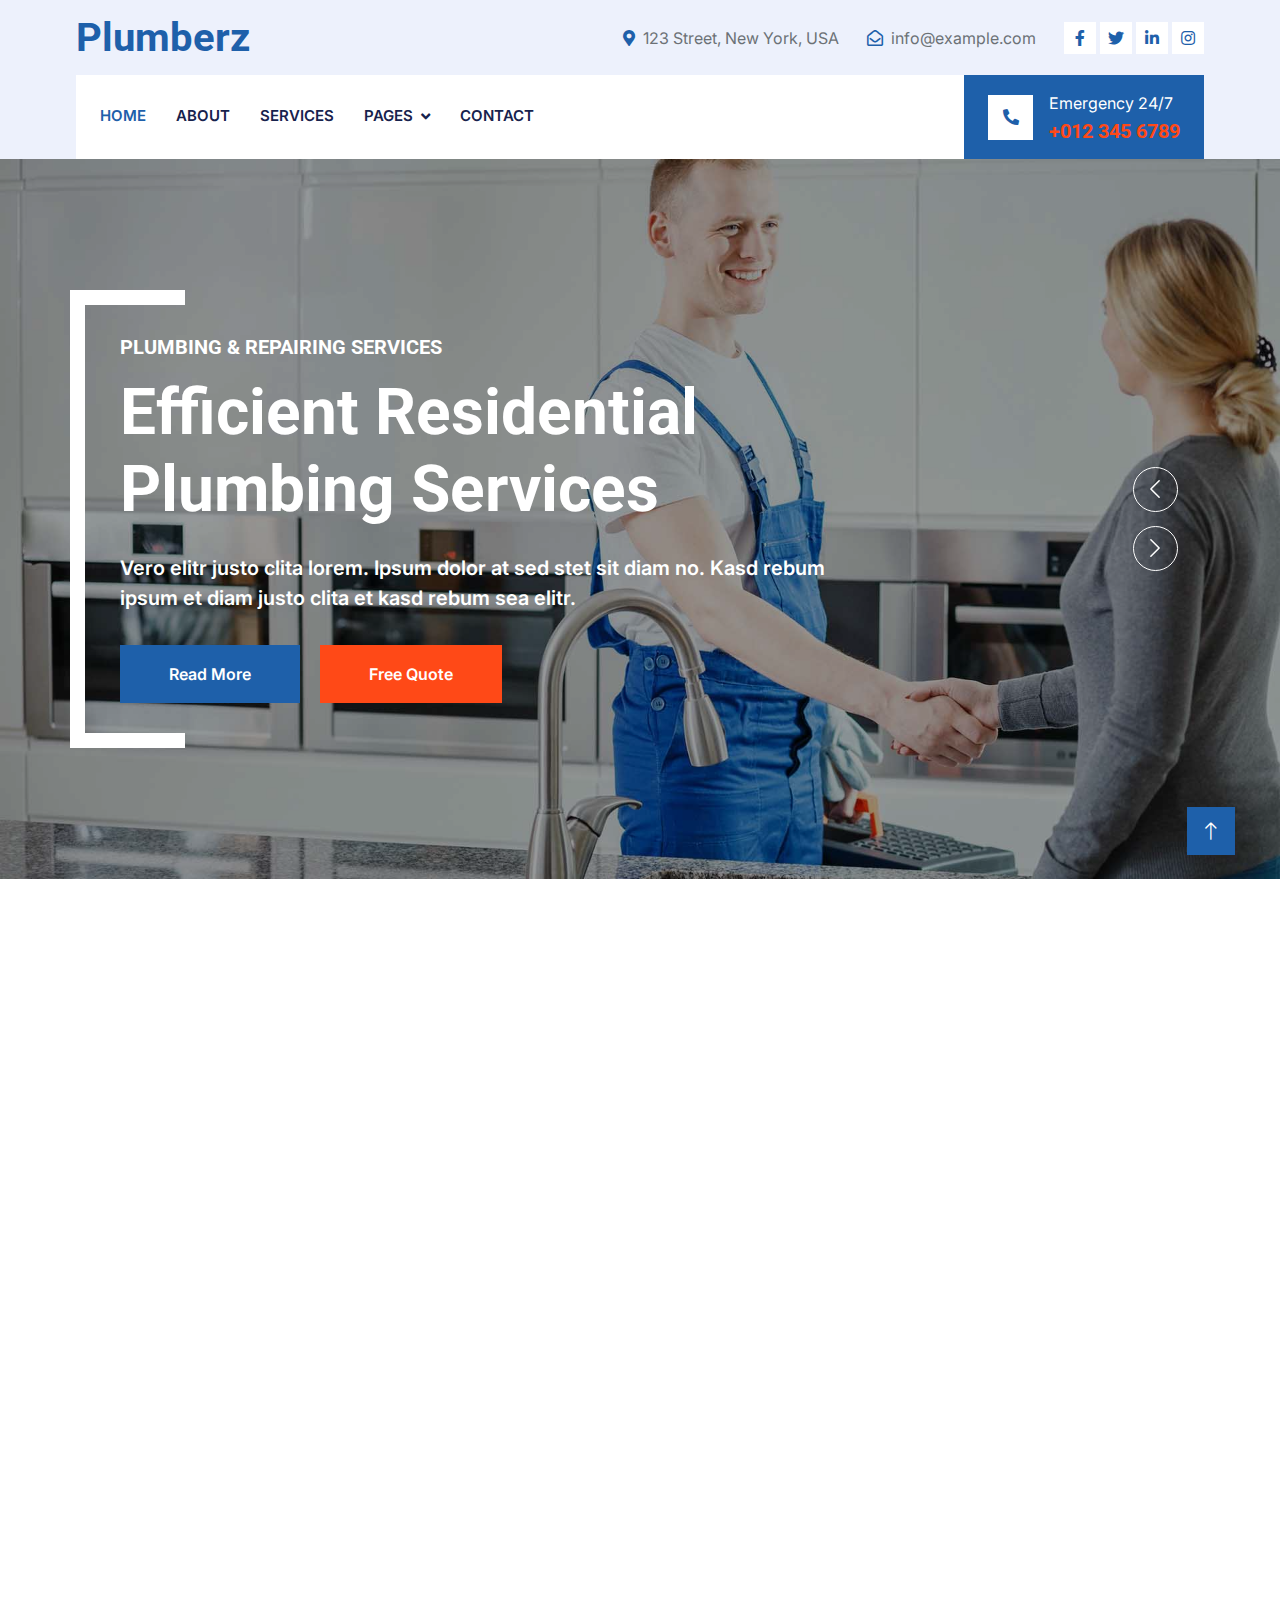
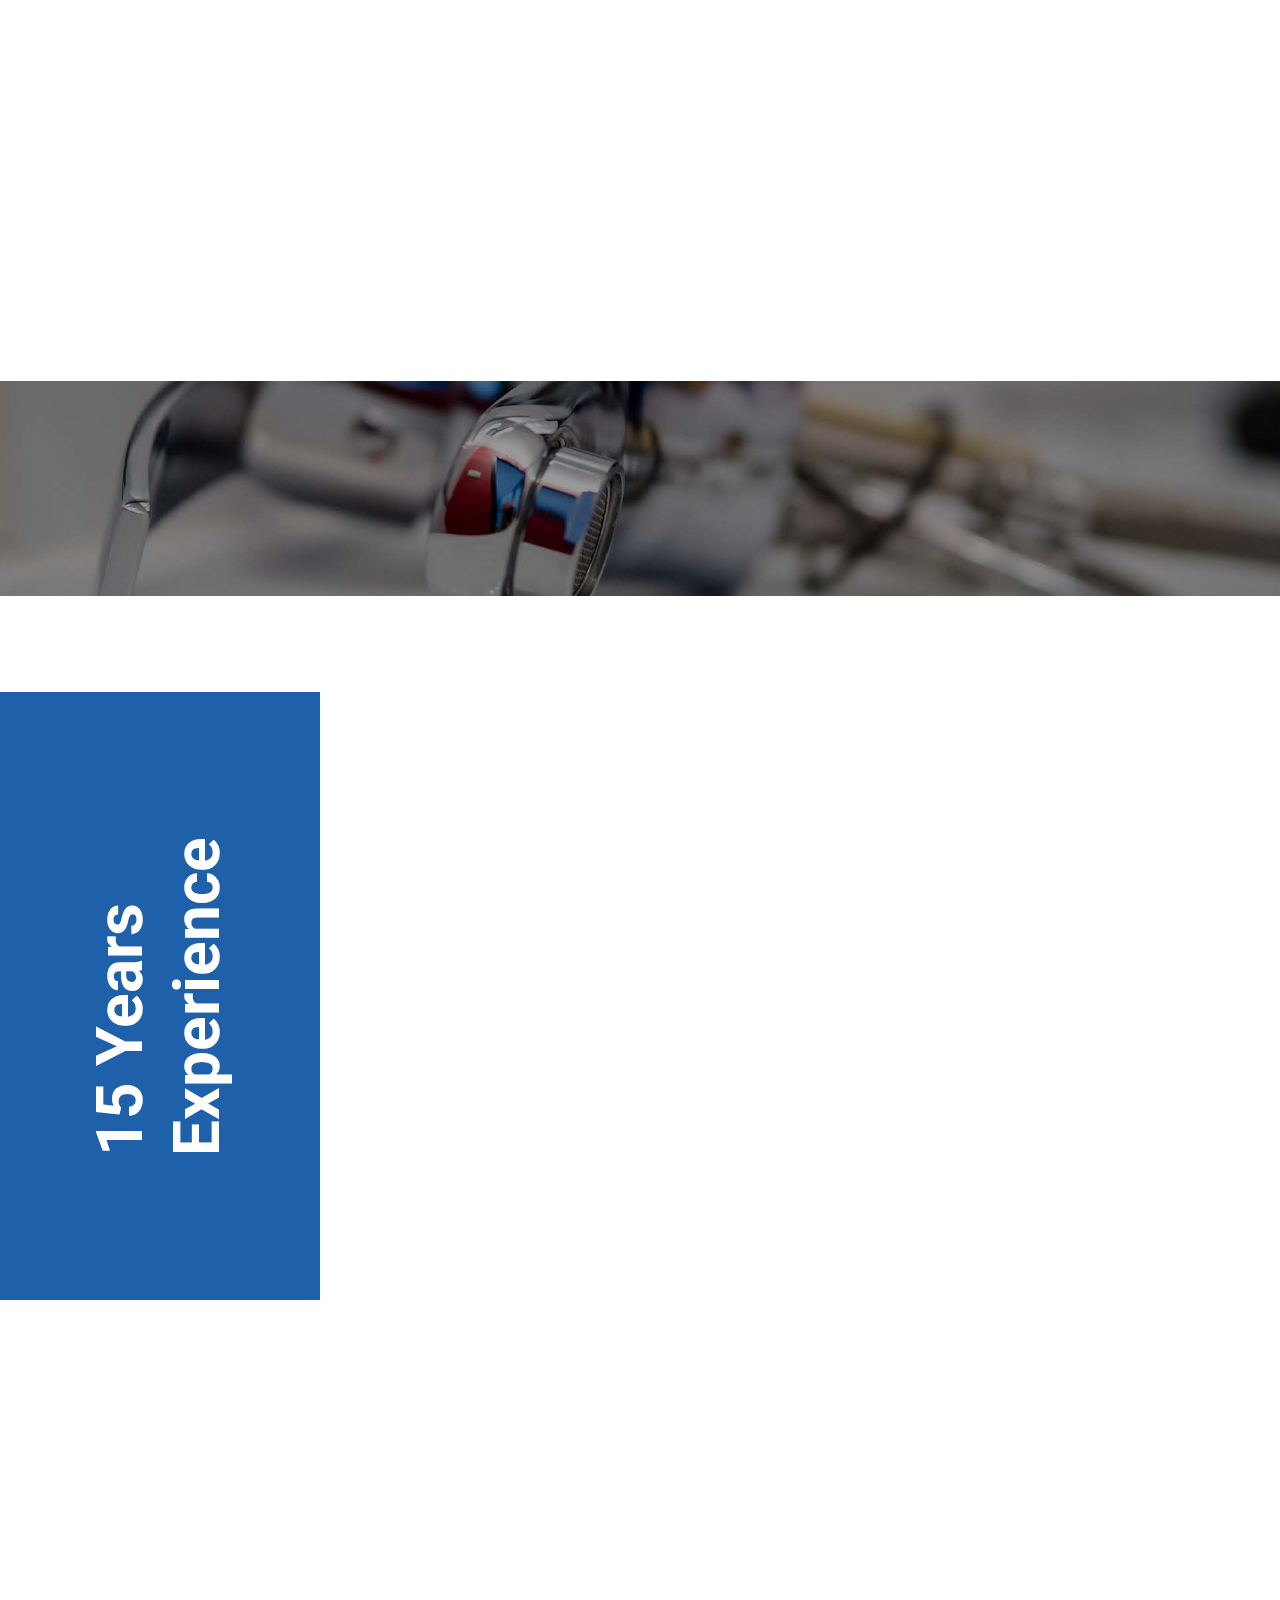
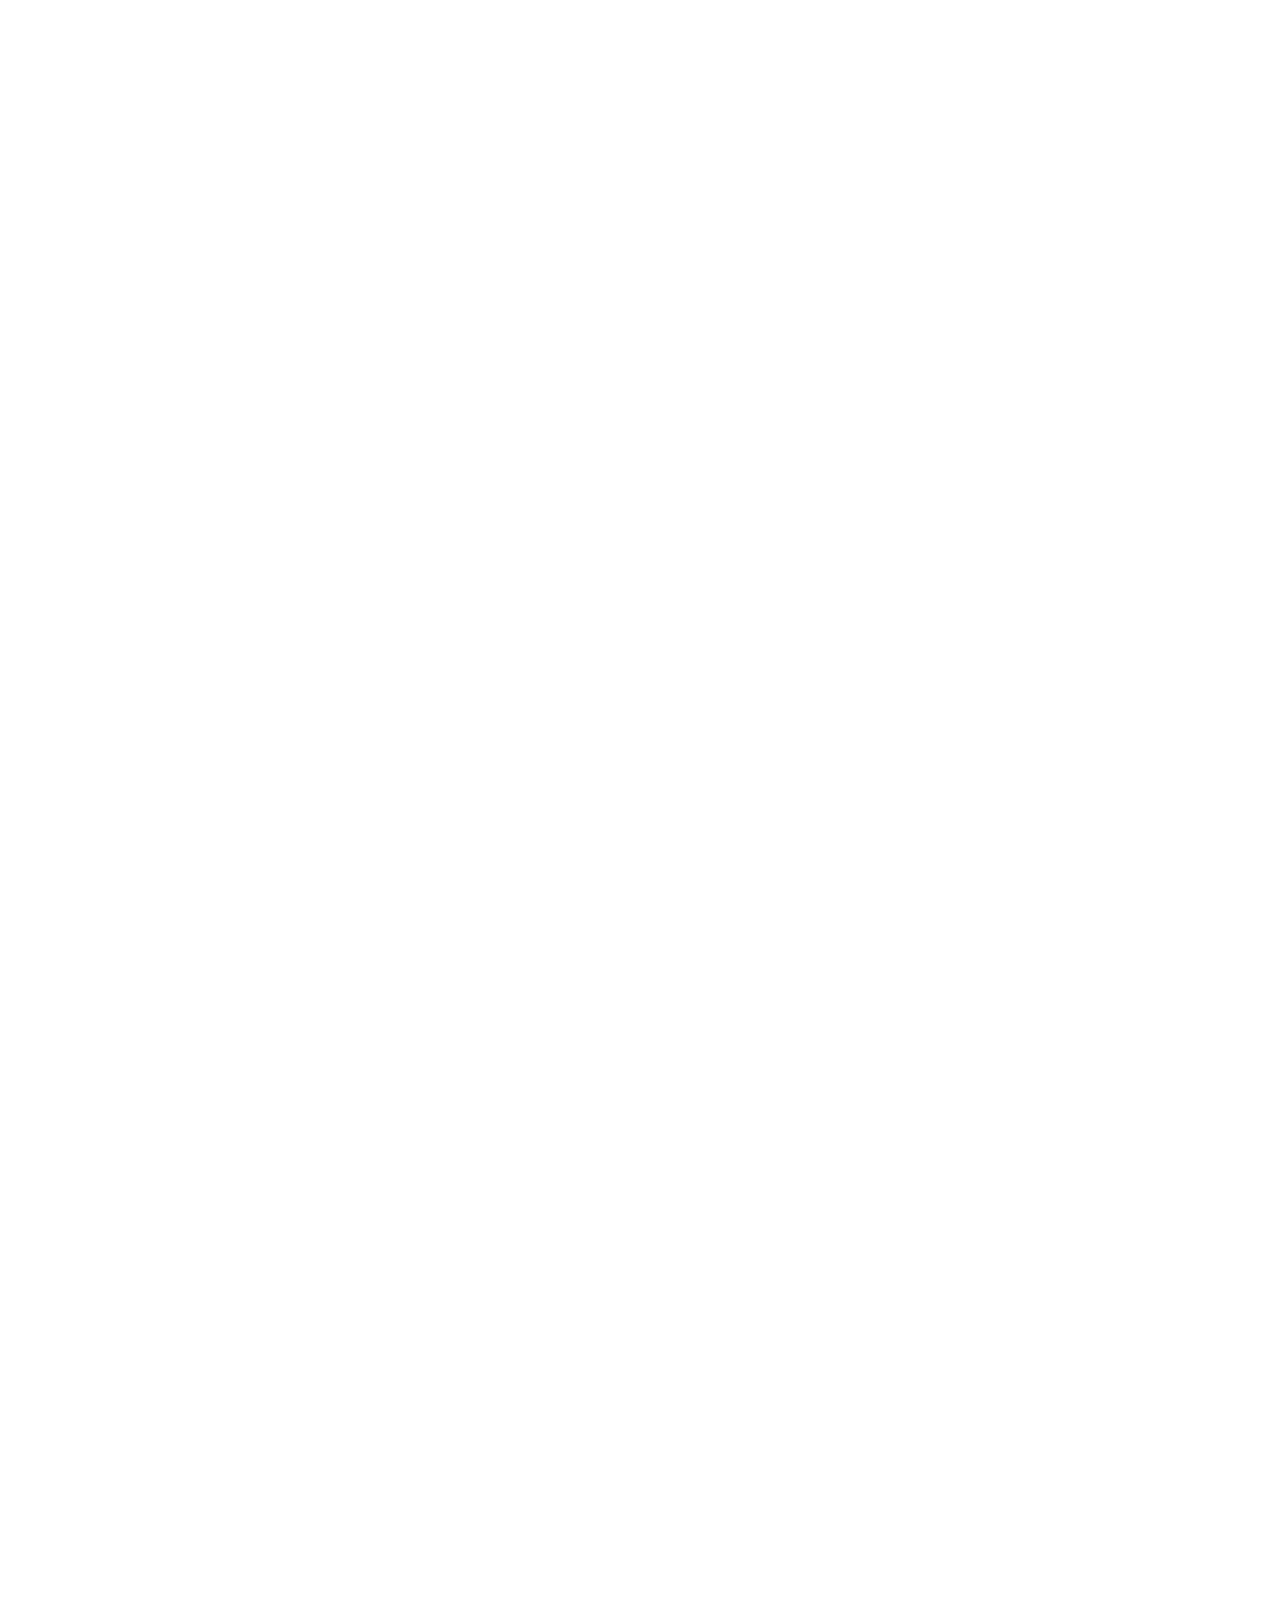
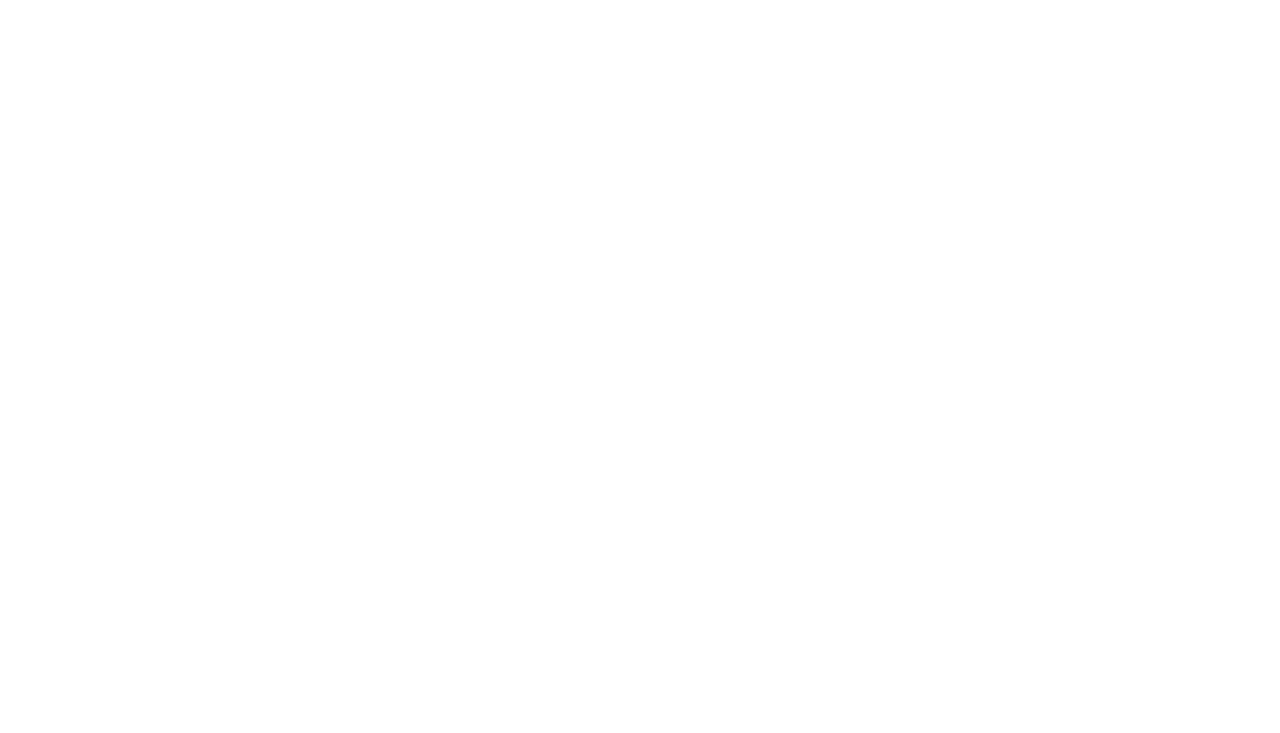
==== index.html @ 358b5009 "first commit" ====
<!DOCTYPE html>
<html lang="en">

<head>
    <meta charset="utf-8">
    <title>UDOFIA, THERESA MAURICE</title>
    <meta content="width=device-width, initial-scale=1.0" name="viewport">
    <meta content="" name="UDOFIA, THERESA MAURICE, Department of Science Education, University of Uyo, Doctor of Philosophy, Department of Science Education, Curricular Structure of University and Professional skills development in Nigeria">
    <meta content="" name="UDOFIA, THERESA MAURICE">

    <!-- Favicon -->
    <link href="img/favicon.ico" rel="icon">

    <!-- Google Web Fonts -->
    <link rel="preconnect" href="https://fonts.googleapis.com">
    <link rel="preconnect" href="https://fonts.gstatic.com" crossorigin>
    <link href="https://fonts.googleapis.com/css2?family=Inter:wght@400;600&family=Roboto:wght@500;700&display=swap" rel="stylesheet">

    <!-- Icon Font Stylesheet -->
    <link href="https://cdnjs.cloudflare.com/ajax/libs/font-awesome/5.10.0/css/all.min.css" rel="stylesheet">
    <link href="https://cdn.jsdelivr.net/npm/bootstrap-icons@1.4.1/font/bootstrap-icons.css" rel="stylesheet">

    <!-- Libraries Stylesheet -->
    <link href="lib/animate/animate.min.css" rel="stylesheet">
    <link href="lib/owlcarousel/assets/owl.carousel.min.css" rel="stylesheet">
    <link href="lib/tempusdominus/css/tempusdominus-bootstrap-4.min.css" rel="stylesheet" />

    <!-- Customized Bootstrap Stylesheet -->
    <link href="css/bootstrap.min.css" rel="stylesheet">

    <!-- Template Stylesheet -->
    <link href="css/style.css" rel="stylesheet">
</head>

<body>
    <!-- Spinner Start -->
    <div id="spinner" class="show bg-white position-fixed translate-middle w-100 vh-100 top-50 start-50 d-flex align-items-center justify-content-center">
        <div class="spinner-border text-primary" style="width: 3rem; height: 3rem;" role="status">
            <span class="sr-only">Loading...</span>
        </div>
    </div>
    <!-- Spinner End -->


    <!-- Topbar Start -->
    <div class="container-fluid bg-light d-none d-lg-block">
        <div class="row align-items-center top-bar">
            <div class="col-lg-3 col-md-12 text-center text-lg-start">
                <a href="" class="navbar-brand m-0 p-0">
                    <h1 class="text-primary m-0">Plumberz</h1>
                </a>
            </div>
            <div class="col-lg-9 col-md-12 text-end">
                <div class="h-100 d-inline-flex align-items-center me-4">
                    <i class="fa fa-map-marker-alt text-primary me-2"></i>
                    <p class="m-0">123 Street, New York, USA</p>
                </div>
                <div class="h-100 d-inline-flex align-items-center me-4">
                    <i class="far fa-envelope-open text-primary me-2"></i>
                    <p class="m-0">info@example.com</p>
                </div>
                <div class="h-100 d-inline-flex align-items-center">
                    <a class="btn btn-sm-square bg-white text-primary me-1" href=""><i class="fab fa-facebook-f"></i></a>
                    <a class="btn btn-sm-square bg-white text-primary me-1" href=""><i class="fab fa-twitter"></i></a>
                    <a class="btn btn-sm-square bg-white text-primary me-1" href=""><i class="fab fa-linkedin-in"></i></a>
                    <a class="btn btn-sm-square bg-white text-primary me-0" href=""><i class="fab fa-instagram"></i></a>
                </div>
            </div>
        </div>
    </div>
    <!-- Topbar End -->


    <!-- Navbar Start -->
    <div class="container-fluid nav-bar bg-light">
        <nav class="navbar navbar-expand-lg navbar-light bg-white p-3 py-lg-0 px-lg-4">
            <a href="" class="navbar-brand d-flex align-items-center m-0 p-0 d-lg-none">
                <h1 class="text-primary m-0">Plumberz</h1>
            </a>
            <button class="navbar-toggler" type="button" data-bs-toggle="collapse" data-bs-target="#navbarCollapse">
                <span class="fa fa-bars"></span>
            </button>
            <div class="collapse navbar-collapse" id="navbarCollapse">
                <div class="navbar-nav me-auto">
                    <a href="index.html" class="nav-item nav-link active">Home</a>
                    <a href="about.html" class="nav-item nav-link">About</a>
                    <a href="service.html" class="nav-item nav-link">Services</a>
                    <div class="nav-item dropdown">
                        <a href="#" class="nav-link dropdown-toggle" data-bs-toggle="dropdown">Pages</a>
                        <div class="dropdown-menu fade-up m-0">
                            <a href="booking.html" class="dropdown-item">Booking</a>
                            <a href="team.html" class="dropdown-item">Technicians</a>
                            <a href="testimonial.html" class="dropdown-item">Testimonial</a>
                            <a href="404.html" class="dropdown-item">404 Page</a>
                        </div>
                    </div>
                    <a href="contact.html" class="nav-item nav-link">Contact</a>
                </div>
                <div class="mt-4 mt-lg-0 me-lg-n4 py-3 px-4 bg-primary d-flex align-items-center">
                    <div class="d-flex flex-shrink-0 align-items-center justify-content-center bg-white" style="width: 45px; height: 45px;">
                        <i class="fa fa-phone-alt text-primary"></i>
                    </div>
                    <div class="ms-3">
                        <p class="mb-1 text-white">Emergency 24/7</p>
                        <h5 class="m-0 text-secondary">+012 345 6789</h5>
                    </div>
                </div>
            </div>
        </nav>
    </div>
    <!-- Navbar End -->


    <!-- Carousel Start -->
    <div class="container-fluid p-0 mb-5">
        <div class="owl-carousel header-carousel position-relative">
            <div class="owl-carousel-item position-relative">
                <img class="img-fluid" src="img/carousel-1.jpg" alt="">
                <div class="position-absolute top-0 start-0 w-100 h-100 d-flex align-items-center" style="background: rgba(0, 0, 0, .4);">
                    <div class="container">
                        <div class="row justify-content-start">
                            <div class="col-10 col-lg-8">
                                <h5 class="text-white text-uppercase mb-3 animated slideInDown">Plumbing & Repairing Services</h5>
                                <h1 class="display-3 text-white animated slideInDown mb-4">Efficient Residential Plumbing Services</h1>
                                <p class="fs-5 fw-medium text-white mb-4 pb-2">Vero elitr justo clita lorem. Ipsum dolor at sed stet sit diam no. Kasd rebum ipsum et diam justo clita et kasd rebum sea elitr.</p>
                                <a href="" class="btn btn-primary py-md-3 px-md-5 me-3 animated slideInLeft">Read More</a>
                                <a href="" class="btn btn-secondary py-md-3 px-md-5 animated slideInRight">Free Quote</a>
                            </div>
                        </div>
                    </div>
                </div>
            </div>
            <div class="owl-carousel-item position-relative">
                <img class="img-fluid" src="img/carousel-2.jpg" alt="">
                <div class="position-absolute top-0 start-0 w-100 h-100 d-flex align-items-center" style="background: rgba(0, 0, 0, .4);">
                    <div class="container">
                        <div class="row justify-content-start">
                            <div class="col-10 col-lg-8">
                                <h5 class="text-white text-uppercase mb-3 animated slideInDown">Plumbing & Repairing Services</h5>
                                <h1 class="display-3 text-white animated slideInDown mb-4">Efficient Commercial Plumbing Services</h1>
                                <p class="fs-5 fw-medium text-white mb-4 pb-2">Vero elitr justo clita lorem. Ipsum dolor at sed stet sit diam no. Kasd rebum ipsum et diam justo clita et kasd rebum sea elitr.</p>
                                <a href="" class="btn btn-primary py-md-3 px-md-5 me-3 animated slideInLeft">Read More</a>
                                <a href="" class="btn btn-secondary py-md-3 px-md-5 animated slideInRight">Free Quote</a>
                            </div>
                        </div>
                    </div>
                </div>
            </div>
        </div>
    </div>
    <!-- Carousel End -->


    <!-- Service Start -->
    <div class="container-xxl py-5">
        <div class="container">
            <div class="row g-4">
                <div class="col-lg-4 col-md-6 service-item-top wow fadeInUp" data-wow-delay="0.1s">
                    <div class="overflow-hidden">
                        <img class="img-fluid w-100 h-100" src="img/service-1.jpg" alt="">
                    </div>
                    <div class="d-flex align-items-center justify-content-between bg-light p-4">
                        <h5 class="text-truncate me-3 mb-0">Residential Plumbing</h5>
                        <a class="btn btn-square btn-outline-primary border-2 border-white flex-shrink-0" href=""><i class="fa fa-arrow-right"></i></a>
                    </div>
                </div>
                <div class="col-lg-4 col-md-6 service-item-top wow fadeInUp" data-wow-delay="0.3s">
                    <div class="overflow-hidden">
                        <img class="img-fluid w-100 h-100" src="img/service-2.jpg" alt="">
                    </div>
                    <div class="d-flex align-items-center justify-content-between bg-light p-4">
                        <h5 class="text-truncate me-3 mb-0">Commercial Plumbing</h5>
                        <a class="btn btn-square btn-outline-primary border-2 border-white flex-shrink-0" href=""><i class="fa fa-arrow-right"></i></a>
                    </div>
                </div>
                <div class="col-lg-4 col-md-6 service-item-top wow fadeInUp" data-wow-delay="0.5s">
                    <div class="overflow-hidden">
                        <img class="img-fluid w-100 h-100" src="img/service-3.jpg" alt="">
                    </div>
                    <div class="d-flex align-items-center justify-content-between bg-light p-4">
                        <h5 class="text-truncate me-3 mb-0">Emergency Servicing</h5>
                        <a class="btn btn-square btn-outline-primary border-2 border-white flex-shrink-0" href=""><i class="fa fa-arrow-right"></i></a>
                    </div>
                </div>
            </div>
        </div>
    </div>
    <!-- Service End -->


    <!-- About Start -->
    <div class="container-xxl py-5">
        <div class="container">
            <div class="row g-5">
                <div class="col-lg-6 wow fadeInUp" data-wow-delay="0.1s">
                    <h6 class="text-secondary text-uppercase">About Us</h6>
                    <h1 class="mb-4">We Are Trusted Plumbing Company Since 1990</h1>
                    <p class="mb-4">Tempor erat elitr rebum at clita. Diam dolor diam ipsum sit. Aliqu diam amet diam et eos. Clita erat ipsum et lorem et sit, sed stet lorem sit clita duo justo magna dolore erat amet</p>
                    <p class="fw-medium text-primary"><i class="fa fa-check text-success me-3"></i>Residential & commercial plumbing</p>
                    <p class="fw-medium text-primary"><i class="fa fa-check text-success me-3"></i>Quality services at affordable prices</p>
                    <p class="fw-medium text-primary"><i class="fa fa-check text-success me-3"></i>Immediate 24/ 7 emergency services</p>
                    <div class="bg-primary d-flex align-items-center p-4 mt-5">
                        <div class="d-flex flex-shrink-0 align-items-center justify-content-center bg-white" style="width: 60px; height: 60px;">
                            <i class="fa fa-phone-alt fa-2x text-primary"></i>
                        </div>
                        <div class="ms-3">
                            <p class="fs-5 fw-medium mb-2 text-white">Emergency 24/7</p>
                            <h3 class="m-0 text-secondary">+012 345 6789</h3>
                        </div>
                    </div>
                </div>
                <div class="col-lg-6 pt-4" style="min-height: 500px;">
                    <div class="position-relative h-100 wow fadeInUp" data-wow-delay="0.5s">
                        <img class="position-absolute img-fluid w-100 h-100" src="img/about-1.jpg" style="object-fit: cover; padding: 0 0 50px 100px;" alt="">
                        <img class="position-absolute start-0 bottom-0 img-fluid bg-white pt-2 pe-2 w-50 h-50" src="img/about-2.jpg" style="object-fit: cover;" alt="">
                    </div>
                </div>
            </div>
        </div>
    </div>
    <!-- About End -->


    <!-- Fact Start -->
    <div class="container-fluid fact bg-dark my-5 py-5">
        <div class="container">
            <div class="row g-4">
                <div class="col-md-6 col-lg-3 text-center wow fadeIn" data-wow-delay="0.1s">
                    <i class="fa fa-check fa-2x text-white mb-3"></i>
                    <h2 class="text-white mb-2" data-toggle="counter-up">1234</h2>
                    <p class="text-white mb-0">Years Experience</p>
                </div>
                <div class="col-md-6 col-lg-3 text-center wow fadeIn" data-wow-delay="0.3s">
                    <i class="fa fa-users-cog fa-2x text-white mb-3"></i>
                    <h2 class="text-white mb-2" data-toggle="counter-up">1234</h2>
                    <p class="text-white mb-0">Expert Technicians</p>
                </div>
                <div class="col-md-6 col-lg-3 text-center wow fadeIn" data-wow-delay="0.5s">
                    <i class="fa fa-users fa-2x text-white mb-3"></i>
                    <h2 class="text-white mb-2" data-toggle="counter-up">1234</h2>
                    <p class="text-white mb-0">Satisfied Clients</p>
                </div>
                <div class="col-md-6 col-lg-3 text-center wow fadeIn" data-wow-delay="0.7s">
                    <i class="fa fa-wrench fa-2x text-white mb-3"></i>
                    <h2 class="text-white mb-2" data-toggle="counter-up">1234</h2>
                    <p class="text-white mb-0">Compleate Projects</p>
                </div>
            </div>
        </div>
    </div>
    <!-- Fact End -->


    <!-- Service Start -->
    <div class="container-fluid py-5 px-4 px-lg-0">
        <div class="row g-0">
            <div class="col-lg-3 d-none d-lg-flex">
                <div class="d-flex align-items-center justify-content-center bg-primary w-100 h-100">
                    <h1 class="display-3 text-white m-0" style="transform: rotate(-90deg);">15 Years Experience</h1>
                </div>
            </div>
            <div class="col-md-12 col-lg-9">
                <div class="ms-lg-5 ps-lg-5">
                    <div class="text-center text-lg-start wow fadeInUp" data-wow-delay="0.1s">
                        <h6 class="text-secondary text-uppercase">Our Services</h6>
                        <h1 class="mb-5">Explore Our Services</h1>
                    </div>
                    <div class="owl-carousel service-carousel position-relative wow fadeInUp" data-wow-delay="0.1s">
                        <div class="bg-light p-4">
                            <div class="d-flex align-items-center justify-content-center border border-5 border-white mb-4" style="width: 75px; height: 75px;">
                                <i class="fa fa-water fa-2x text-primary"></i>
                            </div>
                            <h4 class="mb-3">Drain Repair</h4>
                            <p>Stet stet justo dolor sed duo. Ut clita sea sit ipsum diam lorem diam justo.</p>
                            <p class="text-primary fw-medium"><i class="fa fa-check text-success me-2"></i>Quality Service</p>
                            <p class="text-primary fw-medium"><i class="fa fa-check text-success me-2"></i>Customer Satisfaction</p>
                            <p class="text-primary fw-medium"><i class="fa fa-check text-success me-2"></i>Support 24/7</p>
                            <a href="" class="btn bg-white text-primary w-100 mt-2">Read More<i class="fa fa-arrow-right text-secondary ms-2"></i></a>
                        </div>
                        <div class="bg-light p-4">
                            <div class="d-flex align-items-center justify-content-center border border-5 border-white mb-4" style="width: 75px; height: 75px;">
                                <i class="fa fa-toilet fa-2x text-primary"></i>
                            </div>
                            <h4 class="mb-3">Toilet Pipe Repair</h4>
                            <p>Stet stet justo dolor sed duo. Ut clita sea sit ipsum diam lorem diam justo.</p>
                            <p class="text-primary fw-medium"><i class="fa fa-check text-success me-2"></i>Quality Service</p>
                            <p class="text-primary fw-medium"><i class="fa fa-check text-success me-2"></i>Customer Satisfaction</p>
                            <p class="text-primary fw-medium"><i class="fa fa-check text-success me-2"></i>Support 24/7</p>
                            <a href="" class="btn bg-white text-primary w-100 mt-2">Read More<i class="fa fa-arrow-right text-secondary ms-2"></i></a>
                        </div>
                        <div class="bg-light p-4">
                            <div class="d-flex align-items-center justify-content-center border border-5 border-white mb-4" style="width: 75px; height: 75px;">
                                <i class="fa fa-shower fa-2x text-primary"></i>
                            </div>
                            <h4 class="mb-3">Sewer Line Repair</h4>
                            <p>Stet stet justo dolor sed duo. Ut clita sea sit ipsum diam lorem diam justo.</p>
                            <p class="text-primary fw-medium"><i class="fa fa-check text-success me-2"></i>Quality Service</p>
                            <p class="text-primary fw-medium"><i class="fa fa-check text-success me-2"></i>Customer Satisfaction</p>
                            <p class="text-primary fw-medium"><i class="fa fa-check text-success me-2"></i>Support 24/7</p>
                            <a href="" class="btn bg-white text-primary w-100 mt-2">Read More<i class="fa fa-arrow-right text-secondary ms-2"></i></a>
                        </div>
                        <div class="bg-light p-4">
                            <div class="d-flex align-items-center justify-content-center border border-5 border-white mb-4" style="width: 75px; height: 75px;">
                                <i class="fa fa-tint fa-2x text-primary"></i>
                            </div>
                            <h4 class="mb-3">Water Heater Repair</h4>
                            <p>Stet stet justo dolor sed duo. Ut clita sea sit ipsum diam lorem diam justo.</p>
                            <p class="text-primary fw-medium"><i class="fa fa-check text-success me-2"></i>Quality Service</p>
                            <p class="text-primary fw-medium"><i class="fa fa-check text-success me-2"></i>Customer Satisfaction</p>
                            <p class="text-primary fw-medium"><i class="fa fa-check text-success me-2"></i>Support 24/7</p>
                            <a href="" class="btn bg-white text-primary w-100 mt-2">Read More<i class="fa fa-arrow-right text-secondary ms-2"></i></a>
                        </div>
                    </div>
                </div>
            </div>
        </div>
    </div>
    <!-- Service End -->


    <!-- Booking Start -->
    <div class="container-fluid my-5 px-0">
        <div class="video wow fadeInUp" data-wow-delay="0.1s">
            <button type="button" class="btn-play" data-bs-toggle="modal" data-src="https://www.youtube.com/embed/DWRcNpR6Kdc" data-bs-target="#videoModal">
                <span></span>
            </button>

            <div class="modal fade" id="videoModal" tabindex="-1" aria-labelledby="exampleModalLabel" aria-hidden="true">
                <div class="modal-dialog">
                    <div class="modal-content rounded-0">
                        <div class="modal-header">
                            <h5 class="modal-title" id="exampleModalLabel">Youtube Video</h5>
                            <button type="button" class="btn-close" data-bs-dismiss="modal" aria-label="Close"></button>
                        </div>
                        <div class="modal-body">
                            <!-- 16:9 aspect ratio -->
                            <div class="ratio ratio-16x9">
                                <iframe class="embed-responsive-item" src="" id="video" allowfullscreen allowscriptaccess="always"
                                    allow="autoplay"></iframe>
                            </div>
                        </div>
                    </div>
                </div>
            </div>

            <h1 class="text-white mb-4">Emergency Plumbing Service</h1>
            <h3 class="text-white mb-0">24 Hours 7 Days a Week</h3>
        </div>
        <div class="container position-relative wow fadeInUp" data-wow-delay="0.1s" style="margin-top: -6rem;">
            <div class="row justify-content-center">
                <div class="col-lg-8">
                    <div class="bg-light text-center p-5">
                        <h1 class="mb-4">Book For A Service</h1>
                        <form>
                            <div class="row g-3">
                                <div class="col-12 col-sm-6">
                                    <input type="text" class="form-control border-0" placeholder="Your Name" style="height: 55px;">
                                </div>
                                <div class="col-12 col-sm-6">
                                    <input type="email" class="form-control border-0" placeholder="Your Email" style="height: 55px;">
                                </div>
                                <div class="col-12 col-sm-6">
                                    <select class="form-select border-0" style="height: 55px;">
                                        <option selected>Select A Service</option>
                                        <option value="1">Service 1</option>
                                        <option value="2">Service 2</option>
                                        <option value="3">Service 3</option>
                                    </select>
                                </div>
                                <div class="col-12 col-sm-6">
                                    <div class="date" id="date1" data-target-input="nearest">
                                        <input type="text"
                                            class="form-control border-0 datetimepicker-input"
                                            placeholder="Service Date" data-target="#date1" data-toggle="datetimepicker" style="height: 55px;">
                                    </div>
                                </div>
                                <div class="col-12">
                                    <textarea class="form-control border-0" placeholder="Special Request"></textarea>
                                </div>
                                <div class="col-12">
                                    <button class="btn btn-primary w-100 py-3" type="submit">Book Now</button>
                                </div>
                            </div>
                        </form>
                    </div>
                </div>
            </div>
        </div>
    </div>
    <!-- Booking End -->


    <!-- Team Start -->
    <div class="container-xxl py-5">
        <div class="container">
            <div class="text-center wow fadeInUp" data-wow-delay="0.1s">
                <h6 class="text-secondary text-uppercase">Our Technicians</h6>
                <h1 class="mb-5">Our Expert Technicians</h1>
            </div>
            <div class="row g-4">
                <div class="col-lg-3 col-md-6 wow fadeInUp" data-wow-delay="0.1s">
                    <div class="team-item">
                        <div class="position-relative overflow-hidden">
                            <img class="img-fluid" src="img/team-1.jpg" alt="">
                        </div>
                        <div class="team-text">
                            <div class="bg-light">
                                <h5 class="fw-bold mb-0">Full Name</h5>
                                <small>Designation</small>
                            </div>
                            <div class="bg-primary">
                                <a class="btn btn-square mx-1" href=""><i class="fab fa-facebook-f"></i></a>
                                <a class="btn btn-square mx-1" href=""><i class="fab fa-twitter"></i></a>
                                <a class="btn btn-square mx-1" href=""><i class="fab fa-instagram"></i></a>
                            </div>
                        </div>
                    </div>
                </div>
                <div class="col-lg-3 col-md-6 wow fadeInUp" data-wow-delay="0.3s">
                    <div class="team-item">
                        <div class="position-relative overflow-hidden">
                            <img class="img-fluid" src="img/team-2.jpg" alt="">
                        </div>
                        <div class="team-text">
                            <div class="bg-light">
                                <h5 class="fw-bold mb-0">Full Name</h5>
                                <small>Designation</small>
                            </div>
                            <div class="bg-primary">
                                <a class="btn btn-square mx-1" href=""><i class="fab fa-facebook-f"></i></a>
                                <a class="btn btn-square mx-1" href=""><i class="fab fa-twitter"></i></a>
                                <a class="btn btn-square mx-1" href=""><i class="fab fa-instagram"></i></a>
                            </div>
                        </div>
                    </div>
                </div>
                <div class="col-lg-3 col-md-6 wow fadeInUp" data-wow-delay="0.5s">
                    <div class="team-item">
                        <div class="position-relative overflow-hidden">
                            <img class="img-fluid" src="img/team-3.jpg" alt="">
                        </div>
                        <div class="team-text">
                            <div class="bg-light">
                                <h5 class="fw-bold mb-0">Full Name</h5>
                                <small>Designation</small>
                            </div>
                            <div class="bg-primary">
                                <a class="btn btn-square mx-1" href=""><i class="fab fa-facebook-f"></i></a>
                                <a class="btn btn-square mx-1" href=""><i class="fab fa-twitter"></i></a>
                                <a class="btn btn-square mx-1" href=""><i class="fab fa-instagram"></i></a>
                            </div>
                        </div>
                    </div>
                </div>
                <div class="col-lg-3 col-md-6 wow fadeInUp" data-wow-delay="0.7s">
                    <div class="team-item">
                        <div class="position-relative overflow-hidden">
                            <img class="img-fluid" src="img/team-4.jpg" alt="">
                        </div>
                        <div class="team-text">
                            <div class="bg-light">
                                <h5 class="fw-bold mb-0">Full Name</h5>
                                <small>Designation</small>
                            </div>
                            <div class="bg-primary">
                                <a class="btn btn-square mx-1" href=""><i class="fab fa-facebook-f"></i></a>
                                <a class="btn btn-square mx-1" href=""><i class="fab fa-twitter"></i></a>
                                <a class="btn btn-square mx-1" href=""><i class="fab fa-instagram"></i></a>
                            </div>
                        </div>
                    </div>
                </div>
            </div>
        </div>
    </div>
    <!-- Team End -->


    <!-- Testimonial Start -->
    <div class="container-xxl py-5 wow fadeInUp" data-wow-delay="0.1s">
        <div class="container">
            <div class="text-center">
                <h6 class="text-secondary text-uppercase">Testimonial</h6>
                <h1 class="mb-5">Our Clients Say!</h1>
            </div>
            <div class="owl-carousel testimonial-carousel position-relative wow fadeInUp" data-wow-delay="0.1s">
                <div class="testimonial-item text-center">
                    <div class="testimonial-text bg-light text-center p-4 mb-4">
                        <p class="mb-0">Tempor erat elitr rebum at clita. Diam dolor diam ipsum sit diam amet diam et eos. Clita erat ipsum et lorem et sit.</p>
                    </div>
                    <img class="bg-light rounded-circle p-2 mx-auto mb-2" src="img/testimonial-1.jpg" style="width: 80px; height: 80px;">
                    <div class="mb-2">
                        <small class="fa fa-star text-secondary"></small>
                        <small class="fa fa-star text-secondary"></small>
                        <small class="fa fa-star text-secondary"></small>
                        <small class="fa fa-star text-secondary"></small>
                        <small class="fa fa-star text-secondary"></small>
                    </div>
                    <h5 class="mb-1">Client Name</h5>
                    <p class="m-0">Profession</p>
                </div>
                <div class="testimonial-item text-center">
                    <div class="testimonial-text bg-light text-center p-4 mb-4">
                        <p class="mb-0">Tempor erat elitr rebum at clita. Diam dolor diam ipsum sit diam amet diam et eos. Clita erat ipsum et lorem et sit.</p>
                    </div>
                    <img class="bg-light rounded-circle p-2 mx-auto mb-2" src="img/testimonial-2.jpg" style="width: 80px; height: 80px;">
                    <div class="mb-2">
                        <small class="fa fa-star text-secondary"></small>
                        <small class="fa fa-star text-secondary"></small>
                        <small class="fa fa-star text-secondary"></small>
                        <small class="fa fa-star text-secondary"></small>
                        <small class="fa fa-star text-secondary"></small>
                    </div>
                    <h5 class="mb-1">Client Name</h5>
                    <p class="m-0">Profession</p>
                </div>
                <div class="testimonial-item text-center">
                    <div class="testimonial-text bg-light text-center p-4 mb-4">
                        <p class="mb-0">Tempor erat elitr rebum at clita. Diam dolor diam ipsum sit diam amet diam et eos. Clita erat ipsum et lorem et sit.</p>
                    </div>
                    <img class="bg-light rounded-circle p-2 mx-auto mb-2" src="img/testimonial-3.jpg" style="width: 80px; height: 80px;">
                    <div class="mb-2">
                        <small class="fa fa-star text-secondary"></small>
                        <small class="fa fa-star text-secondary"></small>
                        <small class="fa fa-star text-secondary"></small>
                        <small class="fa fa-star text-secondary"></small>
                        <small class="fa fa-star text-secondary"></small>
                    </div>
                    <h5 class="mb-1">Client Name</h5>
                    <p class="m-0">Profession</p>
                </div>
                <div class="testimonial-item text-center">
                    <div class="testimonial-text bg-light text-center p-4 mb-4">
                        <p class="mb-0">Tempor erat elitr rebum at clita. Diam dolor diam ipsum sit diam amet diam et eos. Clita erat ipsum et lorem et sit.</p>
                    </div>
                    <img class="bg-light rounded-circle p-2 mx-auto mb-2" src="img/testimonial-4.jpg" style="width: 80px; height: 80px;">
                    <div class="mb-2">
                        <small class="fa fa-star text-secondary"></small>
                        <small class="fa fa-star text-secondary"></small>
                        <small class="fa fa-star text-secondary"></small>
                        <small class="fa fa-star text-secondary"></small>
                        <small class="fa fa-star text-secondary"></small>
                    </div>
                    <h5 class="mb-1">Client Name</h5>
                    <p class="m-0">Profession</p>
                </div>
            </div>
        </div>
    </div>
    <!-- Testimonial End -->


    <!-- Footer Start -->
    <div class="container-fluid bg-dark text-light footer pt-5 mt-5 wow fadeIn" data-wow-delay="0.1s">
        <div class="container py-5">
            <div class="row g-5">
                <div class="col-lg-3 col-md-6">
                    <h4 class="text-light mb-4">Address</h4>
                    <p class="mb-2"><i class="fa fa-map-marker-alt me-3"></i>123 Street, New York, USA</p>
                    <p class="mb-2"><i class="fa fa-phone-alt me-3"></i>+012 345 67890</p>
                    <p class="mb-2"><i class="fa fa-envelope me-3"></i>info@example.com</p>
                    <div class="d-flex pt-2">
                        <a class="btn btn-outline-light btn-social" href=""><i class="fab fa-twitter"></i></a>
                        <a class="btn btn-outline-light btn-social" href=""><i class="fab fa-facebook-f"></i></a>
                        <a class="btn btn-outline-light btn-social" href=""><i class="fab fa-youtube"></i></a>
                        <a class="btn btn-outline-light btn-social" href=""><i class="fab fa-linkedin-in"></i></a>
                    </div>
                </div>
                <div class="col-lg-3 col-md-6">
                    <h4 class="text-light mb-4">Opening Hours</h4>
                    <h6 class="text-light">Monday - Friday:</h6>
                    <p class="mb-4">09.00 AM - 09.00 PM</p>
                    <h6 class="text-light">Saturday - Sunday:</h6>
                    <p class="mb-0">09.00 AM - 12.00 PM</p>
                </div>
                <div class="col-lg-3 col-md-6">
                    <h4 class="text-light mb-4">Services</h4>
                    <a class="btn btn-link" href="">Drain Cleaning</a>
                    <a class="btn btn-link" href="">Sewer Line</a>
                    <a class="btn btn-link" href="">Water Heating</a>
                    <a class="btn btn-link" href="">Toilet Cleaning</a>
                    <a class="btn btn-link" href="">Broken Pipe</a>
                </div>
                <div class="col-lg-3 col-md-6">
                    <h4 class="text-light mb-4">Newsletter</h4>
                    <p>Dolor amet sit justo amet elitr clita ipsum elitr est.</p>
                    <div class="position-relative mx-auto" style="max-width: 400px;">
                        <input class="form-control border-0 w-100 py-3 ps-4 pe-5" type="text" placeholder="Your email">
                        <button type="button" class="btn btn-primary py-2 position-absolute top-0 end-0 mt-2 me-2">SignUp</button>
                    </div>
                </div>
            </div>
        </div>
        <div class="container">
            <div class="copyright">
                <div class="row">
                    <div class="col-md-6 text-center text-md-start mb-3 mb-md-0">
                        &copy; <a class="border-bottom" href="#">Your Site Name</a>, All Right Reserved.
                    </div>
                    <div class="col-md-6 text-center text-md-end">
                        <!--/*** This template is free as long as you keep the footer author’s credit link/attribution link/backlink. If you'd like to use the template without the footer author’s credit link/attribution link/backlink, you can purchase the Credit Removal License from "https://htmlcodex.com/credit-removal". Thank you for your support. ***/-->
                        Designed By <a class="border-bottom" href="https://htmlcodex.com">HTML Codex</a>
                    </div>
                </div>
            </div>
        </div>
    </div>
    <!-- Footer End -->


    <!-- Back to Top -->
    <a href="#" class="btn btn-lg btn-primary btn-lg-square rounded-0 back-to-top"><i class="bi bi-arrow-up"></i></a>


    <!-- JavaScript Libraries -->
    <script src="https://code.jquery.com/jquery-3.4.1.min.js"></script>
    <script src="https://cdn.jsdelivr.net/npm/bootstrap@5.0.0/dist/js/bootstrap.bundle.min.js"></script>
    <script src="lib/wow/wow.min.js"></script>
    <script src="lib/easing/easing.min.js"></script>
    <script src="lib/waypoints/waypoints.min.js"></script>
    <script src="lib/counterup/counterup.min.js"></script>
    <script src="lib/owlcarousel/owl.carousel.min.js"></script>
    <script src="lib/tempusdominus/js/moment.min.js"></script>
    <script src="lib/tempusdominus/js/moment-timezone.min.js"></script>
    <script src="lib/tempusdominus/js/tempusdominus-bootstrap-4.min.js"></script>

    <!-- Template Javascript -->
    <script src="js/main.js"></script>
</body>

</html>
---- css/style.css ----
/********** Template CSS **********/
:root {
    --primary: #1E60AA;
    --secondary: #FF4917;
    --light: #EDF1FC;
    --dark: #17224D;
}

.fw-medium {
    font-weight: 600 !important;
}

.back-to-top {
    position: fixed;
    display: none;
    right: 45px;
    bottom: 45px;
    z-index: 99;
}


/*** Spinner ***/
#spinner {
    opacity: 0;
    visibility: hidden;
    transition: opacity .5s ease-out, visibility 0s linear .5s;
    z-index: 99999;
}

#spinner.show {
    transition: opacity .5s ease-out, visibility 0s linear 0s;
    visibility: visible;
    opacity: 1;
}


/*** Button ***/
.btn {
    font-weight: 600;
    transition: .5s;
}

.btn.btn-primary,
.btn.btn-secondary {
    color: #FFFFFF;
}

.btn-square {
    width: 38px;
    height: 38px;
}

.btn-sm-square {
    width: 32px;
    height: 32px;
}

.btn-lg-square {
    width: 48px;
    height: 48px;
}

.btn-square,
.btn-sm-square,
.btn-lg-square {
    padding: 0;
    display: flex;
    align-items: center;
    justify-content: center;
    font-weight: normal;
}


/*** Navbar ***/
.top-bar {
    height: 75px;
    padding: 0 4rem;
}

.nav-bar {
    position: relative;
    padding: 0 4.75rem;
    transition: .5s;
    z-index: 9999;
}

.nav-bar.sticky-top {
    position: sticky;
    padding: 0;
    z-index: 9999;
}

.navbar .dropdown-toggle::after {
    border: none;
    content: "\f107";
    font-family: "Font Awesome 5 Free";
    font-weight: 900;
    vertical-align: middle;
    margin-left: 8px;
}

.navbar-light .navbar-nav .nav-link {
    margin-right: 30px;
    padding: 25px 0;
    color: var(--dark);
    font-size: 15px;
    font-weight: 600;
    text-transform: uppercase;
    outline: none;
}

.navbar-light .navbar-nav .nav-link:hover,
.navbar-light .navbar-nav .nav-link.active {
    color: var(--primary);
}

@media (max-width: 991.98px) {
    .nav-bar {
        padding: 0;
    }

    .navbar-light .navbar-nav .nav-link  {
        margin-right: 0;
        padding: 10px 0;
    }

    .navbar-light .navbar-nav {
        margin-top: 1rem;
        padding-top: 1rem;
        border-top: 1px solid #EEEEEE;
    }
}

@media (min-width: 992px) {
    .navbar .nav-item .dropdown-menu {
        display: block;
        border: none;
        margin-top: 0;
        top: 150%;
        opacity: 0;
        visibility: hidden;
        transition: .5s;
    }

    .navbar .nav-item:hover .dropdown-menu {
        top: 100%;
        visibility: visible;
        transition: .5s;
        opacity: 1;
    }
}


/*** Header ***/
.header-carousel .container,
.page-header .container {
    position: relative;
    padding: 45px 0 45px 35px;
    border-left: 15px solid #FFFFFF;
}

.header-carousel .container::before,
.header-carousel .container::after,
.page-header .container::before,
.page-header .container::after {
    position: absolute;
    content: "";
    top: 0;
    left: 0;
    width: 100px;
    height: 15px;
    background: #FFFFFF;
}

.header-carousel .container::after,
.page-header .container::after {
    top: 100%;
    margin-top: -15px;
}

@media (max-width: 768px) {
    .header-carousel .owl-carousel-item {
        position: relative;
        min-height: 500px;
    }
    
    .header-carousel .owl-carousel-item img {
        position: absolute;
        width: 100%;
        height: 100%;
        object-fit: cover;
    }

    .header-carousel .owl-carousel-item h5,
    .header-carousel .owl-carousel-item p {
        font-size: 14px !important;
        font-weight: 400 !important;
    }

    .header-carousel .owl-carousel-item h1 {
        font-size: 30px;
        font-weight: 600;
    }
}

.header-carousel .owl-nav {
    position: absolute;
    top: 50%;
    right: 8%;
    transform: translateY(-50%);
    display: flex;
    flex-direction: column;
}

.header-carousel .owl-nav .owl-prev,
.header-carousel .owl-nav .owl-next {
    margin: 7px 0;
    width: 45px;
    height: 45px;
    display: flex;
    align-items: center;
    justify-content: center;
    color: #FFFFFF;
    background: transparent;
    border: 1px solid #FFFFFF;
    border-radius: 45px;
    font-size: 22px;
    transition: .5s;
}

.header-carousel .owl-nav .owl-prev:hover,
.header-carousel .owl-nav .owl-next:hover {
    background: var(--primary);
    border-color: var(--primary);
}

.page-header {
    background: linear-gradient(rgba(0, 0, 0, .4), rgba(0, 0, 0, .4)), url(../img/bg.jpg) center center no-repeat;
    background-size: cover;
}

.breadcrumb-item + .breadcrumb-item::before {
    color: var(--light);
}


/*** Facts ***/
.fact {
    background: linear-gradient(rgba(0, 0, 0, .4), rgba(0, 0, 0, .4)), url(../img/bg.jpg) center center no-repeat;
    background-size: cover;
}


/*** Service ***/
.service-item-top img {
    transition: .5s;
}

.service-item-top:hover img {
    transform: scale(1.1);
}

.service-carousel .owl-dots {
    margin-top: 24px;
    display: flex;
    align-items: flex-end;
    justify-content: center;
}

.service-carousel .owl-dot {
    position: relative;
    display: inline-block;
    margin: 0 5px;
    width: 15px;
    height: 15px;
    background: var(--primary);
    border: 5px solid var(--light);
    transition: .5s;
}

.service-carousel .owl-dot.active {
    background: var(--light);
    border-color: var(--primary);
}


/*** Booking ***/
.video {
    position: relative;
    padding: 8rem 0 12rem 0;
    background: linear-gradient(rgba(0, 0, 0, .4), rgba(0, 0, 0, .4)), url(../img/carousel-1.jpg) center center no-repeat;
    background-size: cover;
    display: flex;
    flex-direction: column;
    align-items: center;
    justify-content: center;
}

.video .btn-play {
    position: relative;
    box-sizing: content-box;
    display: block;
    width: 32px;
    height: 44px;
    border-radius: 50%;
    border: none;
    outline: none;
    padding: 18px 20px 18px 28px;
    margin-bottom: 4rem;
}

.video .btn-play:before {
    content: "";
    position: absolute;
    z-index: 0;
    left: 50%;
    top: 50%;
    transform: translateX(-50%) translateY(-50%);
    display: block;
    width: 100px;
    height: 100px;
    background: #FFFFFF;
    border-radius: 50%;
    animation: pulse-border 1500ms ease-out infinite;
}

.video .btn-play:after {
    content: "";
    position: absolute;
    z-index: 1;
    left: 50%;
    top: 50%;
    transform: translateX(-50%) translateY(-50%);
    display: block;
    width: 100px;
    height: 100px;
    background: #FFFFFF;
    border-radius: 50%;
    transition: all 200ms;
}

.video .btn-play img {
    position: relative;
    z-index: 3;
    max-width: 100%;
    width: auto;
    height: auto;
}

.video .btn-play span {
    display: block;
    position: relative;
    z-index: 3;
    width: 0;
    height: 0;
    border-left: 32px solid var(--primary);
    border-top: 22px solid transparent;
    border-bottom: 22px solid transparent;
}

@keyframes pulse-border {
    0% {
        transform: translateX(-50%) translateY(-50%) translateZ(0) scale(1);
        opacity: 1;
    }

    100% {
        transform: translateX(-50%) translateY(-50%) translateZ(0) scale(1.5);
        opacity: 0;
    }
}

#videoModal {
    z-index: 99999;
}

#videoModal .modal-dialog {
    position: relative;
    max-width: 800px;
    margin: 60px auto 0 auto;
}

#videoModal .modal-body {
    position: relative;
    padding: 0px;
}

#videoModal .close {
    position: absolute;
    width: 30px;
    height: 30px;
    right: 0px;
    top: -30px;
    z-index: 999;
    font-size: 30px;
    font-weight: normal;
    color: #FFFFFF;
    background: #000000;
    opacity: 1;
}

.bootstrap-datetimepicker-widget.bottom {
    top: auto !important;
}

.bootstrap-datetimepicker-widget .table * {
    border-bottom-width: 0px;
}

.bootstrap-datetimepicker-widget .table th {
    font-weight: 500;
}

.bootstrap-datetimepicker-widget.dropdown-menu {
    padding: 10px;
    border-radius: 2px;
}

.bootstrap-datetimepicker-widget table td.active,
.bootstrap-datetimepicker-widget table td.active:hover {
    background: var(--primary);
}

.bootstrap-datetimepicker-widget table td.today::before {
    border-bottom-color: var(--primary);
}


/*** Team ***/
.team-item img {
    transition: .5s;
}

.team-item:hover img {
    transform: scale(1.1);
}

.team-item .team-text {
    height: 90px;
    overflow: hidden;
}

.team-item .team-text .bg-light,
.team-item .team-text .bg-primary {
    position: relative;
    height: 90px;
    display: flex;
    align-items: center;
    justify-content: center;
    flex-direction: column;
    transition: .5s;
}

.team-item .team-text .bg-primary {
    flex-direction: row;
}

.team-item:hover .team-text .bg-light {
    margin-top: -90px;
}

.team-item .team-text .bg-primary .btn {
    color: var(--primary);
    background: #FFFFFF;
}

.team-item .team-text .bg-primary .btn:hover {
    color: #FFFFFF;
    background: var(--secondary)
}


/*** Testimonial ***/
.testimonial-carousel .owl-item .testimonial-text,
.testimonial-carousel .owl-item.center .testimonial-text * {
    position: relative;
    transition: .5s;
}

.testimonial-carousel .owl-item.center .testimonial-text {
    background: var(--primary) !important;
}

.testimonial-carousel .owl-item.center .testimonial-text * {
    color: #FFFFFF !important;
}

.testimonial-carousel .owl-item .testimonial-text::after {
    position: absolute;
    content: "";
    width: 0;
    height: 0;
    left: 50%;
    bottom: -30px;
    transform: translateX(-50%);
    border: 15px solid;
    border-color: var(--light) transparent transparent transparent;
    transition: .5s;

}

.testimonial-carousel .owl-item.center .testimonial-text::after {
    border-color: var(--primary) transparent transparent transparent;
}

.testimonial-carousel .owl-nav {
    position: absolute;
    width: 350px;
    bottom: 100px;
    left: 50%;
    transform: translateX(-50%);
    display: flex;
    justify-content: space-between;
    opacity: 0;
    transition: .5s;
    z-index: 1;
}

.testimonial-carousel:hover .owl-nav {
    width: 300px;
    opacity: 1;
}

.testimonial-carousel .owl-nav .owl-prev,
.testimonial-carousel .owl-nav .owl-next {
    font-size: 30px;
    color: var(--primary);
}

.testimonial-carousel .owl-nav .owl-prev:hover,
.testimonial-carousel .owl-nav .owl-next:hover {
    color: var(--dark);
}


/*** Footer ***/
.footer .btn.btn-social {
    margin-right: 5px;
    width: 35px;
    height: 35px;
    display: flex;
    align-items: center;
    justify-content: center;
    color: var(--light);
    border: 1px solid #FFFFFF;
    border-radius: 35px;
    transition: .3s;
}

.footer .btn.btn-social:hover {
    color: var(--primary);
}

.footer .btn.btn-link {
    display: block;
    margin-bottom: 5px;
    padding: 0;
    text-align: left;
    color: #FFFFFF;
    font-size: 15px;
    font-weight: normal;
    text-transform: capitalize;
    transition: .3s;
}

.footer .btn.btn-link::before {
    position: relative;
    content: "\f105";
    font-family: "Font Awesome 5 Free";
    font-weight: 900;
    margin-right: 10px;
}

.footer .btn.btn-link:hover {
    letter-spacing: 1px;
    box-shadow: none;
}

.footer .copyright {
    padding: 25px 0;
    font-size: 15px;
    border-top: 1px solid rgba(256, 256, 256, .1);
}

.footer .copyright a {
    color: var(--light);
}
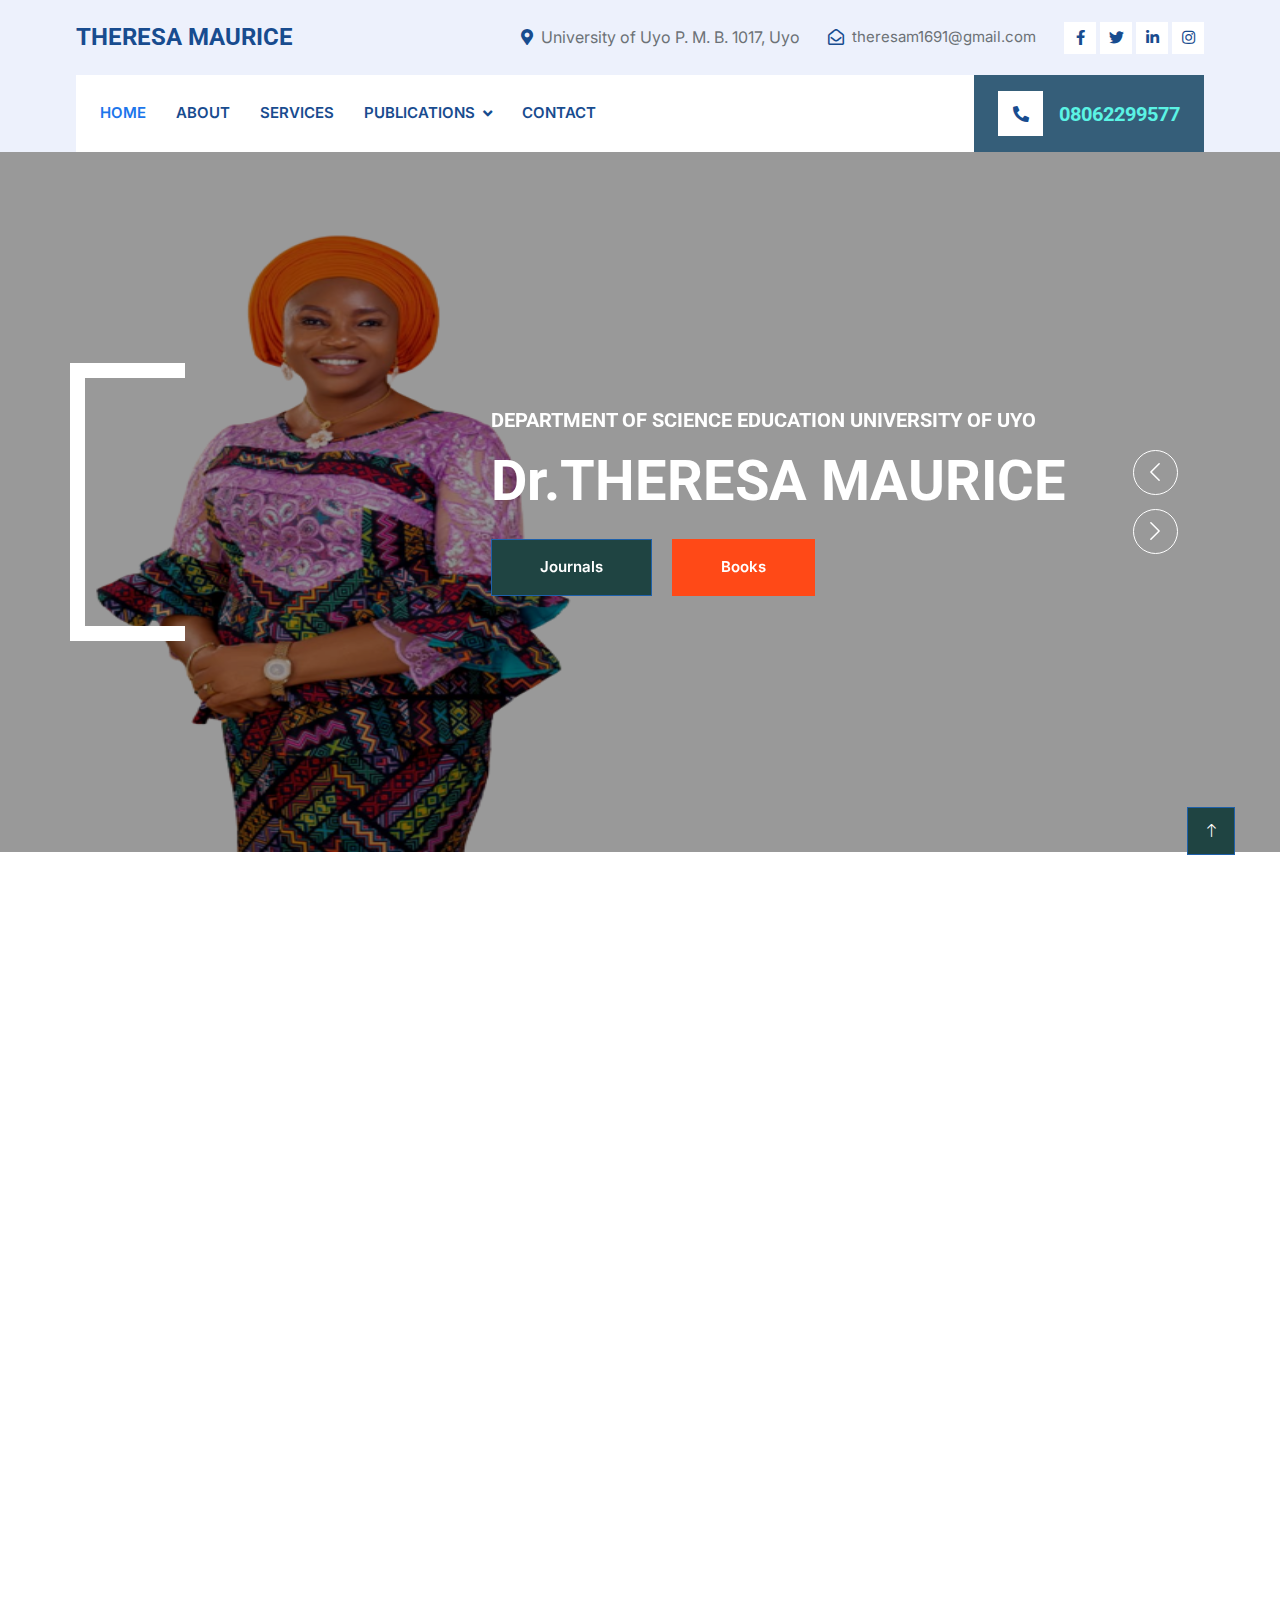
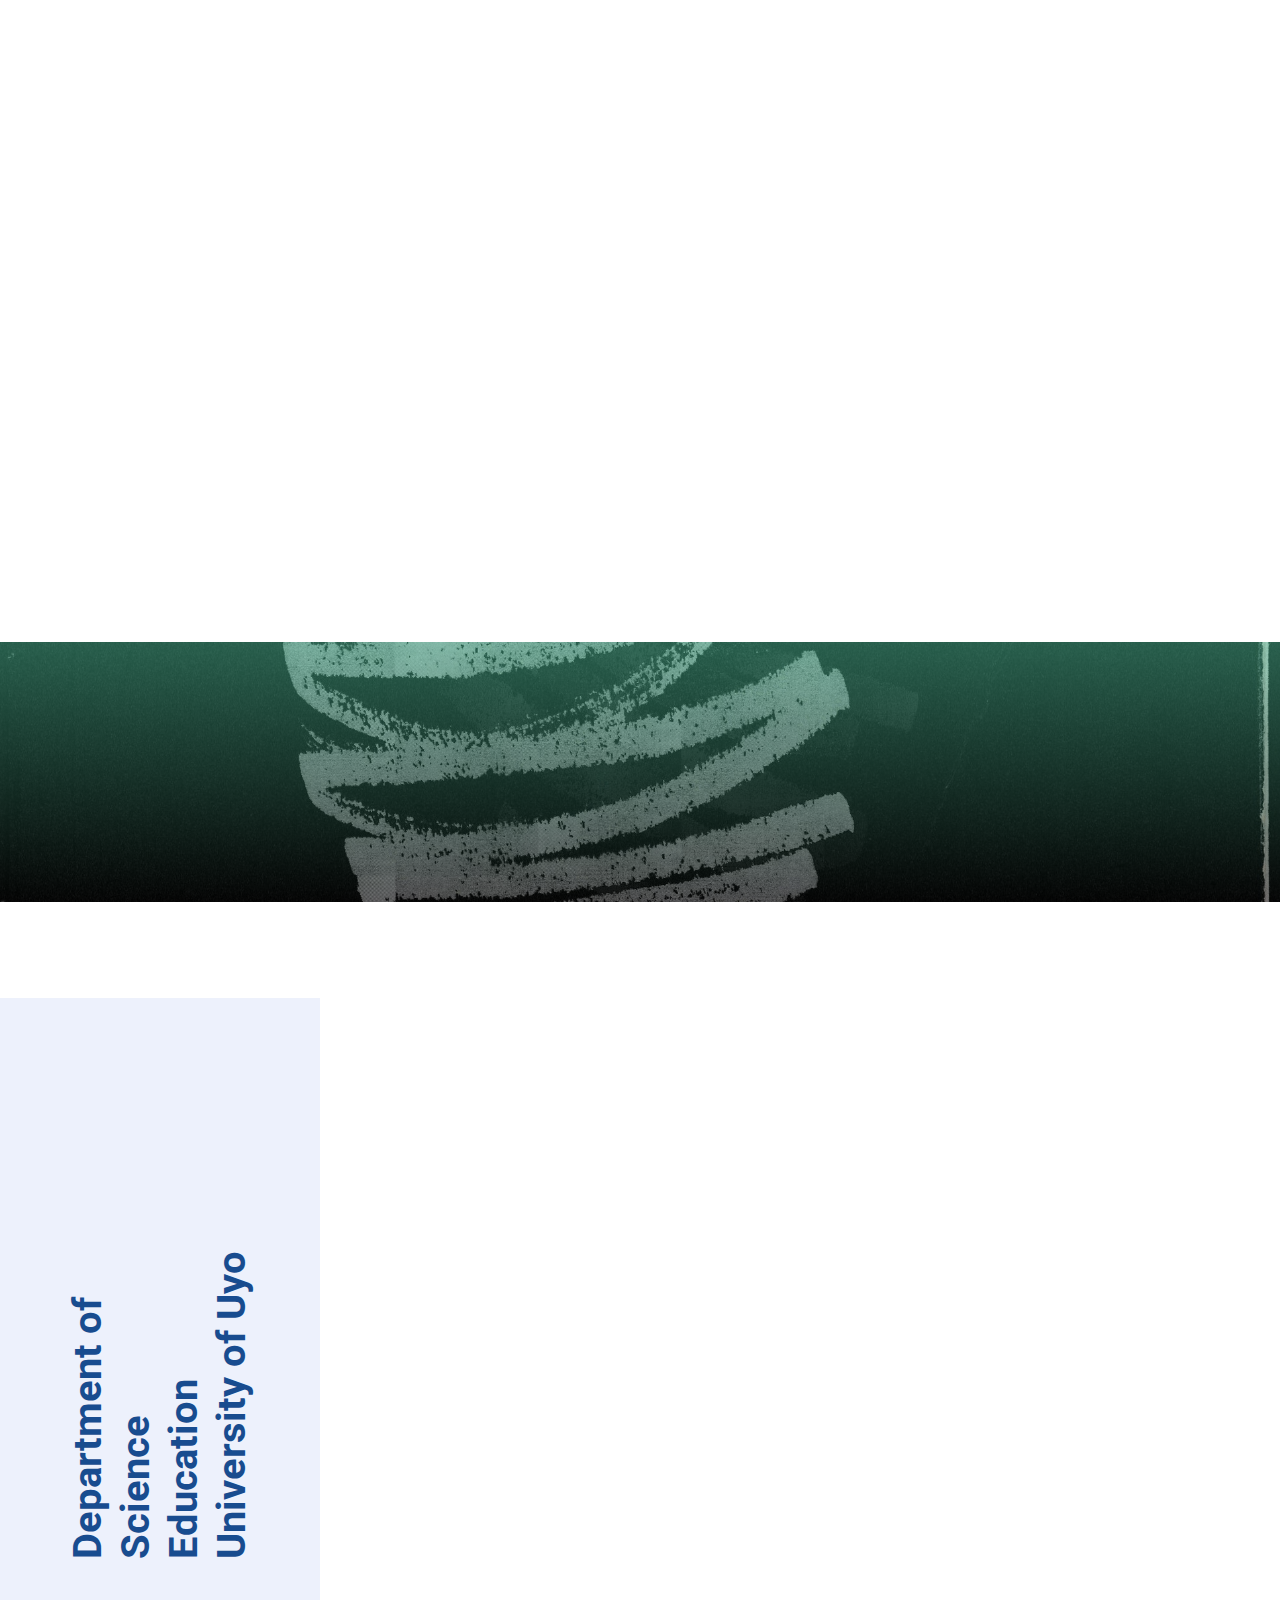
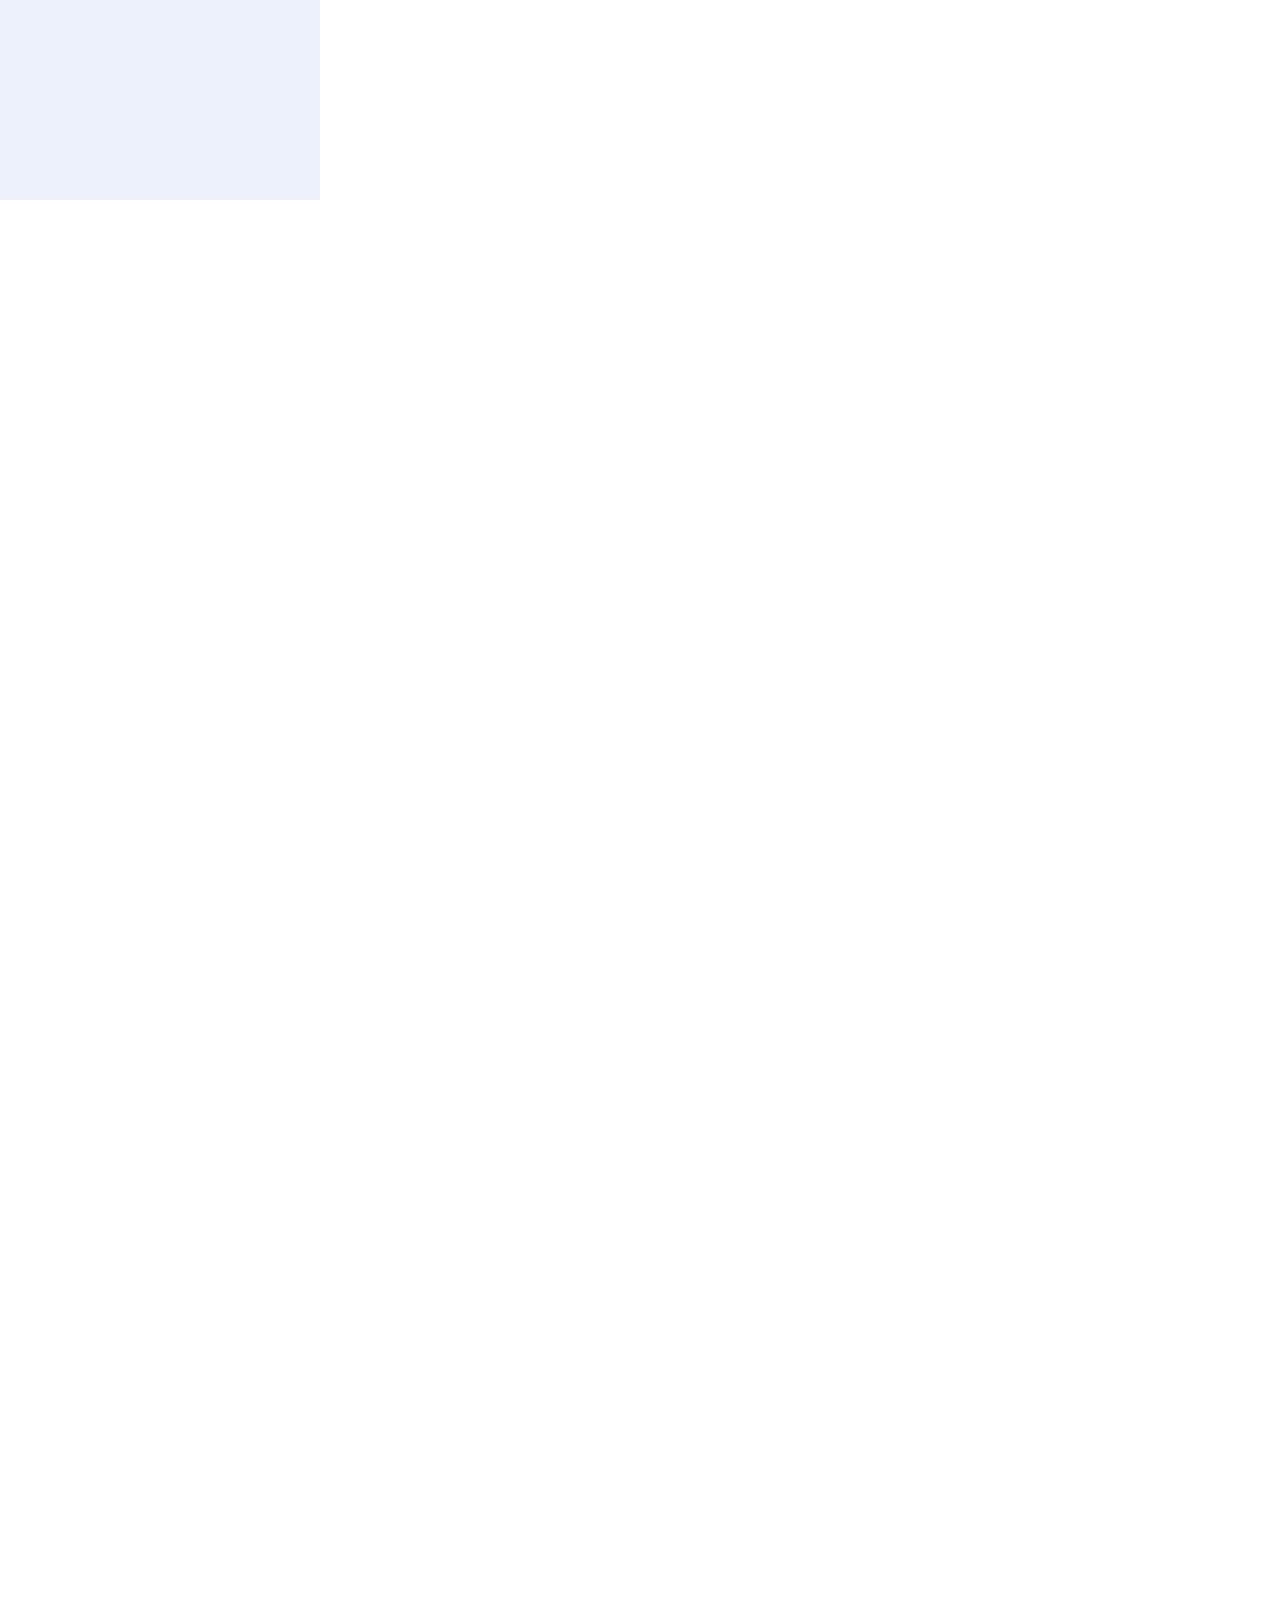
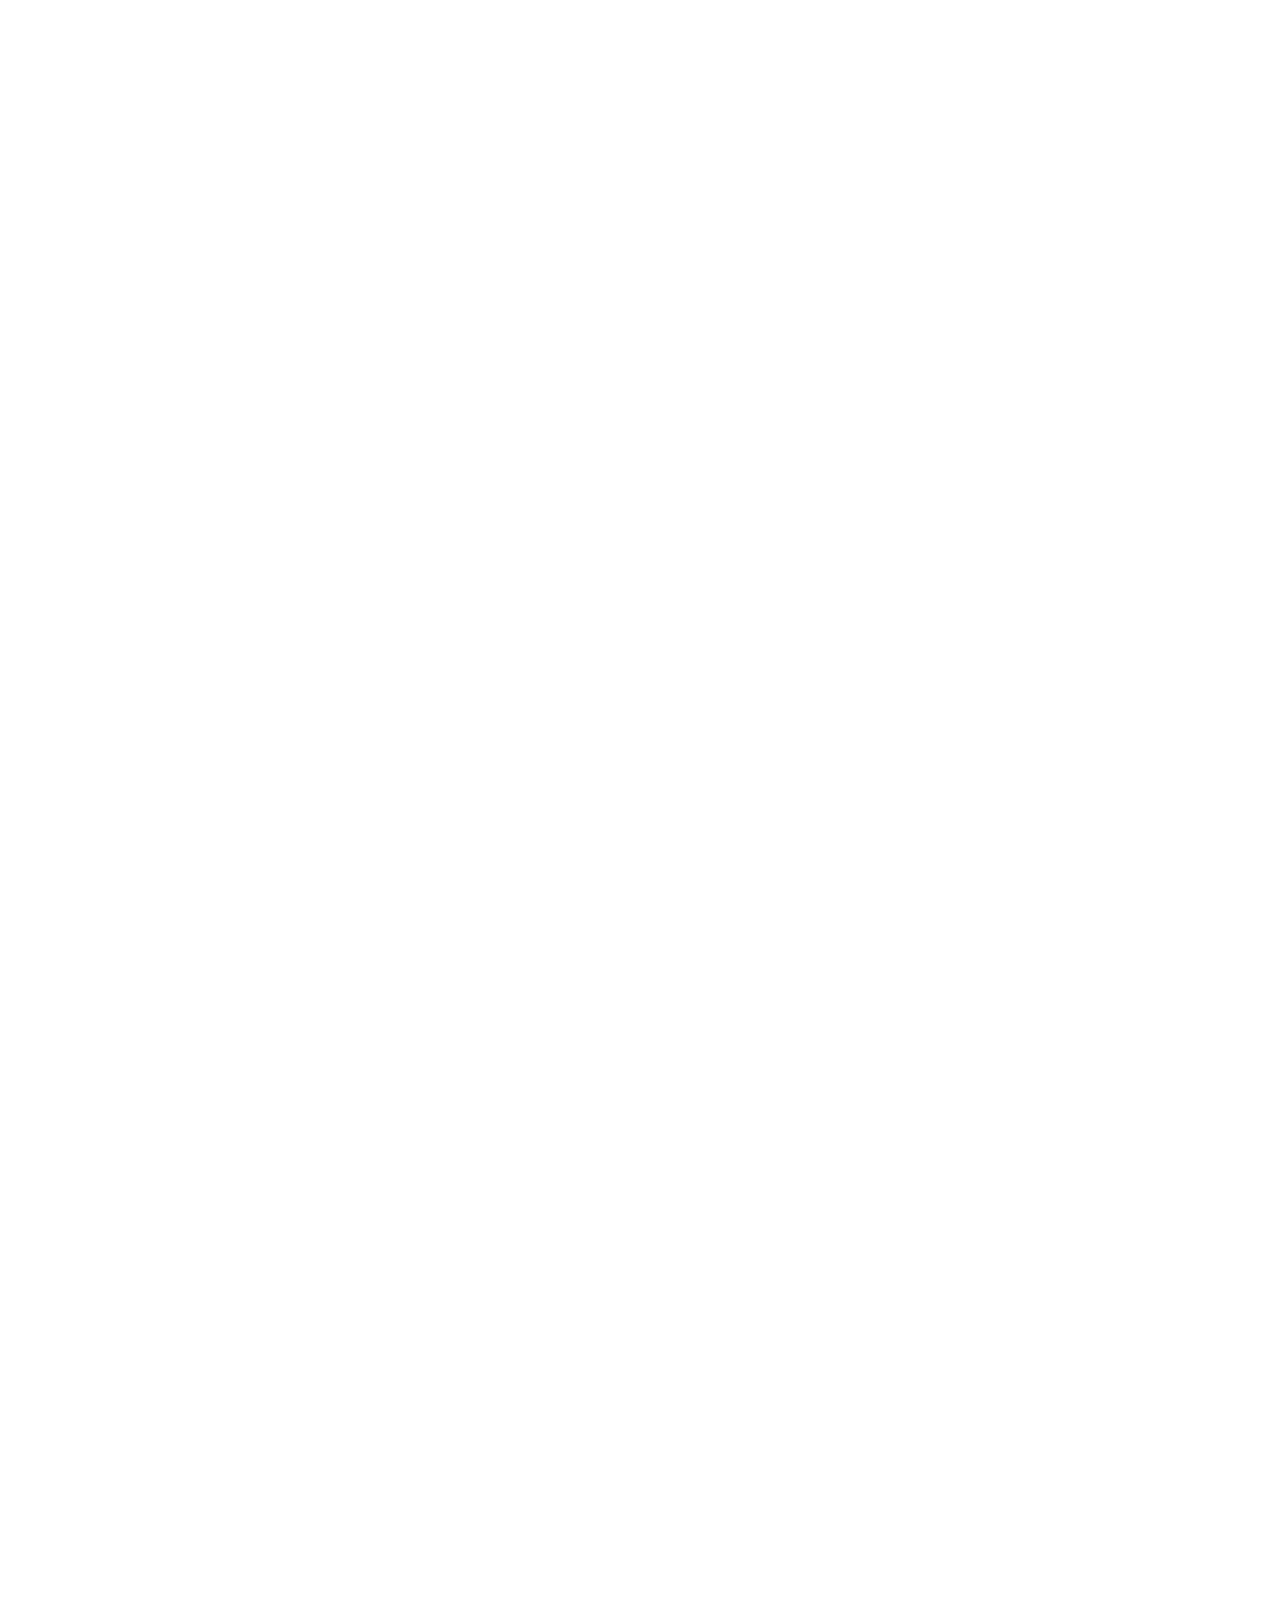
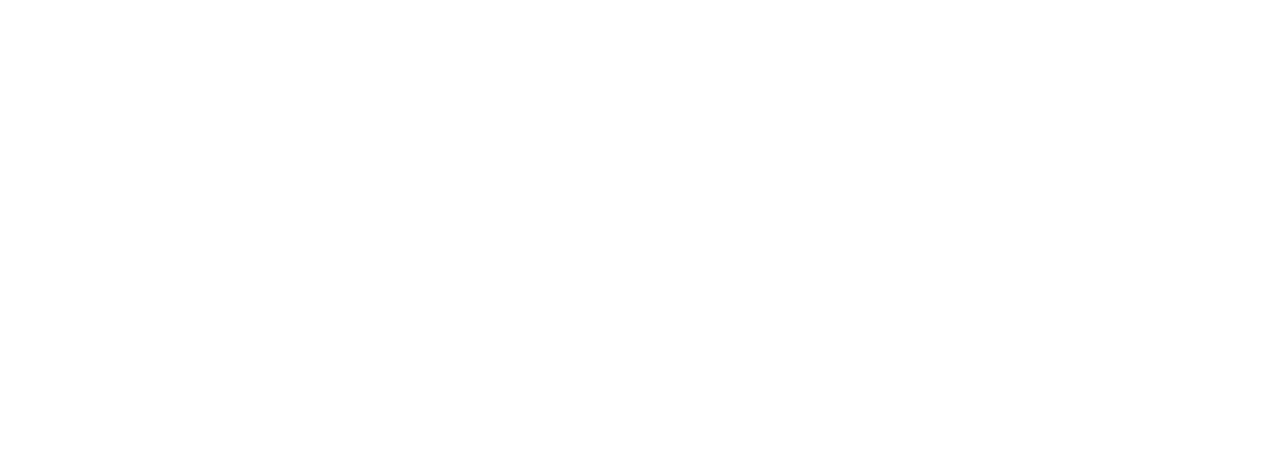
==== commit ea0a0c1f: "init" ====
--- a/index.html
+++ b/index.html
@@ -4,9 +4,11 @@
 <head>
     <meta charset="utf-8">
     <title>UDOFIA, THERESA MAURICE</title>
+    <link rel="icon" type="image/x-icon" href="/img/TH-3-removebg-preview.png">
     <meta content="width=device-width, initial-scale=1.0" name="viewport">
-    <meta content="" name="UDOFIA, THERESA MAURICE, Department of Science Education, University of Uyo, Doctor of Philosophy, Department of Science Education, Curricular Structure of University and Professional skills development in Nigeria">
-    <meta content="" name="UDOFIA, THERESA MAURICE">
+    <meta content="UDOFIA, THERESA MAURICE"
+        name="UDOFIA, THERESA MAURICE, Department of Science Education, University of Uyo, Doctor of Philosophy, Department of Science Education, Curricular Structure of University and Professional skills development in Nigeria">
+    <meta content="UDOFIA, THERESA MAURICE" name="UDOFIA, THERESA MAURICE">
 
     <!-- Favicon -->
     <link href="img/favicon.ico" rel="icon">
@@ -14,7 +16,8 @@
     <!-- Google Web Fonts -->
     <link rel="preconnect" href="https://fonts.googleapis.com">
     <link rel="preconnect" href="https://fonts.gstatic.com" crossorigin>
-    <link href="https://fonts.googleapis.com/css2?family=Inter:wght@400;600&family=Roboto:wght@500;700&display=swap" rel="stylesheet">
+    <link href="https://fonts.googleapis.com/css2?family=Inter:wght@400;600&family=Roboto:wght@500;700&display=swap"
+        rel="stylesheet">
 
     <!-- Icon Font Stylesheet -->
     <link href="https://cdnjs.cloudflare.com/ajax/libs/font-awesome/5.10.0/css/all.min.css" rel="stylesheet">
@@ -34,7 +37,8 @@
 
 <body>
     <!-- Spinner Start -->
-    <div id="spinner" class="show bg-white position-fixed translate-middle w-100 vh-100 top-50 start-50 d-flex align-items-center justify-content-center">
+    <div id="spinner"
+        class="show bg-white position-fixed translate-middle w-100 vh-100 top-50 start-50 d-flex align-items-center justify-content-center">
         <div class="spinner-border text-primary" style="width: 3rem; height: 3rem;" role="status">
             <span class="sr-only">Loading...</span>
         </div>
@@ -47,22 +51,25 @@
         <div class="row align-items-center top-bar">
             <div class="col-lg-3 col-md-12 text-center text-lg-start">
                 <a href="" class="navbar-brand m-0 p-0">
-                    <h1 class="text-primary m-0">Plumberz</h1>
+                    <h1 class="text-primary m-0 fs-4">THERESA MAURICE</h1>
                 </a>
             </div>
             <div class="col-lg-9 col-md-12 text-end">
                 <div class="h-100 d-inline-flex align-items-center me-4">
                     <i class="fa fa-map-marker-alt text-primary me-2"></i>
-                    <p class="m-0">123 Street, New York, USA</p>
+                    <p class="m-0 fs-6">
+                        University of Uyo P. M. B. 1017, Uyo</p>
                 </div>
                 <div class="h-100 d-inline-flex align-items-center me-4">
                     <i class="far fa-envelope-open text-primary me-2"></i>
-                    <p class="m-0">info@example.com</p>
+                    <p class="m-0">theresam1691@gmail.com</p>
                 </div>
                 <div class="h-100 d-inline-flex align-items-center">
-                    <a class="btn btn-sm-square bg-white text-primary me-1" href=""><i class="fab fa-facebook-f"></i></a>
+                    <a class="btn btn-sm-square bg-white text-primary me-1" href=""><i
+                            class="fab fa-facebook-f"></i></a>
                     <a class="btn btn-sm-square bg-white text-primary me-1" href=""><i class="fab fa-twitter"></i></a>
-                    <a class="btn btn-sm-square bg-white text-primary me-1" href=""><i class="fab fa-linkedin-in"></i></a>
+                    <a class="btn btn-sm-square bg-white text-primary me-1" href=""><i
+                            class="fab fa-linkedin-in"></i></a>
                     <a class="btn btn-sm-square bg-white text-primary me-0" href=""><i class="fab fa-instagram"></i></a>
                 </div>
             </div>
@@ -75,7 +82,7 @@
     <div class="container-fluid nav-bar bg-light">
         <nav class="navbar navbar-expand-lg navbar-light bg-white p-3 py-lg-0 px-lg-4">
             <a href="" class="navbar-brand d-flex align-items-center m-0 p-0 d-lg-none">
-                <h1 class="text-primary m-0">Plumberz</h1>
+                <h1 class="text-primary m-0 fs-4">THERESA MAURICE</h1>
             </a>
             <button class="navbar-toggler" type="button" data-bs-toggle="collapse" data-bs-target="#navbarCollapse">
                 <span class="fa fa-bars"></span>
@@ -86,23 +93,22 @@
                     <a href="about.html" class="nav-item nav-link">About</a>
                     <a href="service.html" class="nav-item nav-link">Services</a>
                     <div class="nav-item dropdown">
-                        <a href="#" class="nav-link dropdown-toggle" data-bs-toggle="dropdown">Pages</a>
+                        <a href="#" class="nav-link dropdown-toggle" data-bs-toggle="dropdown">Publications</a>
                         <div class="dropdown-menu fade-up m-0">
-                            <a href="booking.html" class="dropdown-item">Booking</a>
-                            <a href="team.html" class="dropdown-item">Technicians</a>
-                            <a href="testimonial.html" class="dropdown-item">Testimonial</a>
-                            <a href="404.html" class="dropdown-item">404 Page</a>
+                            <a href="./journal.html" class="dropdown-item">Journals Article</a>
+                            <a href="book.html" class="dropdown-item">Books</a>
+                            <a href="conference.html" class="dropdown-item">Conference</a>
                         </div>
                     </div>
                     <a href="contact.html" class="nav-item nav-link">Contact</a>
                 </div>
                 <div class="mt-4 mt-lg-0 me-lg-n4 py-3 px-4 bg-primary d-flex align-items-center">
-                    <div class="d-flex flex-shrink-0 align-items-center justify-content-center bg-white" style="width: 45px; height: 45px;">
+                    <div class="d-flex flex-shrink-0 align-items-center justify-content-center bg-white"
+                        style="width: 45px; height: 45px;">
                         <i class="fa fa-phone-alt text-primary"></i>
                     </div>
                     <div class="ms-3">
-                        <p class="mb-1 text-white">Emergency 24/7</p>
-                        <h5 class="m-0 text-secondary">+012 345 6789</h5>
+                        <h5 class="m-0 text-secondary">08062299577</h5>
                     </div>
                 </div>
             </div>
@@ -114,33 +120,45 @@
     <!-- Carousel Start -->
     <div class="container-fluid p-0 mb-5">
         <div class="owl-carousel header-carousel position-relative">
-            <div class="owl-carousel-item position-relative">
-                <img class="img-fluid" src="img/carousel-1.jpg" alt="">
-                <div class="position-absolute top-0 start-0 w-100 h-100 d-flex align-items-center" style="background: rgba(0, 0, 0, .4);">
+            <div class="owl-carousel-item position-relative caro-img-bg">
+                <img class="img-fluid" src="img/TH-3-removebg-preview.png" alt="">
+                <div class="position-absolute top-0 start-0 w-100 h-100 d-flex align-items-center"
+                    style="background: #00000066;">
                     <div class="container">
-                        <div class="row justify-content-start">
+                        <div class="row justify-content-end">
                             <div class="col-10 col-lg-8">
-                                <h5 class="text-white text-uppercase mb-3 animated slideInDown">Plumbing & Repairing Services</h5>
-                                <h1 class="display-3 text-white animated slideInDown mb-4">Efficient Residential Plumbing Services</h1>
-                                <p class="fs-5 fw-medium text-white mb-4 pb-2">Vero elitr justo clita lorem. Ipsum dolor at sed stet sit diam no. Kasd rebum ipsum et diam justo clita et kasd rebum sea elitr.</p>
-                                <a href="" class="btn btn-primary py-md-3 px-md-5 me-3 animated slideInLeft">Read More</a>
-                                <a href="" class="btn btn-secondary py-md-3 px-md-5 animated slideInRight">Free Quote</a>
+                                <h5 class="text-white text-uppercase mb-3 animated slideInDown">Department of Science
+                                    Education
+                                    University of Uyo</h5>
+                                <h1 class="display-4 text-white animated slideInDown mb-4">Dr.THERESA MAURICE</h1>
+                                <a href="/journal.html"
+                                    class="btn btn-primary py-md-3 px-md-5 me-3 animated slideInLeft hover-1">Journals</a>
+                                <a href="/book.html"
+                                    class="btn btn-secondary py-md-3 px-md-5 animated slideInRight hover-1">Books</a>
                             </div>
                         </div>
                     </div>
                 </div>
             </div>
-            <div class="owl-carousel-item position-relative">
-                <img class="img-fluid" src="img/carousel-2.jpg" alt="">
-                <div class="position-absolute top-0 start-0 w-100 h-100 d-flex align-items-center" style="background: rgba(0, 0, 0, .4);">
+            <div class="owl-carousel-item position-relative caro-img-bg">
+                <img class="img-fluid" src="img/TH-2-removebg-preview.png" alt="">
+                <div class="position-absolute top-0 start-0 w-100 h-100 d-flex align-items-center"
+                    style="background: #00000066;">
                     <div class="container">
-                        <div class="row justify-content-start">
+                        <div class="row justify-content-end">
                             <div class="col-10 col-lg-8">
-                                <h5 class="text-white text-uppercase mb-3 animated slideInDown">Plumbing & Repairing Services</h5>
-                                <h1 class="display-3 text-white animated slideInDown mb-4">Efficient Commercial Plumbing Services</h1>
-                                <p class="fs-5 fw-medium text-white mb-4 pb-2">Vero elitr justo clita lorem. Ipsum dolor at sed stet sit diam no. Kasd rebum ipsum et diam justo clita et kasd rebum sea elitr.</p>
-                                <a href="" class="btn btn-primary py-md-3 px-md-5 me-3 animated slideInLeft">Read More</a>
-                                <a href="" class="btn btn-secondary py-md-3 px-md-5 animated slideInRight">Free Quote</a>
+                                <h1 class="display-5 text-white animated slideInDown mb-4">Associate Professor/ CONUASS
+                                    06
+                                    STEP 07</h1>
+                                <p class="fs-5 fw-medium text-white mb-4 pb-2">
+                                    Released on transfer of service to
+                                    University of Uyo wef 04/01/2008 vide letter No. AK/SSEB/O/P/6146/123 of 09/
+                                    05/2008</p>
+                                <a href="./conference.html"
+                                    class="btn btn-primary py-md-3 px-md-5 me-3 animated slideInLeft hover-1">Conference</a>
+                                <a href="./THERESA.pdf" download="./THERESA.pdf"
+                                    class="btn btn-secondary py-md-3 px-md-5 animated slideInRight hover-1">Download
+                                    Cv</a>
                             </div>
                         </div>
                     </div>
@@ -152,34 +170,37 @@
 
 
     <!-- Service Start -->
-    <div class="container-xxl py-5">
+    <div class="container-xxl py-5" id="publication">
         <div class="container">
             <div class="row g-4">
                 <div class="col-lg-4 col-md-6 service-item-top wow fadeInUp" data-wow-delay="0.1s">
                     <div class="overflow-hidden">
-                        <img class="img-fluid w-100 h-100" src="img/service-1.jpg" alt="">
+                        <img class="img-fluid w-100 h-100" src="img/IMG_20230624_0001.jpg" alt="">
                     </div>
                     <div class="d-flex align-items-center justify-content-between bg-light p-4">
-                        <h5 class="text-truncate me-3 mb-0">Residential Plumbing</h5>
-                        <a class="btn btn-square btn-outline-primary border-2 border-white flex-shrink-0" href=""><i class="fa fa-arrow-right"></i></a>
+                        <h5 class="text-truncate me-3 mb-0">Journals Article</h5>
+                        <a class="btn btn-square btn-outline-primary border-2 border-white flex-shrink-0"
+                            href="/journal.html"><i class="fa fa-arrow-right"></i></a>
                     </div>
                 </div>
                 <div class="col-lg-4 col-md-6 service-item-top wow fadeInUp" data-wow-delay="0.3s">
                     <div class="overflow-hidden">
-                        <img class="img-fluid w-100 h-100" src="img/service-2.jpg" alt="">
+                        <img class="img-fluid w-100 h-100" src="img/IMG_20230624_0003.jpg" alt="">
                     </div>
                     <div class="d-flex align-items-center justify-content-between bg-light p-4">
-                        <h5 class="text-truncate me-3 mb-0">Commercial Plumbing</h5>
-                        <a class="btn btn-square btn-outline-primary border-2 border-white flex-shrink-0" href=""><i class="fa fa-arrow-right"></i></a>
+                        <h5 class="text-truncate me-3 mb-0">Books</h5>
+                        <a class="btn btn-square btn-outline-primary border-2 border-white flex-shrink-0"
+                            href="./book.html"><i class="fa fa-arrow-right"></i></a>
                     </div>
                 </div>
                 <div class="col-lg-4 col-md-6 service-item-top wow fadeInUp" data-wow-delay="0.5s">
                     <div class="overflow-hidden">
-                        <img class="img-fluid w-100 h-100" src="img/service-3.jpg" alt="">
+                        <img class="img-fluid w-100 h-100" src="img/IMG_20230624_0004.jpg" alt="">
                     </div>
                     <div class="d-flex align-items-center justify-content-between bg-light p-4">
-                        <h5 class="text-truncate me-3 mb-0">Emergency Servicing</h5>
-                        <a class="btn btn-square btn-outline-primary border-2 border-white flex-shrink-0" href=""><i class="fa fa-arrow-right"></i></a>
+                        <h5 class="text-truncate me-3 mb-0">Conference</h5>
+                        <a class="btn btn-square btn-outline-primary border-2 border-white flex-shrink-0"
+                            href="./conference.html"><i class="fa fa-arrow-right"></i></a>
                     </div>
                 </div>
             </div>
@@ -193,26 +214,60 @@
         <div class="container">
             <div class="row g-5">
                 <div class="col-lg-6 wow fadeInUp" data-wow-delay="0.1s">
-                    <h6 class="text-secondary text-uppercase">About Us</h6>
-                    <h1 class="mb-4">We Are Trusted Plumbing Company Since 1990</h1>
-                    <p class="mb-4">Tempor erat elitr rebum at clita. Diam dolor diam ipsum sit. Aliqu diam amet diam et eos. Clita erat ipsum et lorem et sit, sed stet lorem sit clita duo justo magna dolore erat amet</p>
-                    <p class="fw-medium text-primary"><i class="fa fa-check text-success me-3"></i>Residential & commercial plumbing</p>
-                    <p class="fw-medium text-primary"><i class="fa fa-check text-success me-3"></i>Quality services at affordable prices</p>
-                    <p class="fw-medium text-primary"><i class="fa fa-check text-success me-3"></i>Immediate 24/ 7 emergency services</p>
+                    <h6 class="text-secondary text-uppercase">About </h6>
+                    <h1 class="mb-4">Profile</h1>
+                    <p class="mb-4">Tempor erat elitr rebum at clita.
+
+                        NOTE THE PROFILE SHOULD NOT BE MUCH IF NOT THE BACKGROUND IMAGE WILL NOT DISPLAY WELL
+                    </p>
+                    <div class="smallText">
+                        <p class="fw-medium text-primary">
+                            <span>FIRST APPOINTMENT: <span class="span-color">8TH May, 1984,Teaching Service,
+                                    Calabar</span></span>
+                        </p>
+                        <p class="fw-medium text-primary">
+                            <span>STUTUS AND RANK: <span class="span-color">
+                                    Classroom Teacher/Mistress
+                                    Grade 111
+                                </span> </span>
+                        </p>
+                        <p class="fw-medium text-primary">
+                            <span>APPOINMENT IN THE UNIVERSITY OF UYO: <span class="span-color">
+                                    January, 2008
+                                </span> </span>
+                        </p>
+                        <p class="fw-medium text-primary">
+                            <span>LAST PROMOTION: <span class="span-color">
+                                    1ST October, 2019
+                                </span> </span>
+                        </p>
+                        <p class="fw-medium text-primary">
+                            <span>CONFIRMATION OF APPOINTMENT: <span class="span-color">
+                                    28th February, 2010
+                                </span> </span>
+                        </p>
+                        <p class="fw-medium text-primary">
+                            <span>FACULTY: <span class="span-color">
+                                    Education
+                                </span> </span>
+                        </p>
+                    </div>
                     <div class="bg-primary d-flex align-items-center p-4 mt-5">
-                        <div class="d-flex flex-shrink-0 align-items-center justify-content-center bg-white" style="width: 60px; height: 60px;">
+                        <div class="d-flex flex-shrink-0 align-items-center justify-content-center bg-white"
+                            style="width: 60px; height: 60px;">
                             <i class="fa fa-phone-alt fa-2x text-primary"></i>
                         </div>
                         <div class="ms-3">
-                            <p class="fs-5 fw-medium mb-2 text-white">Emergency 24/7</p>
-                            <h3 class="m-0 text-secondary">+012 345 6789</h3>
+                            <h3 class="m-0 text-secondary">08023891259</h3>
                         </div>
                     </div>
                 </div>
                 <div class="col-lg-6 pt-4" style="min-height: 500px;">
                     <div class="position-relative h-100 wow fadeInUp" data-wow-delay="0.5s">
-                        <img class="position-absolute img-fluid w-100 h-100" src="img/about-1.jpg" style="object-fit: cover; padding: 0 0 50px 100px;" alt="">
-                        <img class="position-absolute start-0 bottom-0 img-fluid bg-white pt-2 pe-2 w-50 h-50" src="img/about-2.jpg" style="object-fit: cover;" alt="">
+                        <img class="position-absolute img-fluid w-100 h-100" src="img/TH-6.jpg"
+                            style="object-fit: cover; padding: 0 0 50px 100px;" alt="">
+                        <img class="position-absolute start-0 bottom-0 img-fluid bg-white pt-2 pe-2 w-50 h-50"
+                            src="img/TH-2.jpg" style="object-fit: cover;" alt="">
                     </div>
                 </div>
             </div>
@@ -224,26 +279,23 @@
     <!-- Fact Start -->
     <div class="container-fluid fact bg-dark my-5 py-5">
         <div class="container">
-            <div class="row g-4">
-                <div class="col-md-6 col-lg-3 text-center wow fadeIn" data-wow-delay="0.1s">
-                    <i class="fa fa-check fa-2x text-white mb-3"></i>
-                    <h2 class="text-white mb-2" data-toggle="counter-up">1234</h2>
-                    <p class="text-white mb-0">Years Experience</p>
+            <div class="row g-4 box-shadow">
+                <div class="col-md-6 col-lg-3 text-center wow fadeIn " data-wow-delay="0.1s">
+
+                    <p class="text-white mb-0">Supervised and graduated eight (8) MSc (Ed) students</p>
                 </div>
                 <div class="col-md-6 col-lg-3 text-center wow fadeIn" data-wow-delay="0.3s">
-                    <i class="fa fa-users-cog fa-2x text-white mb-3"></i>
-                    <h2 class="text-white mb-2" data-toggle="counter-up">1234</h2>
-                    <p class="text-white mb-0">Expert Technicians</p>
+
+                    <p class="text-white mb-0">Supervised and graduated one (1) PhD students</p>
                 </div>
                 <div class="col-md-6 col-lg-3 text-center wow fadeIn" data-wow-delay="0.5s">
-                    <i class="fa fa-users fa-2x text-white mb-3"></i>
-                    <h2 class="text-white mb-2" data-toggle="counter-up">1234</h2>
-                    <p class="text-white mb-0">Satisfied Clients</p>
+
+                    <p class="text-white mb-0">Co- supervised and graduated three (3) PhD students</p>
                 </div>
                 <div class="col-md-6 col-lg-3 text-center wow fadeIn" data-wow-delay="0.7s">
-                    <i class="fa fa-wrench fa-2x text-white mb-3"></i>
-                    <h2 class="text-white mb-2" data-toggle="counter-up">1234</h2>
-                    <p class="text-white mb-0">Compleate Projects</p>
+
+                    <p class="text-white mb-0">Project and Seminar supervisor for regular, PGDE and Continuing education
+                        students</p>
                 </div>
             </div>
         </div>
@@ -255,60 +307,80 @@
     <div class="container-fluid py-5 px-4 px-lg-0">
         <div class="row g-0">
             <div class="col-lg-3 d-none d-lg-flex">
-                <div class="d-flex align-items-center justify-content-center bg-primary w-100 h-100">
-                    <h1 class="display-3 text-white m-0" style="transform: rotate(-90deg);">15 Years Experience</h1>
+                <div class="d-flex align-items-center justify-content-center bg-light w-100 h-100">
+                    <h1 class="display-6 text-primary m-0" style="transform: rotate(-90deg);">Department of Science
+                        Education
+                        University of Uyo</h1>
                 </div>
             </div>
             <div class="col-md-12 col-lg-9">
                 <div class="ms-lg-5 ps-lg-5">
                     <div class="text-center text-lg-start wow fadeInUp" data-wow-delay="0.1s">
-                        <h6 class="text-secondary text-uppercase">Our Services</h6>
-                        <h1 class="mb-5">Explore Our Services</h1>
-                    </div>
-                    <div class="owl-carousel service-carousel position-relative wow fadeInUp" data-wow-delay="0.1s">
+                        <h6 class="text-secondary text-uppercase">Portfolio</h6>
+                        <h1 class="mb-5">ACADEMIC AND PROFESSIONAL BACKGROUND</h1>
+                    </div>
+                    <div class="owl-carousel service-carousel position-relative carousel-height wow fadeInUp"
+                        data-wow-delay="0.1s">
                         <div class="bg-light p-4">
-                            <div class="d-flex align-items-center justify-content-center border border-5 border-white mb-4" style="width: 75px; height: 75px;">
-                                <i class="fa fa-water fa-2x text-primary"></i>
+                            <div class="d-flex align-items-center justify-content-center border border-5 border-white mb-4"
+                                style="width: 75px; height: 75px;">
+                                <i class="fa fa-school fa-2x text-primary"></i>
                             </div>
-                            <h4 class="mb-3">Drain Repair</h4>
-                            <p>Stet stet justo dolor sed duo. Ut clita sea sit ipsum diam lorem diam justo.</p>
-                            <p class="text-primary fw-medium"><i class="fa fa-check text-success me-2"></i>Quality Service</p>
-                            <p class="text-primary fw-medium"><i class="fa fa-check text-success me-2"></i>Customer Satisfaction</p>
-                            <p class="text-primary fw-medium"><i class="fa fa-check text-success me-2"></i>Support 24/7</p>
-                            <a href="" class="btn bg-white text-primary w-100 mt-2">Read More<i class="fa fa-arrow-right text-secondary ms-2"></i></a>
+
+                            <h4 class="mb-1 fs-6">HIGHER EDUCATIONAL INSTITUTIONS</h4>
+                            <small class="text-primary">University of Ibadan, Ibadan</small>
+                            <p>2012-2015</p>
+                            <h4 class="mb-1 fs-6">ACADEMIC QUALIFICATIONS</h4>
+                            <small class="text-primary">West African School Certificate (WASC)</small>
+                            <p>1978</p>
+                            <h4 class="mb-1 fs-6">DISTINCTION AND AWARDS</h4>
+                            <small class="text-primary">Technical Teachers Training Award (TTTP) by Federal
+                                Government</small>
+                            <p>2001</p>
+                            <a href="./about.html#educational-institution"
+                                class="btn bg-white text-primary w-100 mt-2">Read More<i
+                                    class="fa fa-arrow-right text-secondary ms-2"></i></a>
+
                         </div>
                         <div class="bg-light p-4">
-                            <div class="d-flex align-items-center justify-content-center border border-5 border-white mb-4" style="width: 75px; height: 75px;">
-                                <i class="fa fa-toilet fa-2x text-primary"></i>
+                            <div class="d-flex align-items-center justify-content-center border border-5 border-white mb-4"
+                                style="width: 75px; height: 75px;">
+                                <i class="fa fa-pen fa-2x text-primary"></i>
                             </div>
-                            <h4 class="mb-3">Toilet Pipe Repair</h4>
-                            <p>Stet stet justo dolor sed duo. Ut clita sea sit ipsum diam lorem diam justo.</p>
-                            <p class="text-primary fw-medium"><i class="fa fa-check text-success me-2"></i>Quality Service</p>
-                            <p class="text-primary fw-medium"><i class="fa fa-check text-success me-2"></i>Customer Satisfaction</p>
-                            <p class="text-primary fw-medium"><i class="fa fa-check text-success me-2"></i>Support 24/7</p>
-                            <a href="" class="btn bg-white text-primary w-100 mt-2">Read More<i class="fa fa-arrow-right text-secondary ms-2"></i></a>
-                        </div>
+                            <h4 class="mb-1 fs-6">WORK EXPERIENCE</h4>
+                            <small class="text-primary">National Youth Service Corp ( NYSC)</small>
+                            <p>Nov, 1982 - Nov,
+                                1983</p>
+                            <h4 class="mb-1 fs-6">COURSES TAUGHT</h4>
+                            <small class="text-primary">SED 413:Science Technology and Society</small>
+                            <p>2022/2023</p>
+                            <h4 class="mb-1 fs-6">RESPONSIBILITIES</h4>
+                            <small class="text-primary">Co-ordinator Sandwich Programme, Department of Science
+                                Education</small>
+                            <p>2016- Till date</p>
+                            <a href="./about.html#experience" class="btn bg-white text-primary w-100 mt-2">Read More<i
+                                    class="fa fa-arrow-right text-secondary ms-2"></i></a>
+                        </div>
+
                         <div class="bg-light p-4">
-                            <div class="d-flex align-items-center justify-content-center border border-5 border-white mb-4" style="width: 75px; height: 75px;">
-                                <i class="fa fa-shower fa-2x text-primary"></i>
+                            <div class="d-flex align-items-center justify-content-center border border-5 border-white mb-4"
+                                style="width: 75px; height: 75px;">
+                                <i class="fa fa-user fa-2x text-primary"></i>
                             </div>
-                            <h4 class="mb-3">Sewer Line Repair</h4>
-                            <p>Stet stet justo dolor sed duo. Ut clita sea sit ipsum diam lorem diam justo.</p>
-                            <p class="text-primary fw-medium"><i class="fa fa-check text-success me-2"></i>Quality Service</p>
-                            <p class="text-primary fw-medium"><i class="fa fa-check text-success me-2"></i>Customer Satisfaction</p>
-                            <p class="text-primary fw-medium"><i class="fa fa-check text-success me-2"></i>Support 24/7</p>
-                            <a href="" class="btn bg-white text-primary w-100 mt-2">Read More<i class="fa fa-arrow-right text-secondary ms-2"></i></a>
-                        </div>
-                        <div class="bg-light p-4">
-                            <div class="d-flex align-items-center justify-content-center border border-5 border-white mb-4" style="width: 75px; height: 75px;">
-                                <i class="fa fa-tint fa-2x text-primary"></i>
-                            </div>
-                            <h4 class="mb-3">Water Heater Repair</h4>
-                            <p>Stet stet justo dolor sed duo. Ut clita sea sit ipsum diam lorem diam justo.</p>
-                            <p class="text-primary fw-medium"><i class="fa fa-check text-success me-2"></i>Quality Service</p>
-                            <p class="text-primary fw-medium"><i class="fa fa-check text-success me-2"></i>Customer Satisfaction</p>
-                            <p class="text-primary fw-medium"><i class="fa fa-check text-success me-2"></i>Support 24/7</p>
-                            <a href="" class="btn bg-white text-primary w-100 mt-2">Read More<i class="fa fa-arrow-right text-secondary ms-2"></i></a>
+                            <h4 class="mb-1 fs-6">COMMITTEE &amp; COMMUNITY SERVICE</h4>
+                            <small class="text-primary">Resource Person, Primary Science Capacity Building
+                                Workshop</small>
+                            <p>2009</p>
+                            <h4 class="mb-1 fs-6">NATIONAL &amp; STATE /COMMUNITY SERVICE</h4>
+                            <small class="text-primary">President, Nung Edong Ediene Women Association, Oku Clan, Uyo.
+                            </small>
+                            <p>2000- 2005</p>
+                            <h4 class="mb-1 fs-6">RESEARCHES UNDERTAKEN</h4>
+                            <small class="text-primary">Promoting and sustaining educational research for self
+                                reliance</small>
+                            <p>2008</p>
+                            <a href="./service.html" class="btn bg-white text-primary w-100 mt-2">Read More<i
+                                    class="fa fa-arrow-right text-secondary ms-2"></i></a>
                         </div>
                     </div>
                 </div>
@@ -318,275 +390,249 @@
     <!-- Service End -->
 
 
-    <!-- Booking Start -->
-    <div class="container-fluid my-5 px-0">
-        <div class="video wow fadeInUp" data-wow-delay="0.1s">
-            <button type="button" class="btn-play" data-bs-toggle="modal" data-src="https://www.youtube.com/embed/DWRcNpR6Kdc" data-bs-target="#videoModal">
-                <span></span>
-            </button>
-
-            <div class="modal fade" id="videoModal" tabindex="-1" aria-labelledby="exampleModalLabel" aria-hidden="true">
-                <div class="modal-dialog">
-                    <div class="modal-content rounded-0">
-                        <div class="modal-header">
-                            <h5 class="modal-title" id="exampleModalLabel">Youtube Video</h5>
-                            <button type="button" class="btn-close" data-bs-dismiss="modal" aria-label="Close"></button>
-                        </div>
-                        <div class="modal-body">
-                            <!-- 16:9 aspect ratio -->
-                            <div class="ratio ratio-16x9">
-                                <iframe class="embed-responsive-item" src="" id="video" allowfullscreen allowscriptaccess="always"
-                                    allow="autoplay"></iframe>
-                            </div>
-                        </div>
-                    </div>
-                </div>
-            </div>
-
-            <h1 class="text-white mb-4">Emergency Plumbing Service</h1>
-            <h3 class="text-white mb-0">24 Hours 7 Days a Week</h3>
-        </div>
-        <div class="container position-relative wow fadeInUp" data-wow-delay="0.1s" style="margin-top: -6rem;">
-            <div class="row justify-content-center">
-                <div class="col-lg-8">
-                    <div class="bg-light text-center p-5">
-                        <h1 class="mb-4">Book For A Service</h1>
-                        <form>
-                            <div class="row g-3">
-                                <div class="col-12 col-sm-6">
-                                    <input type="text" class="form-control border-0" placeholder="Your Name" style="height: 55px;">
-                                </div>
-                                <div class="col-12 col-sm-6">
-                                    <input type="email" class="form-control border-0" placeholder="Your Email" style="height: 55px;">
-                                </div>
-                                <div class="col-12 col-sm-6">
-                                    <select class="form-select border-0" style="height: 55px;">
-                                        <option selected>Select A Service</option>
-                                        <option value="1">Service 1</option>
-                                        <option value="2">Service 2</option>
-                                        <option value="3">Service 3</option>
-                                    </select>
-                                </div>
-                                <div class="col-12 col-sm-6">
-                                    <div class="date" id="date1" data-target-input="nearest">
-                                        <input type="text"
-                                            class="form-control border-0 datetimepicker-input"
-                                            placeholder="Service Date" data-target="#date1" data-toggle="datetimepicker" style="height: 55px;">
-                                    </div>
-                                </div>
-                                <div class="col-12">
-                                    <textarea class="form-control border-0" placeholder="Special Request"></textarea>
-                                </div>
-                                <div class="col-12">
-                                    <button class="btn btn-primary w-100 py-3" type="submit">Book Now</button>
-                                </div>
-                            </div>
-                        </form>
-                    </div>
-                </div>
-            </div>
-        </div>
-    </div>
-    <!-- Booking End -->
-
 
     <!-- Team Start -->
-    <div class="container-xxl py-5">
+    <div class="container-xxl py-5 ">
         <div class="container">
             <div class="text-center wow fadeInUp" data-wow-delay="0.1s">
-                <h6 class="text-secondary text-uppercase">Our Technicians</h6>
-                <h1 class="mb-5">Our Expert Technicians</h1>
+                <h1 class="mb-5">Workshops</h1>
             </div>
             <div class="row g-4">
-                <div class="col-lg-3 col-md-6 wow fadeInUp" data-wow-delay="0.1s">
-                    <div class="team-item">
+                <div class="col-lg-4 col-md-6 wow fadeInUp" data-wow-delay="0.1s">
+                    <div class="team-item  shadow-sm p-4 bg-white h-text">
                         <div class="position-relative overflow-hidden">
-                            <img class="img-fluid" src="img/team-1.jpg" alt="">
-                        </div>
-                        <div class="team-text">
-                            <div class="bg-light">
-                                <h5 class="fw-bold mb-0">Full Name</h5>
-                                <small>Designation</small>
-                            </div>
-                            <div class="bg-primary">
-                                <a class="btn btn-square mx-1" href=""><i class="fab fa-facebook-f"></i></a>
-                                <a class="btn btn-square mx-1" href=""><i class="fab fa-twitter"></i></a>
-                                <a class="btn btn-square mx-1" href=""><i class="fab fa-instagram"></i></a>
-                            </div>
-                        </div>
-                    </div>
-                </div>
-                <div class="col-lg-3 col-md-6 wow fadeInUp" data-wow-delay="0.3s">
-                    <div class="team-item">
+                            <h4 class="mb-1 fs-6 ">Environmental Phenomenal/Experience</h4>
+
+                            <p class="mb-1 fs-6 "> An effective approach for Teaching/Learning
+                                the concept of energy. Paper presented at Science Teacher Association of Nigeria
+                                (STAN) Chemistry Panel Workshop, Girls Secondary School Umuahia, Abia State,</p>
+                            <p class="text-primary ">
+                                March 4-8, 2008
+                            </p>
+                        </div>
+
+                    </div>
+                </div>
+                <div class="col-lg-4 col-md-6 wow fadeInUp" data-wow-delay="0.3s">
+                    <div class="team-item p-4 shadow-sm  bg-white h-text">
                         <div class="position-relative overflow-hidden">
-                            <img class="img-fluid" src="img/team-2.jpg" alt="">
-                        </div>
-                        <div class="team-text">
-                            <div class="bg-light">
-                                <h5 class="fw-bold mb-0">Full Name</h5>
-                                <small>Designation</small>
-                            </div>
-                            <div class="bg-primary">
-                                <a class="btn btn-square mx-1" href=""><i class="fab fa-facebook-f"></i></a>
-                                <a class="btn btn-square mx-1" href=""><i class="fab fa-twitter"></i></a>
-                                <a class="btn btn-square mx-1" href=""><i class="fab fa-instagram"></i></a>
-                            </div>
-                        </div>
-                    </div>
-                </div>
-                <div class="col-lg-3 col-md-6 wow fadeInUp" data-wow-delay="0.5s">
-                    <div class="team-item">
+                            <h4 class="mb-1 fs-6 ">Enhancing the Teaching/Learning of Simple Machines</h4>
+
+                            <p class="mb-1 fs-6 "> In Primary Science Curriculum
+                                using daily experiences. Paper presented at the Science Teacher Association of Nigeria
+                                (STAN) Primary Science Panel Workshop. Adiahaobong Secondary School. Uyo,
+                                May, 20-24. 2008</p>
+                            <p class="text-primary ">
+                                March 4-8, 2008
+                            </p>
+                        </div>
+
+                    </div>
+                </div>
+                <div class="col-lg-4 col-md-6 wow fadeInUp" data-wow-delay="0.5s">
+                    <div class="team-item  shadow-sm p-4 bg-white h-text">
                         <div class="position-relative overflow-hidden">
-                            <img class="img-fluid" src="img/team-3.jpg" alt="">
-                        </div>
-                        <div class="team-text">
-                            <div class="bg-light">
-                                <h5 class="fw-bold mb-0">Full Name</h5>
-                                <small>Designation</small>
-                            </div>
-                            <div class="bg-primary">
-                                <a class="btn btn-square mx-1" href=""><i class="fab fa-facebook-f"></i></a>
-                                <a class="btn btn-square mx-1" href=""><i class="fab fa-twitter"></i></a>
-                                <a class="btn btn-square mx-1" href=""><i class="fab fa-instagram"></i></a>
-                            </div>
-                        </div>
-                    </div>
-                </div>
-                <div class="col-lg-3 col-md-6 wow fadeInUp" data-wow-delay="0.7s">
-                    <div class="team-item">
+                            <h4 class="mb-1 fs-6 ">Mastery Learning Strategy</h4>
+
+                            <p class="mb-1 fs-6 "> An effective approach for Teaching/Learning redox
+                                reaction. Paper presented at the Science Teacher Association of Nigeria (STAN)
+                                Chemistry Panel Workshop, Loyola Collage, </p>
+                            <p class="text-primary ">
+                                March 17-21. 2009
+                            </p>
+                        </div>
+
+                    </div>
+                </div>
+                <div class="col-lg-4 col-md-6 wow fadeInUp" data-wow-delay="0.7s">
+                    <div class="team-item  shadow-sm pt-4 p-4 bg-white h-text">
                         <div class="position-relative overflow-hidden">
-                            <img class="img-fluid" src="img/team-4.jpg" alt="">
-                        </div>
-                        <div class="team-text">
-                            <div class="bg-light">
-                                <h5 class="fw-bold mb-0">Full Name</h5>
-                                <small>Designation</small>
-                            </div>
-                            <div class="bg-primary">
-                                <a class="btn btn-square mx-1" href=""><i class="fab fa-facebook-f"></i></a>
-                                <a class="btn btn-square mx-1" href=""><i class="fab fa-twitter"></i></a>
-                                <a class="btn btn-square mx-1" href=""><i class="fab fa-instagram"></i></a>
-                            </div>
-                        </div>
-                    </div>
-                </div>
+                            <h4 class="mb-1 fs-6 ">Community resources</h4>
+
+                            <p class="mb-1 fs-6 "> Community resources and students’ creative ability in Chemistry.
+                                Paper presented at
+                                the Nigeria Association for Education Media, Technology, Akwa Ibom State
+                                Polytechnic, Ikot Osurua, </p>
+                            <p class="text-primary ">
+                                April 27-30. 2009
+                            </p>
+                        </div>
+
+                    </div>
+                </div>
+                <div class="col-lg-4 col-md-6 wow fadeInUp" data-wow-delay="0.7s">
+                    <div class="team-item  shadow-sm pt-4 p-4 bg-white h-text">
+                        <div class="position-relative overflow-hidden">
+                            <h4 class="mb-1 fs-6 ">Problem Solving</h4>
+
+                            <p class="mb-1 fs-6 "> An Appropriate Strategy for Teaching Calculations in
+                                Electrochemistry. Paper presented at the Science Teacher Association of Nigeria
+                                Chemistry
+                                Panel Workshop. </p>
+                            <p class="text-primary ">
+                                Zaria, 2010
+                            </p>
+                        </div>
+
+                    </div>
+                </div>
+                <div class="col-lg-4 col-md-6 wow fadeInUp" data-wow-delay="0.7s">
+                    <div class="team-item  shadow-sm pt-4 p-4 bg-white  h-text">
+                        <div class="position-relative overflow-hidden">
+                            <h4 class="mb-1 fs-6 "> Play way method</h4>
+
+                            <p class="mb-1 fs-6 "> An innovative way for teaching chemical combinations and periodic
+                                Table. Resource Paper presented at the Science Teacher Association of Nigeria
+                                (STAN) Chemistry Panel Workshop, Community Secondary School, Aka Offot,
+                                Akwa Ibom State. </p>
+                            <p class="text-primary ">
+                                May 21- 27th, 2017
+                            </p>
+                        </div>
+
+                    </div>
+                </div>
+                <div class="col-lg-4 col-md-6 wow fadeInUp" data-wow-delay="0.7s">
+                    <div class="team-item  shadow-sm pt-4 p-4 bg-white h-text">
+                        <div class="position-relative overflow-hidden">
+                            <h4 class="mb-1 fs-6 ">Making students examiners</h4>
+
+                            <p class="mb-1 fs-6 "> An approach of mastering the trend of periodic properties
+                                across the period and down the group. Paper presented at the Science Teacher
+                                Association of Nigeria (STAN) Chemistry Panel Workshop, Community Secondary
+                                School, Aka Offot, Akwa Ibom State.</p>
+                            <p class="text-primary ">
+                                May 21- 27, 2017
+                            </p>
+                        </div>
+
+                    </div>
+                </div>
+
             </div>
         </div>
     </div>
     <!-- Team End -->
 
 
-    <!-- Testimonial Start -->
+    <!-- professional bodies Start -->
     <div class="container-xxl py-5 wow fadeInUp" data-wow-delay="0.1s">
         <div class="container">
             <div class="text-center">
-                <h6 class="text-secondary text-uppercase">Testimonial</h6>
-                <h1 class="mb-5">Our Clients Say!</h1>
+                <h6 class="text-secondary text-uppercase">MEMBERSHIP OF PROFESSIONAL BODIES</h6>
+                <h1 class="mb-5">MEMBERSHIP</h1>
             </div>
             <div class="owl-carousel testimonial-carousel position-relative wow fadeInUp" data-wow-delay="0.1s">
                 <div class="testimonial-item text-center">
                     <div class="testimonial-text bg-light text-center p-4 mb-4">
-                        <p class="mb-0">Tempor erat elitr rebum at clita. Diam dolor diam ipsum sit diam amet diam et eos. Clita erat ipsum et lorem et sit.</p>
-                    </div>
-                    <img class="bg-light rounded-circle p-2 mx-auto mb-2" src="img/testimonial-1.jpg" style="width: 80px; height: 80px;">
-                    <div class="mb-2">
-                        <small class="fa fa-star text-secondary"></small>
-                        <small class="fa fa-star text-secondary"></small>
-                        <small class="fa fa-star text-secondary"></small>
-                        <small class="fa fa-star text-secondary"></small>
-                        <small class="fa fa-star text-secondary"></small>
-                    </div>
-                    <h5 class="mb-1">Client Name</h5>
-                    <p class="m-0">Profession</p>
+                        <p class="mb-0">Teachers Registration Council of Nigeria</p>
+                    </div>
+                    <img class="bg-light rounded-circle p-2 mx-auto mb-2" src="img/logo-1.jpg"
+                        style="width: 80px; height: 80px;">
+                    <h5 class="mb-1">TRCN</h5>
+                    <p class="m-0">Member</p>
                 </div>
                 <div class="testimonial-item text-center">
                     <div class="testimonial-text bg-light text-center p-4 mb-4">
-                        <p class="mb-0">Tempor erat elitr rebum at clita. Diam dolor diam ipsum sit diam amet diam et eos. Clita erat ipsum et lorem et sit.</p>
-                    </div>
-                    <img class="bg-light rounded-circle p-2 mx-auto mb-2" src="img/testimonial-2.jpg" style="width: 80px; height: 80px;">
-                    <div class="mb-2">
-                        <small class="fa fa-star text-secondary"></small>
-                        <small class="fa fa-star text-secondary"></small>
-                        <small class="fa fa-star text-secondary"></small>
-                        <small class="fa fa-star text-secondary"></small>
-                        <small class="fa fa-star text-secondary"></small>
-                    </div>
-                    <h5 class="mb-1">Client Name</h5>
-                    <p class="m-0">Profession</p>
+                        <p class="mb-0"> Science Teachers’ Association of Nigeria</p>
+                    </div>
+                    <img class="bg-light rounded-circle p-2 mx-auto mb-2" src="img/logo-2.jpg"
+                        style="width: 80px; height: 80px;">
+
+                    <h5 class="mb-1">MSTAN</h5>
+                    <p class="m-0">Member</p>
                 </div>
                 <div class="testimonial-item text-center">
                     <div class="testimonial-text bg-light text-center p-4 mb-4">
-                        <p class="mb-0">Tempor erat elitr rebum at clita. Diam dolor diam ipsum sit diam amet diam et eos. Clita erat ipsum et lorem et sit.</p>
-                    </div>
-                    <img class="bg-light rounded-circle p-2 mx-auto mb-2" src="img/testimonial-3.jpg" style="width: 80px; height: 80px;">
-                    <div class="mb-2">
-                        <small class="fa fa-star text-secondary"></small>
-                        <small class="fa fa-star text-secondary"></small>
-                        <small class="fa fa-star text-secondary"></small>
-                        <small class="fa fa-star text-secondary"></small>
-                        <small class="fa fa-star text-secondary"></small>
-                    </div>
-                    <h5 class="mb-1">Client Name</h5>
-                    <p class="m-0">Profession</p>
+                        <p class="mb-0">Educational Research Network for West and Central Africa
+                            Nigeria</p>
+                    </div>
+                    <img class="bg-light rounded-circle p-2 mx-auto mb-2" src="img/logo-3.jpg"
+                        style="width: 80px; height: 80px;">
+
+                    <h5 class="mb-1">ERNWACA</h5>
+                    <p class="m-0">Member</p>
                 </div>
                 <div class="testimonial-item text-center">
                     <div class="testimonial-text bg-light text-center p-4 mb-4">
-                        <p class="mb-0">Tempor erat elitr rebum at clita. Diam dolor diam ipsum sit diam amet diam et eos. Clita erat ipsum et lorem et sit.</p>
-                    </div>
-                    <img class="bg-light rounded-circle p-2 mx-auto mb-2" src="img/testimonial-4.jpg" style="width: 80px; height: 80px;">
-                    <div class="mb-2">
-                        <small class="fa fa-star text-secondary"></small>
-                        <small class="fa fa-star text-secondary"></small>
-                        <small class="fa fa-star text-secondary"></small>
-                        <small class="fa fa-star text-secondary"></small>
-                        <small class="fa fa-star text-secondary"></small>
-                    </div>
-                    <h5 class="mb-1">Client Name</h5>
-                    <p class="m-0">Profession</p>
-                </div>
-            </div>
-        </div>
-    </div>
-    <!-- Testimonial End -->
+                        <p class="mb-0"> Curriculum Organization of Nigeria .</p>
+                    </div>
+                    <img class="bg-light rounded-circle p-2 mx-auto mb-2" src="img/logo-4.jpg"
+                        style="width: 80px; height: 80px;">
+
+                    <h5 class="mb-1">CON</h5>
+                    <p class="m-0">Member</p>
+                </div>
+                <div class="testimonial-item text-center">
+                    <div class="testimonial-text bg-light text-center p-4 mb-4">
+                        <p class="mb-0">Nigerian Primary and Tertiary Teacher Education Association
+                            of Nigeria. </p>
+                    </div>
+                    <img class="bg-light rounded-circle p-2 mx-auto mb-2" src="img/logo-5.jpg"
+                        style="width: 80px; height: 80px;">
+
+                    <h5 class="mb-1">PATTEAN</h5>
+                    <p class="m-0"> Member</p>
+                </div>
+                <div class="testimonial-item text-center">
+                    <div class="testimonial-text bg-light text-center p-4 mb-4">
+                        <p class="mb-0"> Organization for Promoting African Girls in Engineering, Science
+                            and Technology Education</p>
+                    </div>
+                    <img class="bg-light rounded-circle p-2 mx-auto mb-2" src="img/logo-6.jpg"
+                        style="width: 80px; height: 80px;">
+
+                    <h5 class="mb-1"> OPAGEST</h5>
+                    <p class="m-0">Member</p>
+                </div>
+            </div>
+        </div>
+    </div>
+    <!--professional bodies End -->
 
 
     <!-- Footer Start -->
     <div class="container-fluid bg-dark text-light footer pt-5 mt-5 wow fadeIn" data-wow-delay="0.1s">
         <div class="container py-5">
-            <div class="row g-5">
+            <div class="row g-5 text-smalll">
                 <div class="col-lg-3 col-md-6">
                     <h4 class="text-light mb-4">Address</h4>
-                    <p class="mb-2"><i class="fa fa-map-marker-alt me-3"></i>123 Street, New York, USA</p>
-                    <p class="mb-2"><i class="fa fa-phone-alt me-3"></i>+012 345 67890</p>
-                    <p class="mb-2"><i class="fa fa-envelope me-3"></i>info@example.com</p>
+                    <p class="mb-2 "><i class="fa fa-map-marker-alt me-3"></i>Department of Science Education
+                        University of Uyo P. M. B. 1017, Uyo</p>
+                    <p class="mb-2"><i class="fa fa-phone-alt me-3"></i>08062299577</p>
+                    <p class="mb-2"><i class="fa fa-envelope me-3"></i>theresam1691@gmail.com</p>
                     <div class="d-flex pt-2">
-                        <a class="btn btn-outline-light btn-social" href=""><i class="fab fa-twitter"></i></a>
-                        <a class="btn btn-outline-light btn-social" href=""><i class="fab fa-facebook-f"></i></a>
-                        <a class="btn btn-outline-light btn-social" href=""><i class="fab fa-youtube"></i></a>
-                        <a class="btn btn-outline-light btn-social" href=""><i class="fab fa-linkedin-in"></i></a>
+                        <a class="btn btn-outline-light " href=""><img src="./img/gs-removebg-preview.png" alt=""></a>
+                        <a class="btn btn-outline-light " href=""><img src="./img/rg-removebg-preview.png" alt=""></a>
+                        <a class="btn btn-outline-light " href=""><img src="./img/orcid-removebg-preview.png"
+                                alt=""></a>
+                        <a class="btn btn-outline-light " href=""><img src="./img/wos-removebg-preview.png" alt=""></a>
                     </div>
                 </div>
                 <div class="col-lg-3 col-md-6">
-                    <h4 class="text-light mb-4">Opening Hours</h4>
-                    <h6 class="text-light">Monday - Friday:</h6>
-                    <p class="mb-4">09.00 AM - 09.00 PM</p>
-                    <h6 class="text-light">Saturday - Sunday:</h6>
-                    <p class="mb-0">09.00 AM - 12.00 PM</p>
+                    <h4 class="text-light mb-4">EDITORSHIP</h4>
+                    <h6 class="text-light">Associate Editor – Global Journal of Academic Research (GJAR)
+                        <a class="btn btn-link" href="https://ijiem.com.ng">Visit www.ijiem.com.ng</a>
+                    </h6>
+
+
                 </div>
                 <div class="col-lg-3 col-md-6">
-                    <h4 class="text-light mb-4">Services</h4>
-                    <a class="btn btn-link" href="">Drain Cleaning</a>
-                    <a class="btn btn-link" href="">Sewer Line</a>
-                    <a class="btn btn-link" href="">Water Heating</a>
-                    <a class="btn btn-link" href="">Toilet Cleaning</a>
-                    <a class="btn btn-link" href="">Broken Pipe</a>
+                    <h4 class="text-light mb-4">Links</h4>
+                    <a class="btn btn-link" href="./about.html">About</a>
+                    <a class="btn btn-link" href="./service.html">Service</a>
+                    <a class="btn btn-link" href="./journal.html">Journals</a>
+                    <a class="btn btn-link" href="./book.html">Book Chapters</a>
+                    <a class="btn btn-link" href="./conference.html">Conference</a>
+                    <a class="btn btn-link" href="./contact.html">Contact</a>
                 </div>
                 <div class="col-lg-3 col-md-6">
-                    <h4 class="text-light mb-4">Newsletter</h4>
-                    <p>Dolor amet sit justo amet elitr clita ipsum elitr est.</p>
+                    <h4 class="text-light mb-4">Contact</h4>
+                    <p>Dr. THERESA MAURICE</p>
                     <div class="position-relative mx-auto" style="max-width: 400px;">
                         <input class="form-control border-0 w-100 py-3 ps-4 pe-5" type="text" placeholder="Your email">
-                        <button type="button" class="btn btn-primary py-2 position-absolute top-0 end-0 mt-2 me-2">SignUp</button>
+                        <a class="btn btn-primary py-2 position-absolute top-0 end-0 mt-2 me-2"
+                            href="./contact.html">SignUp</a>
                     </div>
                 </div>
             </div>
@@ -595,11 +641,11 @@
             <div class="copyright">
                 <div class="row">
                     <div class="col-md-6 text-center text-md-start mb-3 mb-md-0">
-                        &copy; <a class="border-bottom" href="#">Your Site Name</a>, All Right Reserved.
+                        &copy; <a class="border-bottom" href="#">Dr. THERESA MAURICE</a>, All Right Reserved.
                     </div>
                     <div class="col-md-6 text-center text-md-end">
-                        <!--/*** This template is free as long as you keep the footer author’s credit link/attribution link/backlink. If you'd like to use the template without the footer author’s credit link/attribution link/backlink, you can purchase the Credit Removal License from "https://htmlcodex.com/credit-removal". Thank you for your support. ***/-->
-                        Designed By <a class="border-bottom" href="https://htmlcodex.com">HTML Codex</a>
+
+                        Designed By <a class="border-bottom" href="https://web.facebook.com/">Pius Udomah</a>
                     </div>
                 </div>
             </div>
--- a/css/style.css
+++ b/css/style.css
@@ -1,11 +1,57 @@
 /********** Template CSS **********/
 :root {
-    --primary: #1E60AA;
-    --secondary: #FF4917;
+    --primary: #1c76eb;
+    --secondary: #188f8f;
     --light: #EDF1FC;
-    --dark: #17224D;
-}
-
+    --dark: #184c8f;
+}
+.hover-1:hover{
+    background-color:transparent !important;
+    border: 1px solid var(--primary) !important;
+    border-radius: 35px;
+    transition: all ease-in-out 0.5s;
+}
+.text-primary{
+   color:  #184c8f !important;
+   align-items: center !important;
+   
+} 
+.smallText{
+    line-height: 2px !important;
+}
+.smallText p span{
+    font-size: 15px !important;
+}
+.smallText p .span-color{
+    color: #6b6a6a !important;
+}
+.text-smalll h6, p, a, button{
+    font-size: 15px !important;
+}
+
+.text-smalll a img{
+   width: 40px !important;
+
+}
+.text-smalll a img:hover{
+    width: 45px !important;
+    transition: all ease-in-out 0.5s !important;
+    border: none !important;
+ }
+ 
+
+.btn-primary{
+    background-color: #1f4442 !important;
+}
+.bg-primary{
+    background-color: #355e79 !important;
+}
+.text-secondary{
+    color: #5bf3e4 !important;
+}
+.bg-dark{
+    background-color: #173a4e !important;
+}
 .fw-medium {
     font-weight: 600 !important;
 }
@@ -227,7 +273,10 @@
     font-size: 22px;
     transition: .5s;
 }
-
+.caro-img-bg img{
+    width: 700px !important;
+    height: 700px !important;
+}
 .header-carousel .owl-nav .owl-prev:hover,
 .header-carousel .owl-nav .owl-next:hover {
     background: var(--primary);
@@ -235,7 +284,7 @@
 }
 
 .page-header {
-    background: linear-gradient(rgba(0, 0, 0, .4), rgba(0, 0, 0, .4)), url(../img/bg.jpg) center center no-repeat;
+    background: linear-gradient(rgba(8, 97, 78, 0.4), rgba(11, 2, 94, 0.4)), url(../img/IMG_20230624_0001.jpg) center center no-repeat;
     background-size: cover;
 }
 
@@ -246,10 +295,26 @@
 
 /*** Facts ***/
 .fact {
-    background: linear-gradient(rgba(0, 0, 0, .4), rgba(0, 0, 0, .4)), url(../img/bg.jpg) center center no-repeat;
+    background: linear-gradient(rgba(89, 226, 180, 0.4), rgba(0, 0, 0, .4)), url(../img/bg-image.jpg) center center no-repeat;
     background-size: cover;
-}
-
+    /* height: 50vh !important; */
+}
+.fact .box-shadow div{
+    padding:3rem 2px !important;
+    transition: all ease-in-out 0.5s !important;
+
+}
+.fact .box-shadow div:hover{
+    border: 1px solid gray !important;
+    background-color: #1f4442 !important;
+    border-radius: 12px !important;
+    box-shadow: rgba(0, 0, 0, 0.07) 0px 1px 2px, rgba(0, 0, 0, 0.07) 0px 2px 4px, rgba(0, 0, 0, 0.07) 0px 4px 8px, rgba(0, 0, 0, 0.07) 0px 8px 16px, rgba(0, 0, 0, 0.07) 0px 16px 32px, rgba(0, 0, 0, 0.07) 0px 32px 64px;
+}
+.about-carousel-height .bg-light{
+    background-color: #d1e0f3 !important;
+    height: 45vh !important;
+    box-shadow: rgba(0, 0, 0, 0.17) 0px -23px 25px 0px inset, rgba(0, 0, 0, 0.15) 0px -36px 30px 0px inset, rgba(0, 0, 0, 0.1) 0px -79px 40px 0px inset, rgba(0, 0, 0, 0.06) 0px 2px 1px, rgba(0, 0, 0, 0.09) 0px 4px 2px, rgba(0, 0, 0, 0.09) 0px 8px 4px, rgba(0, 0, 0, 0.09) 0px 16px 8px, rgba(0, 0, 0, 0.09) 0px 32px 16px;
+}
 
 /*** Service ***/
 .service-item-top img {
@@ -283,7 +348,9 @@
     border-color: var(--primary);
 }
 
-
+/* .carousel-height .height-div{
+    height: auto !important;
+} */
 /*** Booking ***/
 .video {
     position: relative;
@@ -398,6 +465,46 @@
     background: #000000;
     opacity: 1;
 }
+.top-radius{
+    border-top-left-radius: 5px !important;
+    border-top-right-radius: 5px !important;
+
+}
+/* .top-radius:hover{
+    transition: all ease-in-out 0.5s !important;
+   transform: scale(1.1);
+
+} */
+.h-text{
+    border-radius: 8px !important;
+    transition: all ease-in-out 0.5s !important;
+}
+.about-text-height{
+    border-radius: 8px !important;
+    transition: all ease-in-out 0.5s !important;
+    height: 40vh !important;
+ 
+}
+.about-text-height:hover{
+    background-color:#d1e0f3 !important;
+
+}
+
+@media(min-width:700px){
+    .h-text{
+        height: 80vh !important;
+
+    }
+
+}
+
+
+.h-text:hover:hover{
+    
+    box-shadow: rgba(0, 0, 0, 0.15) 0px 5px 15px 0px !important;
+    background-color: ivory !important;
+    color: #000 !important;
+}
 
 .bootstrap-datetimepicker-widget.bottom {
     top: auto !important;
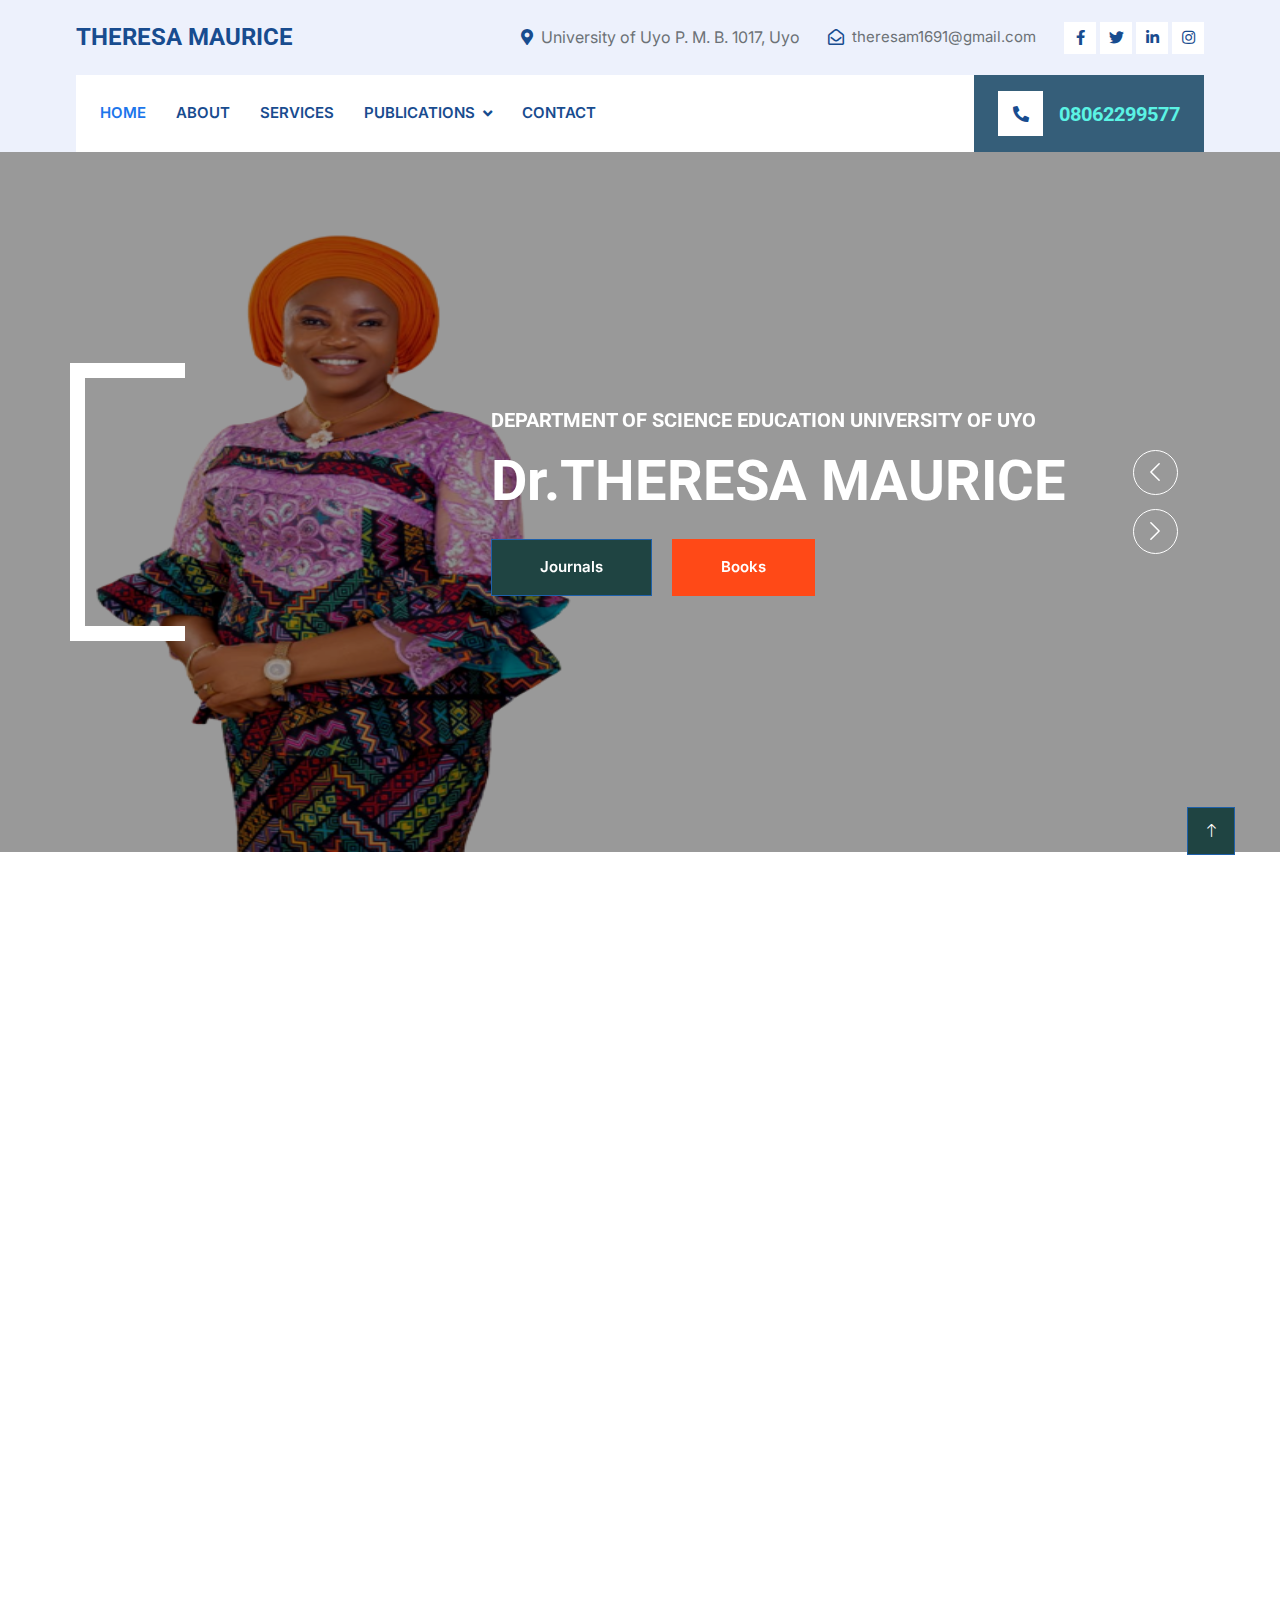
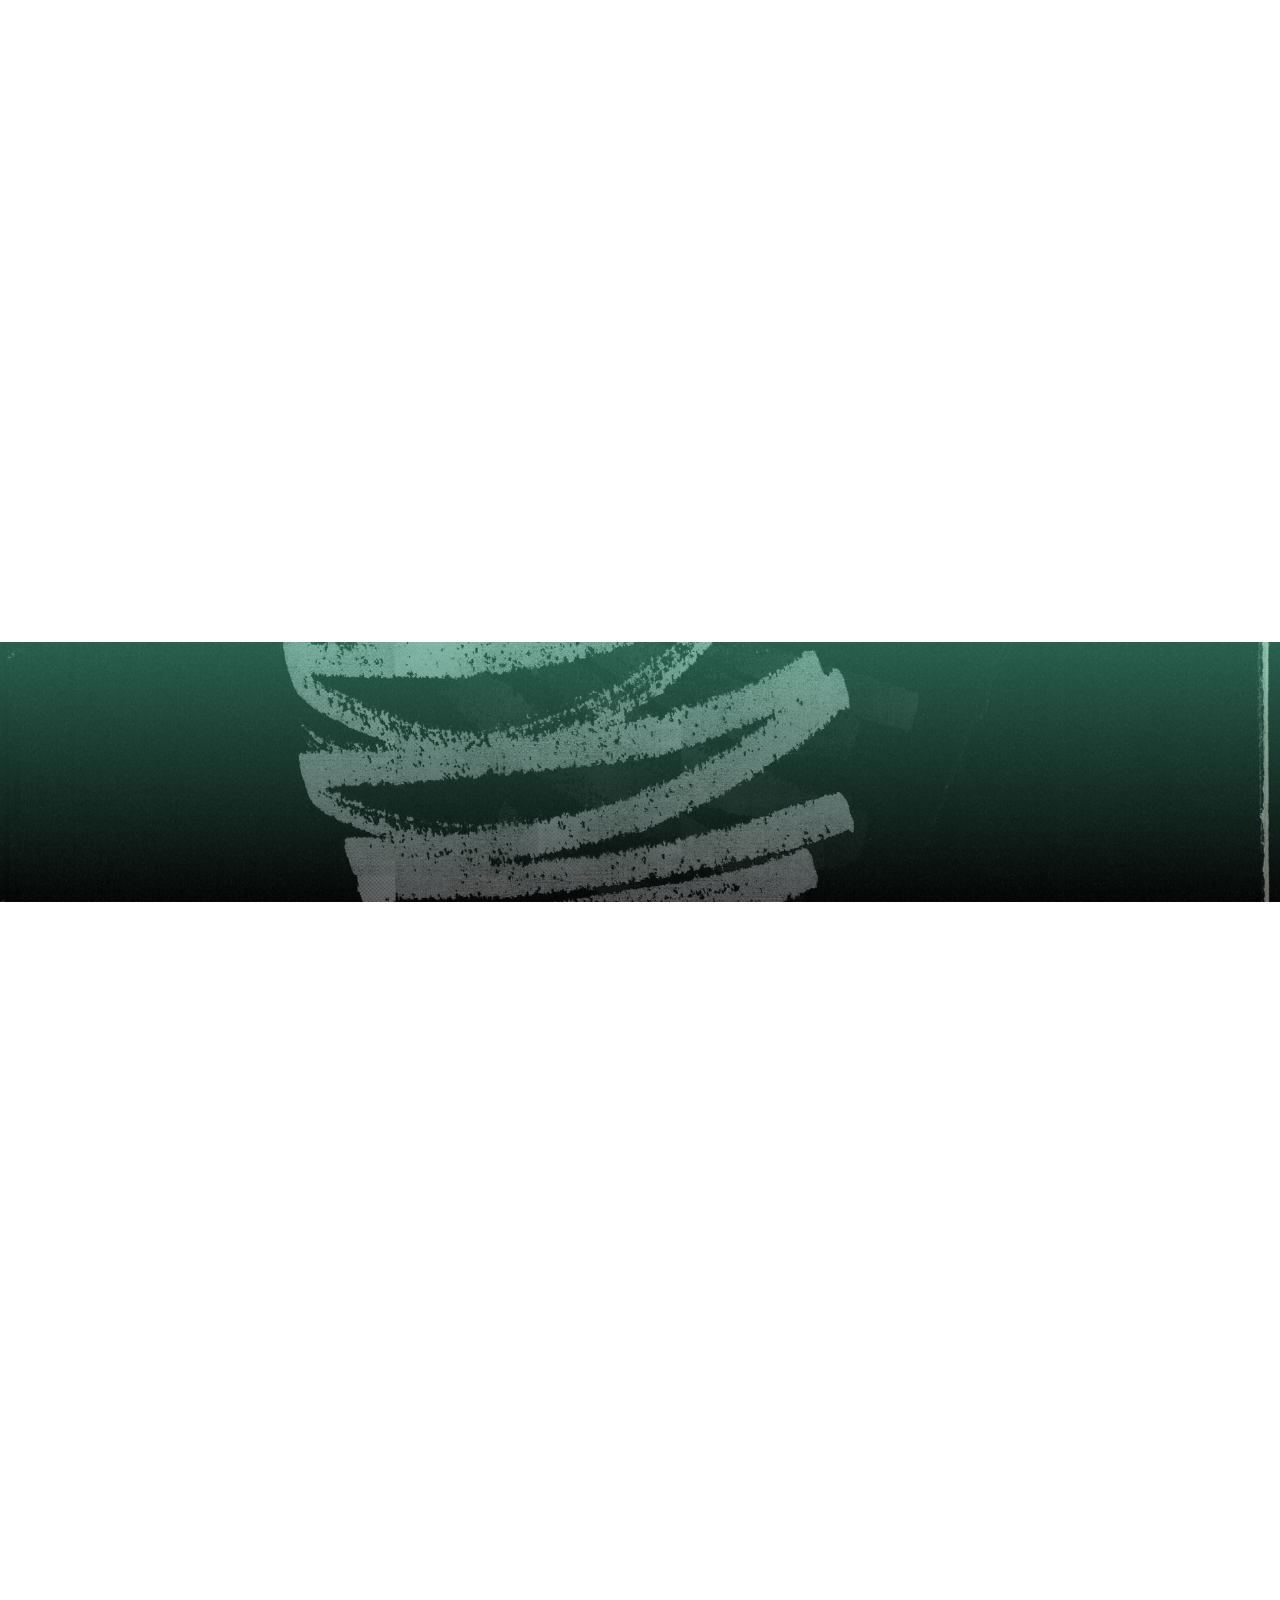
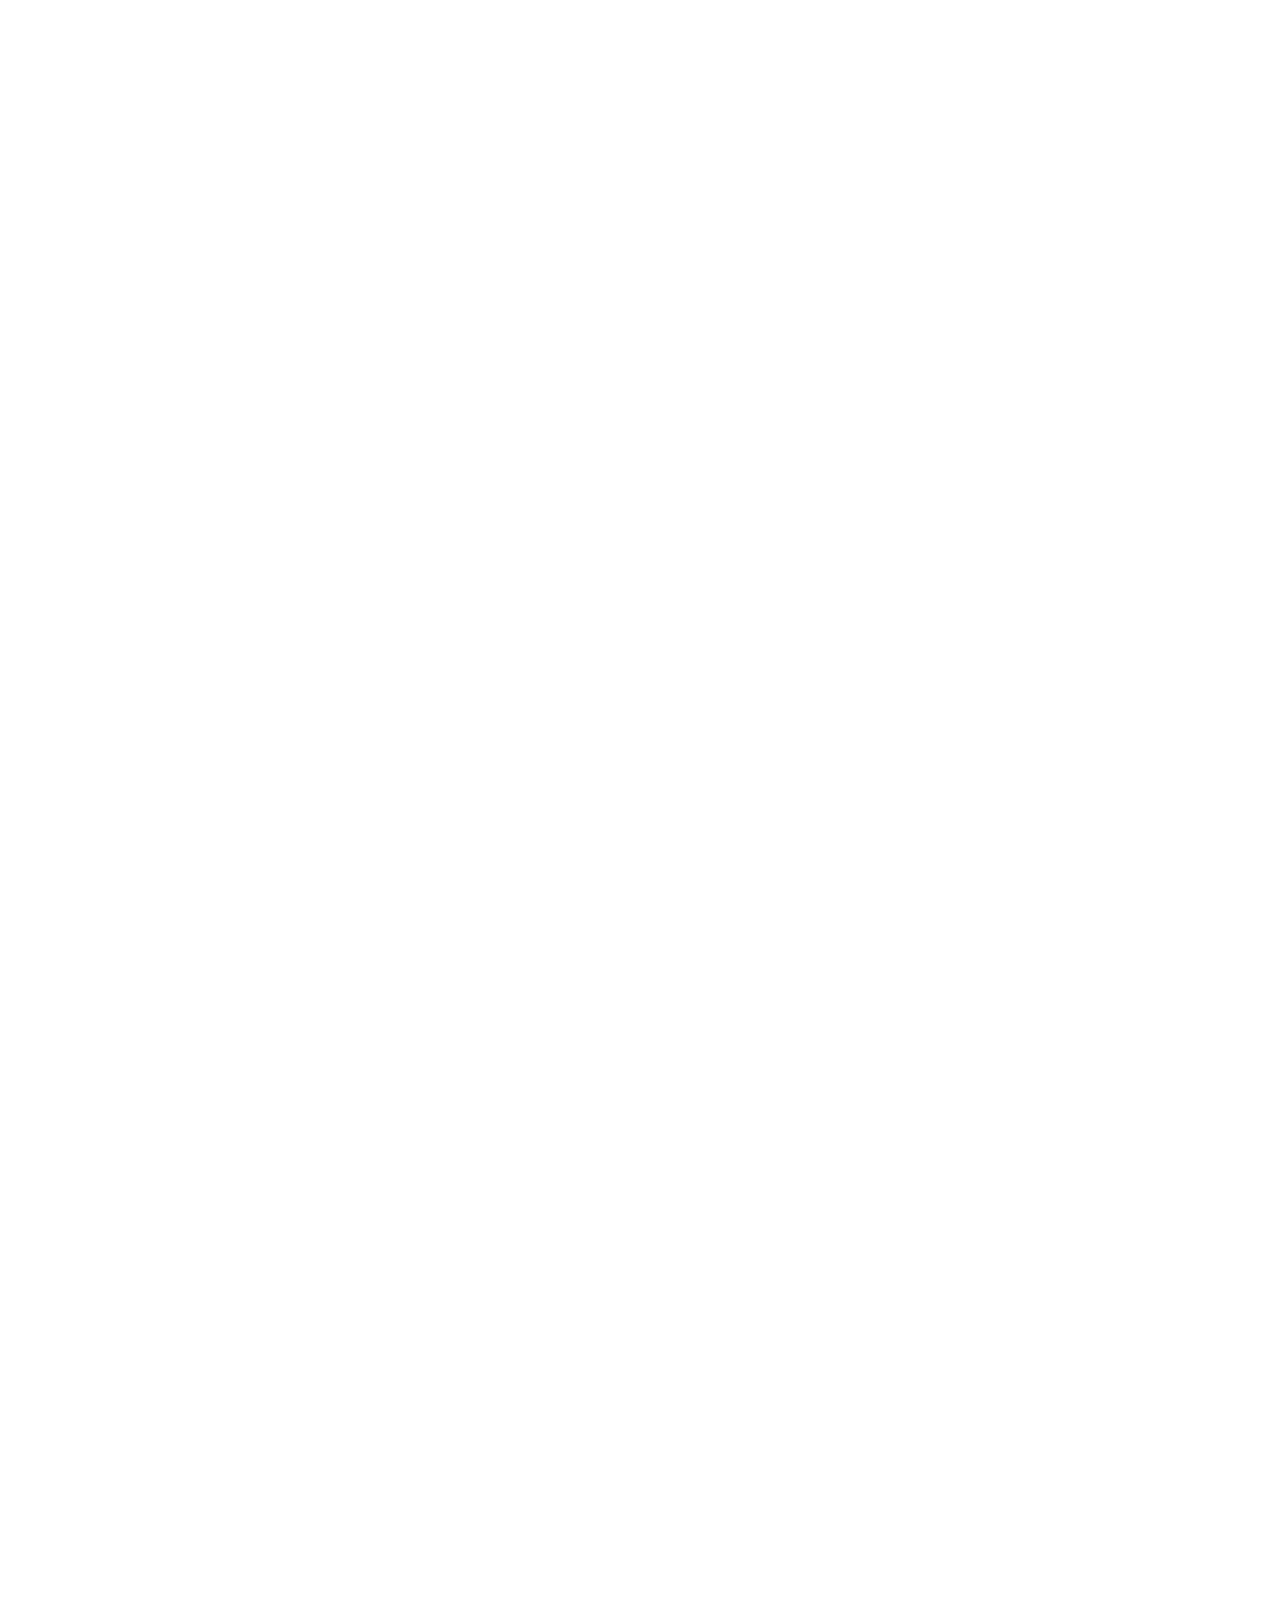
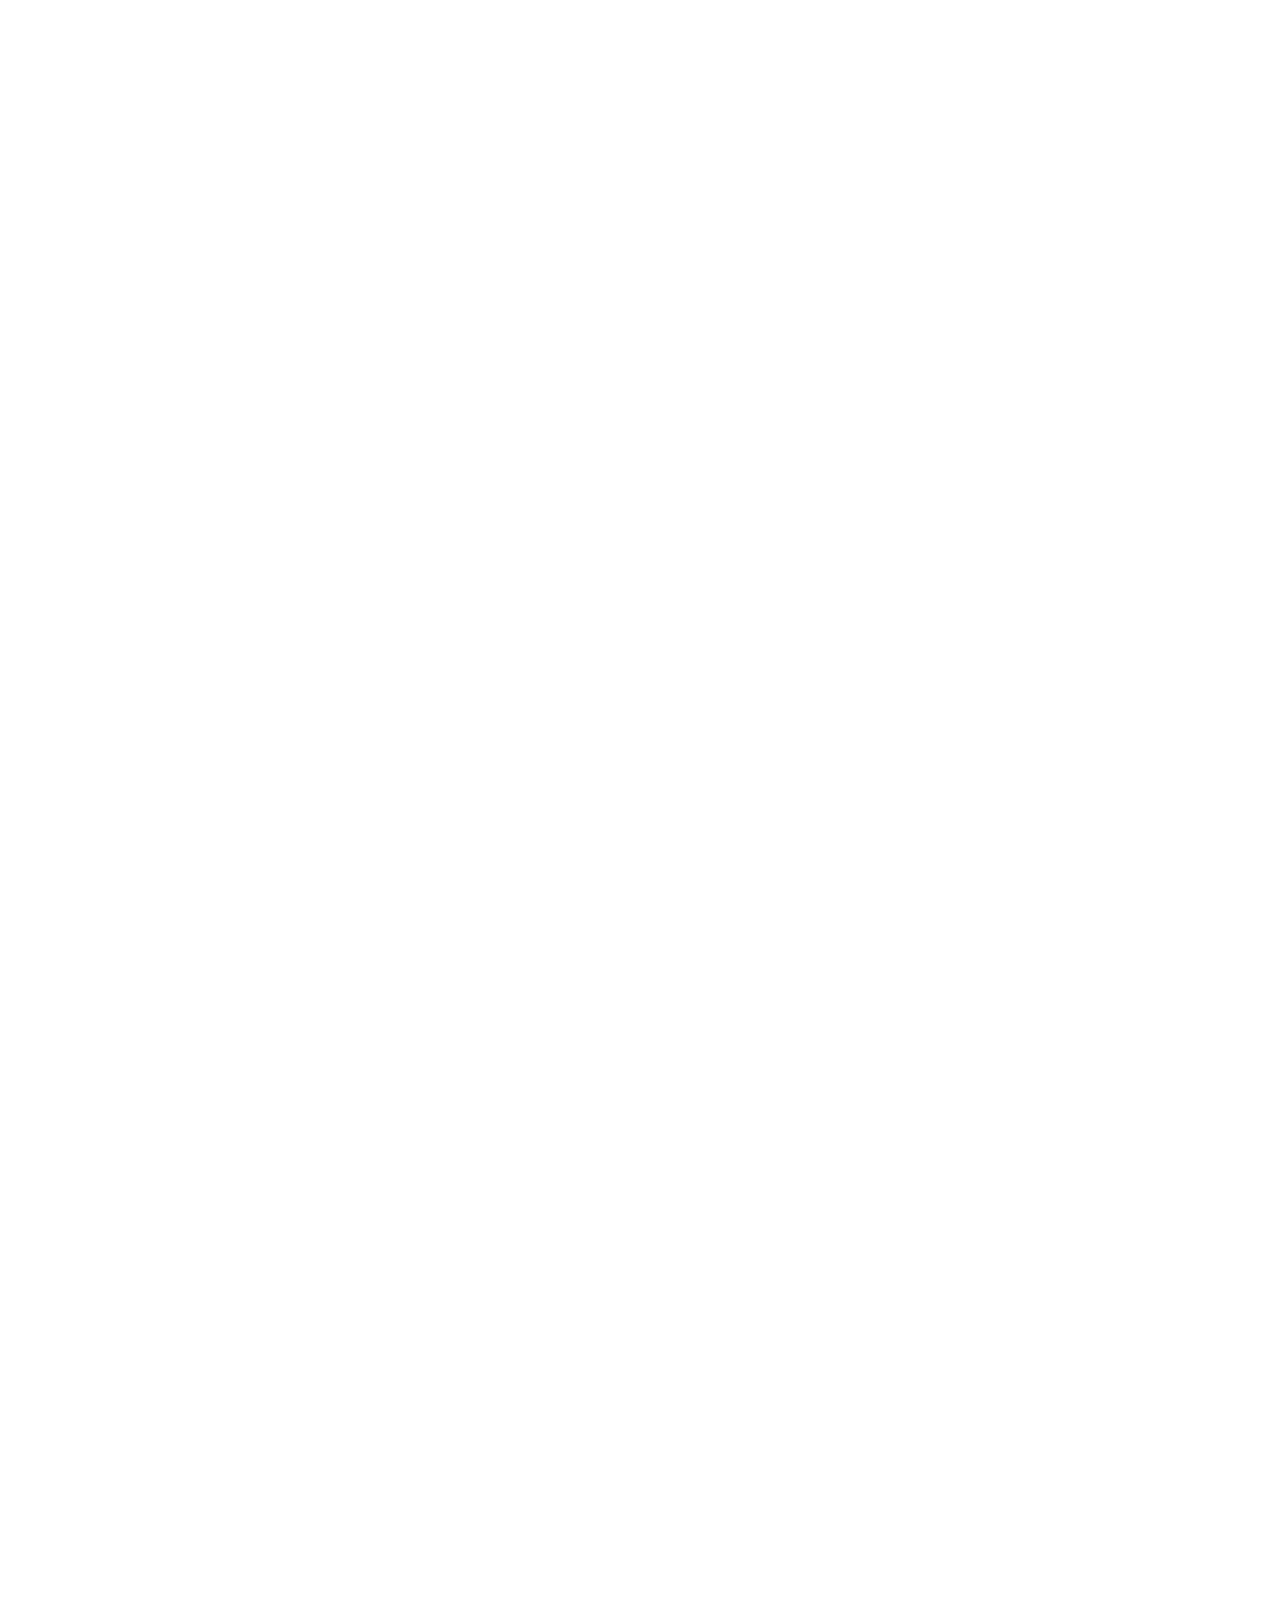
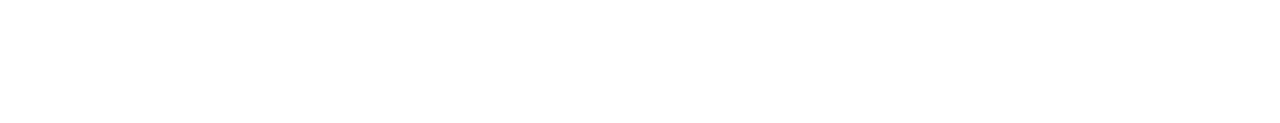
==== commit f1fff98c: "init" ====
--- a/index.html
+++ b/index.html
@@ -306,43 +306,58 @@
     <!-- Service Start -->
     <div class="container-fluid py-5 px-4 px-lg-0">
         <div class="row g-0">
-            <div class="col-lg-3 d-none d-lg-flex">
-                <div class="d-flex align-items-center justify-content-center bg-light w-100 h-100">
-                    <h1 class="display-6 text-primary m-0" style="transform: rotate(-90deg);">Department of Science
-                        Education
-                        University of Uyo</h1>
-                </div>
-            </div>
-            <div class="col-md-12 col-lg-9">
+            
+            <div class="col-md-12 col-lg-0">
                 <div class="ms-lg-5 ps-lg-5">
                     <div class="text-center text-lg-start wow fadeInUp" data-wow-delay="0.1s">
                         <h6 class="text-secondary text-uppercase">Portfolio</h6>
-                        <h1 class="mb-5">ACADEMIC AND PROFESSIONAL BACKGROUND</h1>
+                        <h1 class="mb-5 px-lg-5">ACADEMIC AND PROFESSIONAL BACKGROUND</h1>
                     </div>
                     <div class="owl-carousel service-carousel position-relative carousel-height wow fadeInUp"
                         data-wow-delay="0.1s">
-                        <div class="bg-light p-4">
-                            <div class="d-flex align-items-center justify-content-center border border-5 border-white mb-4"
-                                style="width: 75px; height: 75px;">
-                                <i class="fa fa-school fa-2x text-primary"></i>
-                            </div>
-
+                        <div class="bg-transparent p-4 hover-bg shadow-sm">
+                            <div class="d-flex align-items-center justify-content-center border border-5 border-white mb-4"
+                                style="width: 75px; height: 75px;">
+                                <i class="fa fa-pen fa-2x text-primary"></i>
+                            </div>
                             <h4 class="mb-1 fs-6">HIGHER EDUCATIONAL INSTITUTIONS</h4>
                             <small class="text-primary">University of Ibadan, Ibadan</small>
                             <p>2012-2015</p>
+                            <a href="./about.html#educational-institution"
+                                class="btn bg-white text-primary w-100 mt-2">Read More<i
+                                    class="fa fa-arrow-right text-secondary ms-2"></i></a>
+                        </div>
+
+                        <div class="bg-transparent p-4 hover-bg shadow-sm">
+                            <div class="d-flex align-items-center justify-content-center border border-5 border-white mb-4"
+                                style="width: 75px; height: 75px;">
+                                <i class="fa fa-pen fa-2x text-primary"></i>
+                            </div>
+
                             <h4 class="mb-1 fs-6">ACADEMIC QUALIFICATIONS</h4>
                             <small class="text-primary">West African School Certificate (WASC)</small>
                             <p>1978</p>
+
+                            <a href="./about.html#academic"
+                                class="btn bg-white text-primary w-100 mt-2">Read More<i
+                                    class="fa fa-arrow-right text-secondary ms-2"></i></a>
+                        </div>
+
+                        <div class="bg-transparent p-4 hover-bg shadow-sm">
+                            <div class="d-flex align-items-center justify-content-center border border-5 border-white mb-4"
+                                style="width: 75px; height: 75px;">
+                                <i class="fa fa-pen fa-2x text-primary"></i>
+                            </div>
                             <h4 class="mb-1 fs-6">DISTINCTION AND AWARDS</h4>
                             <small class="text-primary">Technical Teachers Training Award (TTTP) by Federal
                                 Government</small>
                             <p>2001</p>
-                            <a href="./about.html#educational-institution"
+                            <a href="./about.html#awards"
                                 class="btn bg-white text-primary w-100 mt-2">Read More<i
                                     class="fa fa-arrow-right text-secondary ms-2"></i></a>
-
-                        </div>
-                        <div class="bg-light p-4">
+                        </div>
+
+                        <div class="bg-transparent p-4 hover-bg shadow-sm">
                             <div class="d-flex align-items-center justify-content-center border border-5 border-white mb-4"
                                 style="width: 75px; height: 75px;">
                                 <i class="fa fa-pen fa-2x text-primary"></i>
@@ -351,35 +366,75 @@
                             <small class="text-primary">National Youth Service Corp ( NYSC)</small>
                             <p>Nov, 1982 - Nov,
                                 1983</p>
+
+                            <a href="./about.html#experience" class="btn bg-white text-primary w-100 mt-2">Read More<i
+                                    class="fa fa-arrow-right text-secondary ms-2"></i></a>
+                        </div>
+                        <div class="bg-transparent p-4 hover-bg shadow-sm">
+                            <div class="d-flex align-items-center justify-content-center border border-5 border-white mb-4"
+                                style="width: 75px; height: 75px;">
+                                <i class="fa fa-pen fa-2x text-primary"></i>
+                            </div>
+
                             <h4 class="mb-1 fs-6">COURSES TAUGHT</h4>
                             <small class="text-primary">SED 413:Science Technology and Society</small>
                             <p>2022/2023</p>
+
+                            <a href="./about.html#course" class="btn bg-white text-primary w-100 mt-2">Read More<i
+                                    class="fa fa-arrow-right text-secondary ms-2"></i></a>
+                        </div>
+                        <div class="bg-transparent p-4 hover-bg shadow-sm">
+                            <div class="d-flex align-items-center justify-content-center border border-5 border-white mb-4"
+                                style="width: 75px; height: 75px;">
+                                <i class="fa fa-pen fa-2x text-primary"></i>
+                            </div>
+
                             <h4 class="mb-1 fs-6">RESPONSIBILITIES</h4>
                             <small class="text-primary">Co-ordinator Sandwich Programme, Department of Science
                                 Education</small>
                             <p>2016- Till date</p>
-                            <a href="./about.html#experience" class="btn bg-white text-primary w-100 mt-2">Read More<i
-                                    class="fa fa-arrow-right text-secondary ms-2"></i></a>
-                        </div>
-
-                        <div class="bg-light p-4">
-                            <div class="d-flex align-items-center justify-content-center border border-5 border-white mb-4"
-                                style="width: 75px; height: 75px;">
-                                <i class="fa fa-user fa-2x text-primary"></i>
+                            <a href="./index.html" class="btn bg-white text-primary w-100 mt-2">Read More<i
+                                    class="fa fa-arrow-right text-secondary ms-2"></i></a>
+                        </div>
+
+                        <div class="bg-transparent p-4 hover-bg shadow-sm">
+                            <div class="d-flex align-items-center justify-content-center border border-5 border-white mb-4"
+                                style="width: 75px; height: 75px;">
+                                <i class="fa fa-pen fa-2x text-primary"></i>
                             </div>
                             <h4 class="mb-1 fs-6">COMMITTEE &amp; COMMUNITY SERVICE</h4>
                             <small class="text-primary">Resource Person, Primary Science Capacity Building
                                 Workshop</small>
                             <p>2009</p>
+
+                            <a href="./service.html#committee" class="btn bg-white text-primary w-100 mt-2">Read More<i
+                                    class="fa fa-arrow-right text-secondary ms-2"></i></a>
+                        </div>
+                        <div class="bg-transparent p-4 hover-bg shadow-sm">
+                            <div class="d-flex align-items-center justify-content-center border border-5 border-white mb-4"
+                                style="width: 75px; height: 75px;">
+                                <i class="fa fa-pen fa-2x text-primary"></i>
+                            </div>
+
                             <h4 class="mb-1 fs-6">NATIONAL &amp; STATE /COMMUNITY SERVICE</h4>
                             <small class="text-primary">President, Nung Edong Ediene Women Association, Oku Clan, Uyo.
                             </small>
                             <p>2000- 2005</p>
+
+                            <a href="./service.html#community" class="btn bg-white text-primary w-100 mt-2">Read More<i
+                                    class="fa fa-arrow-right text-secondary ms-2"></i></a>
+                        </div>
+                        <div class="bg-transparent p-4 hover-bg shadow-sm">
+                            <div class="d-flex align-items-center justify-content-center border border-5 border-white mb-4"
+                                style="width: 75px; height: 75px;">
+                                <i class="fa fa-pen fa-2x text-primary"></i>
+                            </div>
+
                             <h4 class="mb-1 fs-6">RESEARCHES UNDERTAKEN</h4>
                             <small class="text-primary">Promoting and sustaining educational research for self
                                 reliance</small>
                             <p>2008</p>
-                            <a href="./service.html" class="btn bg-white text-primary w-100 mt-2">Read More<i
+                            <a href="./index.html#research" class="btn bg-white text-primary w-100 mt-2">Read More<i
                                     class="fa fa-arrow-right text-secondary ms-2"></i></a>
                         </div>
                     </div>
--- a/css/style.css
+++ b/css/style.css
@@ -292,7 +292,10 @@
     color: var(--light);
 }
 
-
+.hover-bg:hover{
+    background-color:var(--light) !important;
+    transition: all ease-in-out 0.5s;
+}
 /*** Facts ***/
 .fact {
     background: linear-gradient(rgba(89, 226, 180, 0.4), rgba(0, 0, 0, .4)), url(../img/bg-image.jpg) center center no-repeat;
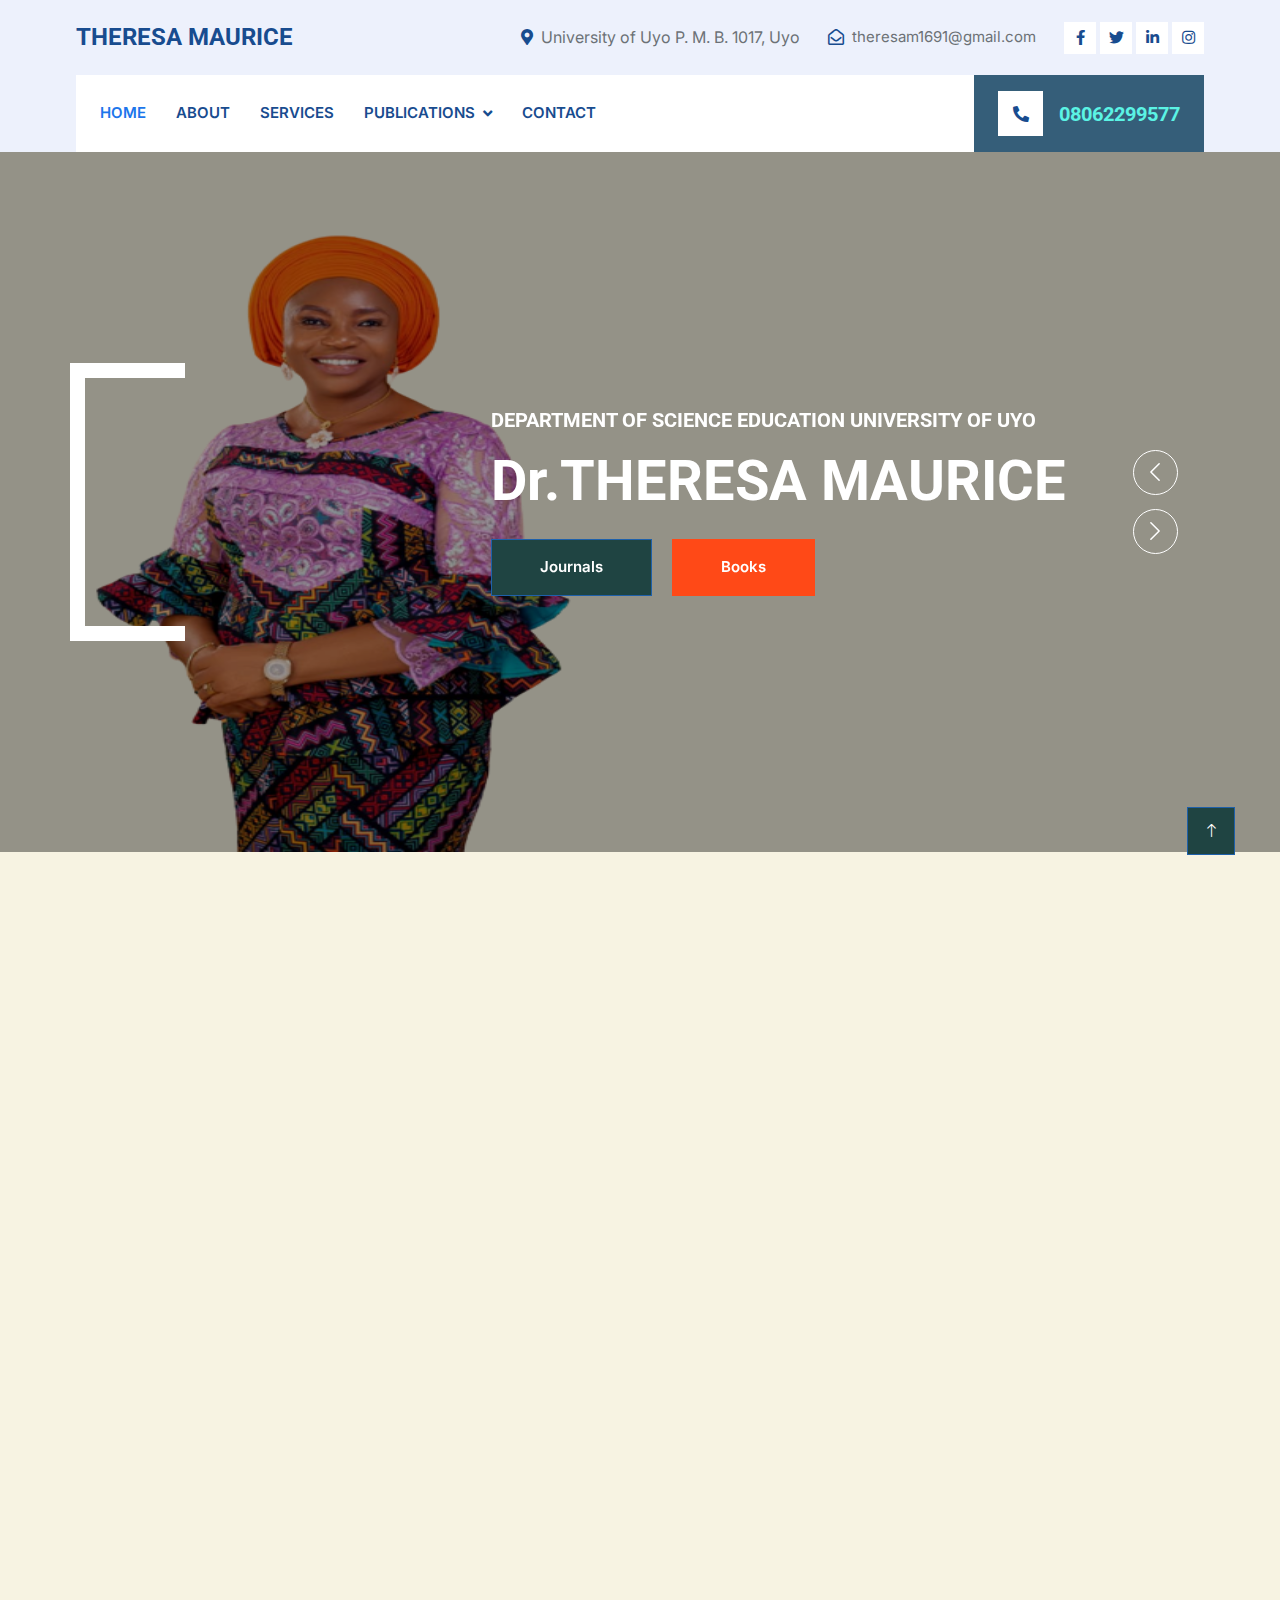
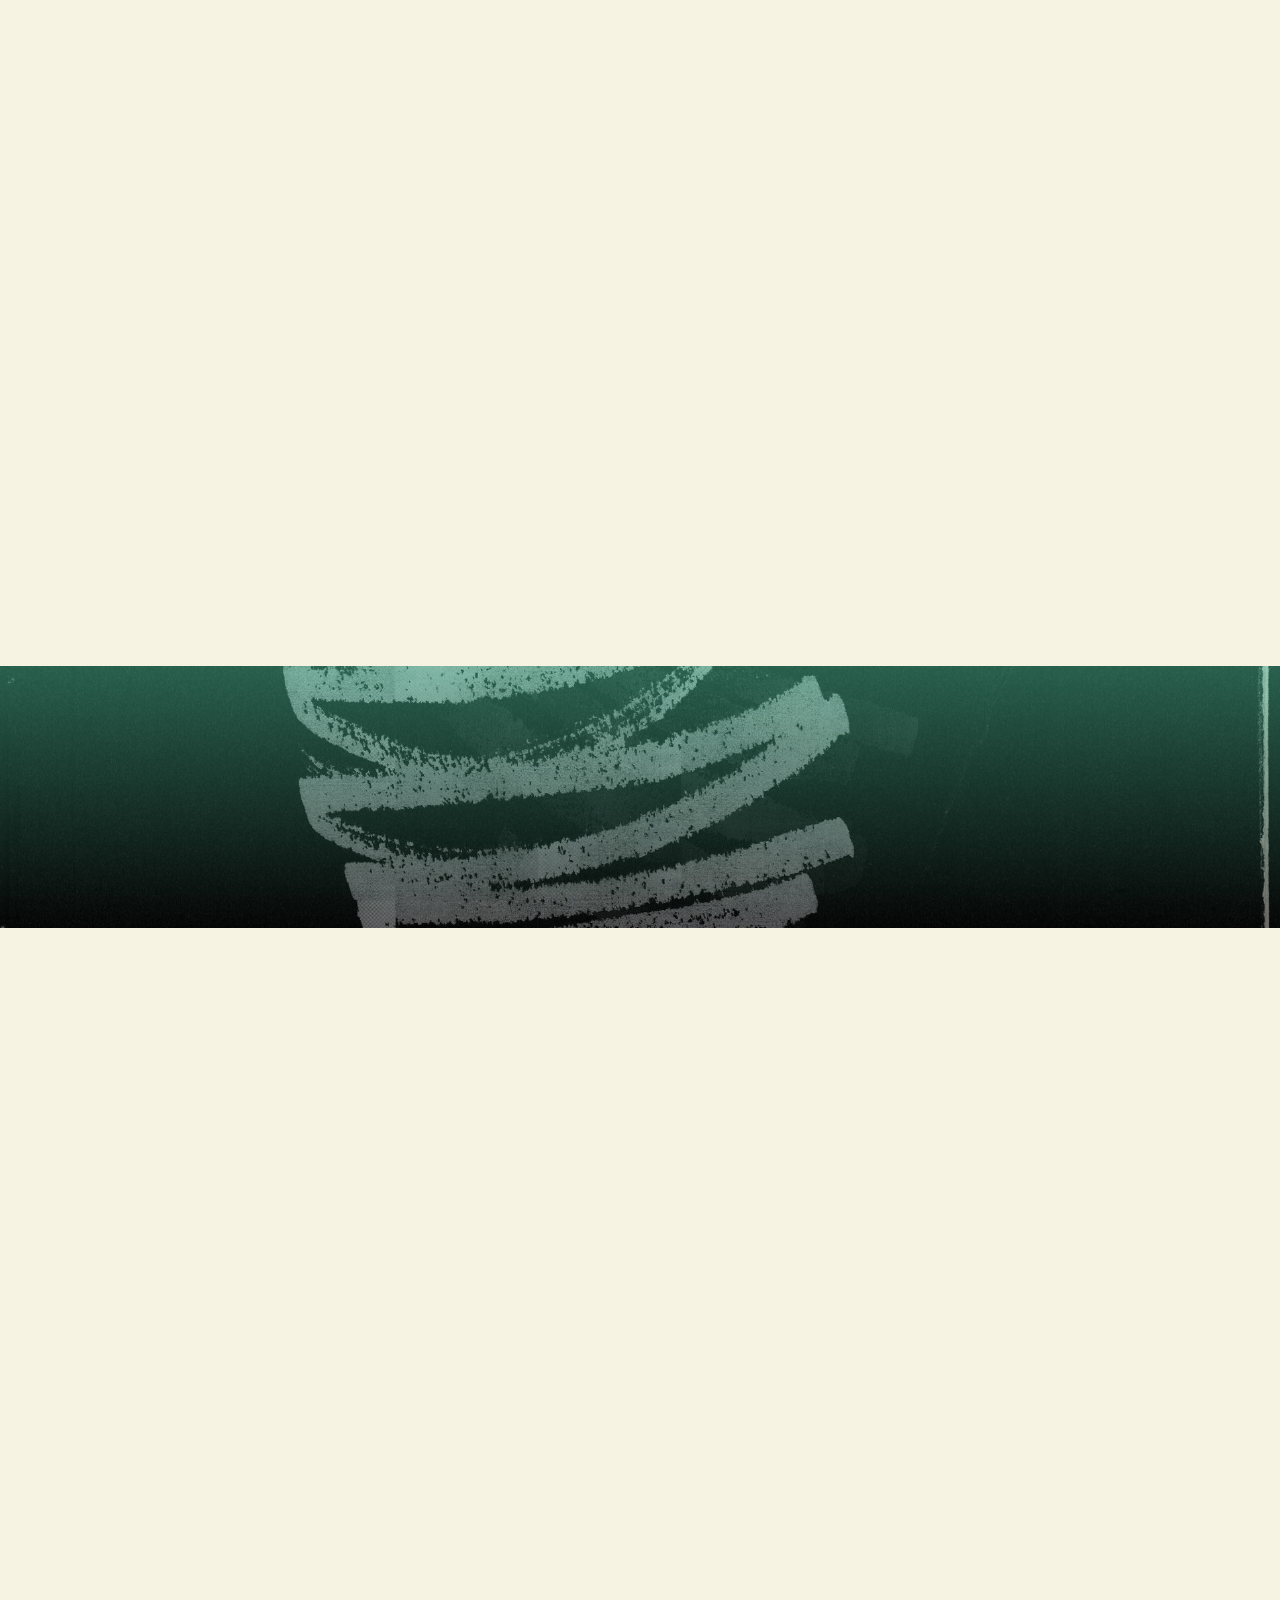
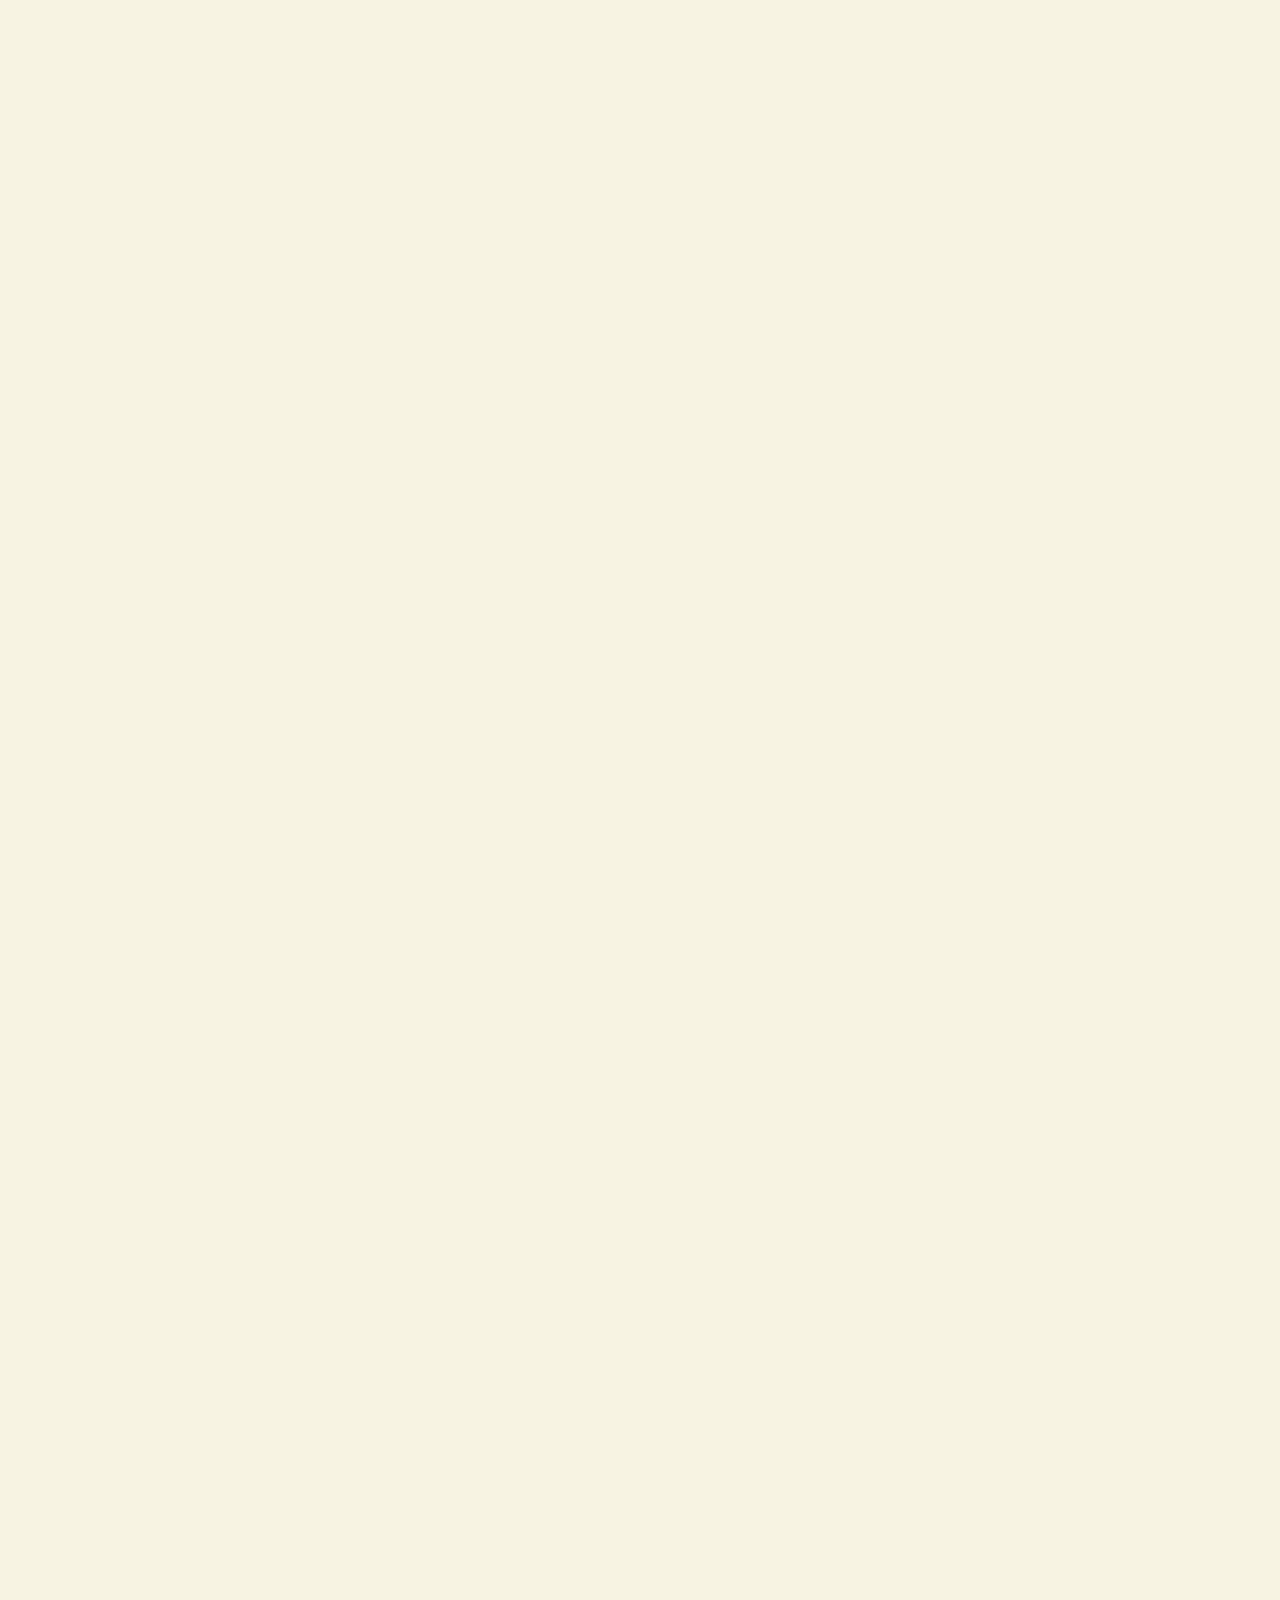
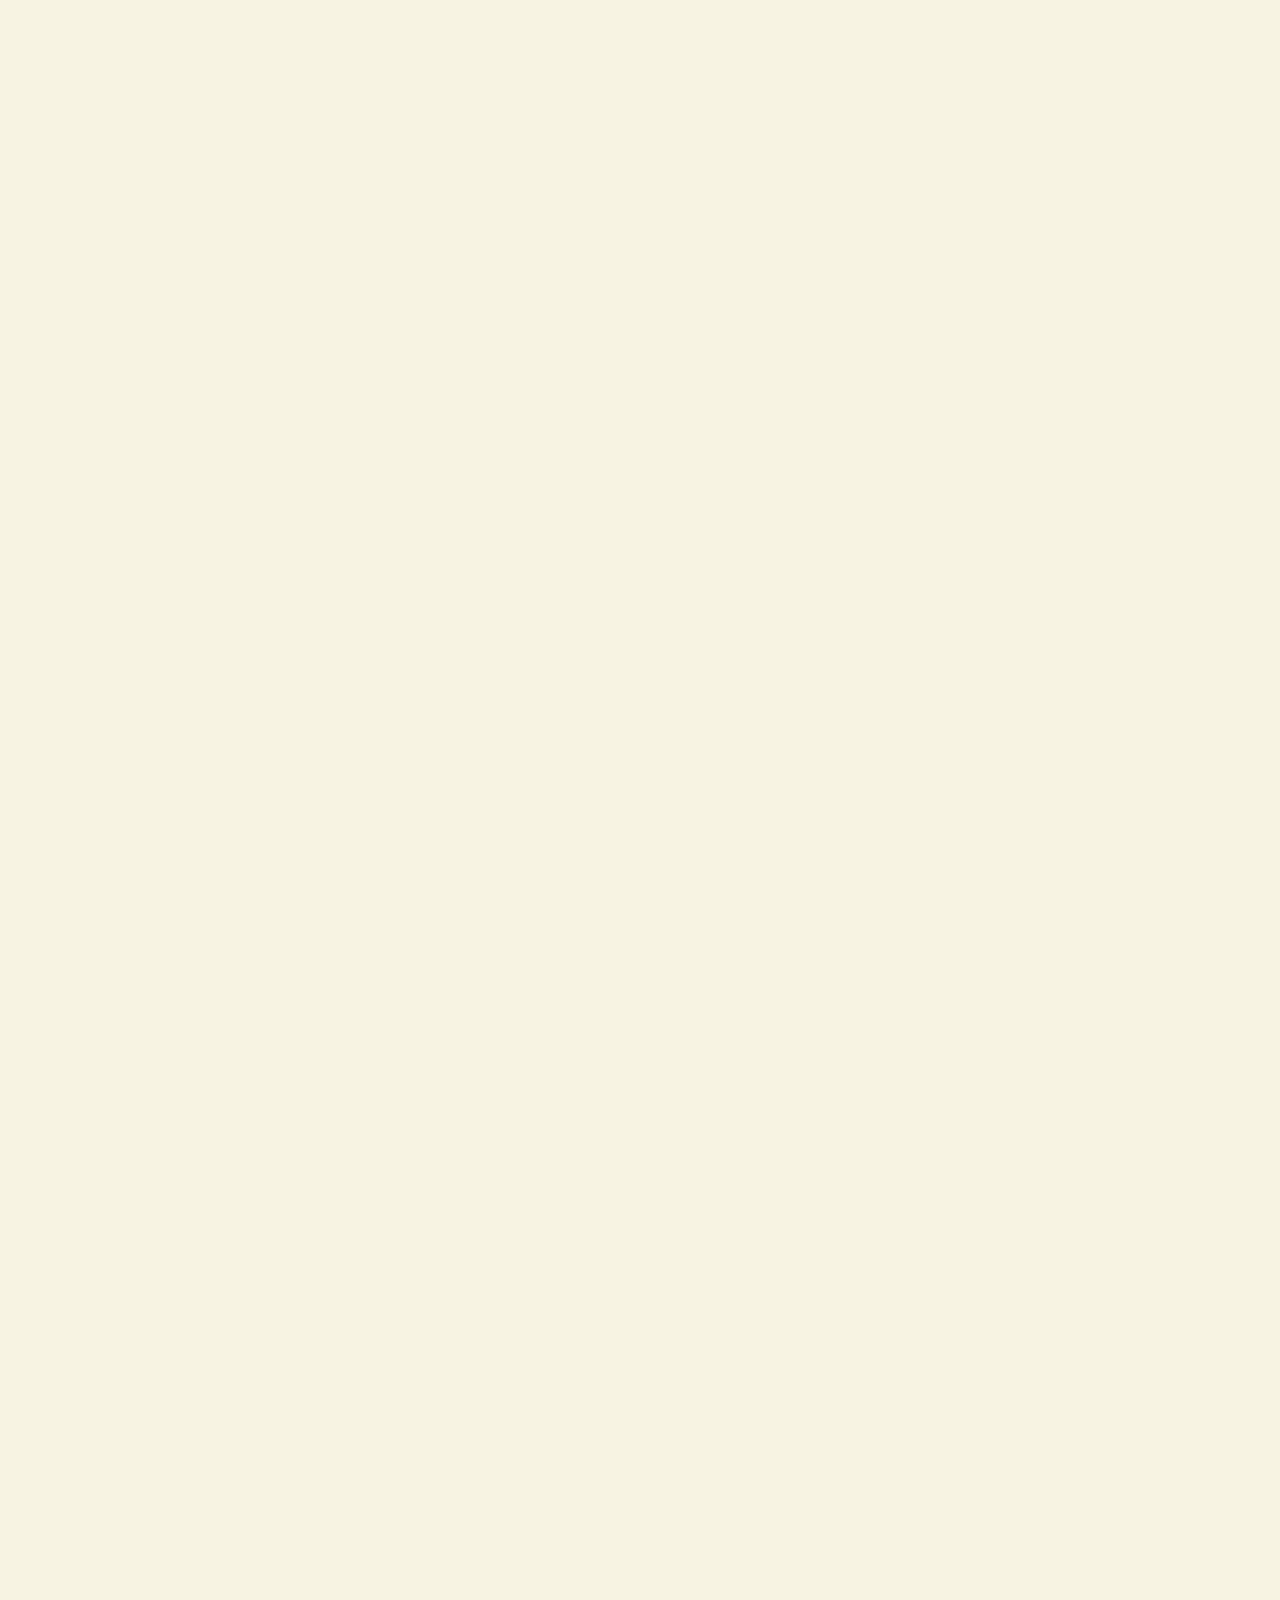
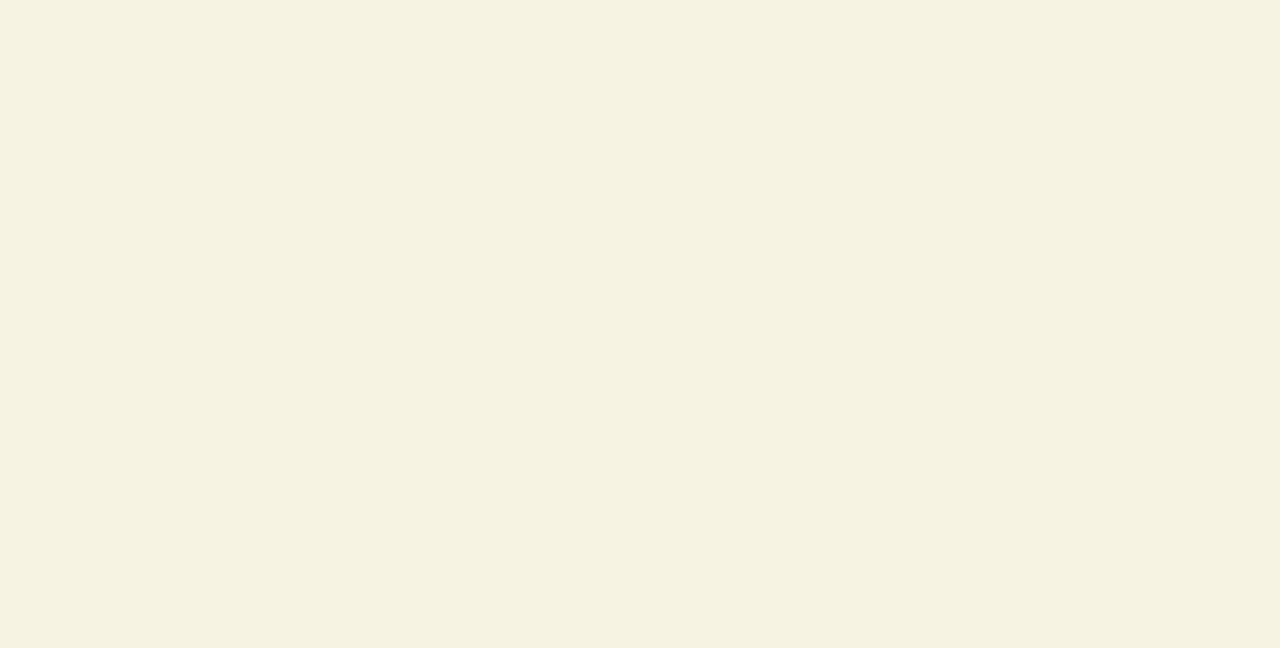
==== commit 5c8bccde: "init" ====
--- a/index.html
+++ b/index.html
@@ -308,10 +308,10 @@
         <div class="row g-0">
             
             <div class="col-md-12 col-lg-0">
-                <div class="ms-lg-5 ps-lg-5">
-                    <div class="text-center text-lg-start wow fadeInUp" data-wow-delay="0.1s">
+                <div class="ms-lg-5 ps-lg-5 bg-h">
+                    <div class="text-center wow fadeInUp" data-wow-delay="0.1s">
                         <h6 class="text-secondary text-uppercase">Portfolio</h6>
-                        <h1 class="mb-5 px-lg-5">ACADEMIC AND PROFESSIONAL BACKGROUND</h1>
+                        <h1 class="mb-5 text-break-line">ACADEMIC AND PROFESSIONAL BACKGROUND</h1>
                     </div>
                     <div class="owl-carousel service-carousel position-relative carousel-height wow fadeInUp"
                         data-wow-delay="0.1s">
@@ -338,7 +338,7 @@
                             <small class="text-primary">West African School Certificate (WASC)</small>
                             <p>1978</p>
 
-                            <a href="./about.html#academic"
+                            <a href="./about.html#academic-qualification"
                                 class="btn bg-white text-primary w-100 mt-2">Read More<i
                                     class="fa fa-arrow-right text-secondary ms-2"></i></a>
                         </div>
@@ -352,7 +352,7 @@
                             <small class="text-primary">Technical Teachers Training Award (TTTP) by Federal
                                 Government</small>
                             <p>2001</p>
-                            <a href="./about.html#awards"
+                            <a href="./index.html#award"
                                 class="btn bg-white text-primary w-100 mt-2">Read More<i
                                     class="fa fa-arrow-right text-secondary ms-2"></i></a>
                         </div>
@@ -458,7 +458,7 @@
                         <div class="position-relative overflow-hidden">
                             <h4 class="mb-1 fs-6 ">Environmental Phenomenal/Experience</h4>
 
-                            <p class="mb-1 fs-6 "> An effective approach for Teaching/Learning
+                            <p class="mb-1 "> An effective approach for Teaching/Learning
                                 the concept of energy. Paper presented at Science Teacher Association of Nigeria
                                 (STAN) Chemistry Panel Workshop, Girls Secondary School Umuahia, Abia State,</p>
                             <p class="text-primary ">
@@ -473,7 +473,7 @@
                         <div class="position-relative overflow-hidden">
                             <h4 class="mb-1 fs-6 ">Enhancing the Teaching/Learning of Simple Machines</h4>
 
-                            <p class="mb-1 fs-6 "> In Primary Science Curriculum
+                            <p class="mb-1  "> In Primary Science Curriculum
                                 using daily experiences. Paper presented at the Science Teacher Association of Nigeria
                                 (STAN) Primary Science Panel Workshop. Adiahaobong Secondary School. Uyo,
                                 May, 20-24. 2008</p>
@@ -489,7 +489,7 @@
                         <div class="position-relative overflow-hidden">
                             <h4 class="mb-1 fs-6 ">Mastery Learning Strategy</h4>
 
-                            <p class="mb-1 fs-6 "> An effective approach for Teaching/Learning redox
+                            <p class="mb-1  "> An effective approach for Teaching/Learning redox
                                 reaction. Paper presented at the Science Teacher Association of Nigeria (STAN)
                                 Chemistry Panel Workshop, Loyola Collage, </p>
                             <p class="text-primary ">
@@ -504,7 +504,7 @@
                         <div class="position-relative overflow-hidden">
                             <h4 class="mb-1 fs-6 ">Community resources</h4>
 
-                            <p class="mb-1 fs-6 "> Community resources and students’ creative ability in Chemistry.
+                            <p class="mb-1  "> Community resources and students’ creative ability in Chemistry.
                                 Paper presented at
                                 the Nigeria Association for Education Media, Technology, Akwa Ibom State
                                 Polytechnic, Ikot Osurua, </p>
@@ -520,7 +520,7 @@
                         <div class="position-relative overflow-hidden">
                             <h4 class="mb-1 fs-6 ">Problem Solving</h4>
 
-                            <p class="mb-1 fs-6 "> An Appropriate Strategy for Teaching Calculations in
+                            <p class="mb-1  "> An Appropriate Strategy for Teaching Calculations in
                                 Electrochemistry. Paper presented at the Science Teacher Association of Nigeria
                                 Chemistry
                                 Panel Workshop. </p>
@@ -536,7 +536,7 @@
                         <div class="position-relative overflow-hidden">
                             <h4 class="mb-1 fs-6 "> Play way method</h4>
 
-                            <p class="mb-1 fs-6 "> An innovative way for teaching chemical combinations and periodic
+                            <p class="mb-1  "> An innovative way for teaching chemical combinations and periodic
                                 Table. Resource Paper presented at the Science Teacher Association of Nigeria
                                 (STAN) Chemistry Panel Workshop, Community Secondary School, Aka Offot,
                                 Akwa Ibom State. </p>
@@ -552,7 +552,7 @@
                         <div class="position-relative overflow-hidden">
                             <h4 class="mb-1 fs-6 ">Making students examiners</h4>
 
-                            <p class="mb-1 fs-6 "> An approach of mastering the trend of periodic properties
+                            <p class="mb-1 "> An approach of mastering the trend of periodic properties
                                 across the period and down the group. Paper presented at the Science Teacher
                                 Association of Nigeria (STAN) Chemistry Panel Workshop, Community Secondary
                                 School, Aka Offot, Akwa Ibom State.</p>
@@ -577,9 +577,9 @@
                 <h6 class="text-secondary text-uppercase">MEMBERSHIP OF PROFESSIONAL BODIES</h6>
                 <h1 class="mb-5">MEMBERSHIP</h1>
             </div>
-            <div class="owl-carousel testimonial-carousel position-relative wow fadeInUp" data-wow-delay="0.1s">
+            <div class="owl-carousel testimonial-carousel position-relative wow membership-div fadeInUp" data-wow-delay="0.1s">
                 <div class="testimonial-item text-center">
-                    <div class="testimonial-text bg-light text-center p-4 mb-4">
+                    <div class="testimonial-text bg-white text-center p-4 mb-4">
                         <p class="mb-0">Teachers Registration Council of Nigeria</p>
                     </div>
                     <img class="bg-light rounded-circle p-2 mx-auto mb-2" src="img/logo-1.jpg"
@@ -588,7 +588,7 @@
                     <p class="m-0">Member</p>
                 </div>
                 <div class="testimonial-item text-center">
-                    <div class="testimonial-text bg-light text-center p-4 mb-4">
+                    <div class="testimonial-text bg-white text-center p-4 mb-4">
                         <p class="mb-0"> Science Teachers’ Association of Nigeria</p>
                     </div>
                     <img class="bg-light rounded-circle p-2 mx-auto mb-2" src="img/logo-2.jpg"
@@ -598,7 +598,7 @@
                     <p class="m-0">Member</p>
                 </div>
                 <div class="testimonial-item text-center">
-                    <div class="testimonial-text bg-light text-center p-4 mb-4">
+                    <div class="testimonial-text bg-white text-center p-4 mb-4">
                         <p class="mb-0">Educational Research Network for West and Central Africa
                             Nigeria</p>
                     </div>
@@ -609,7 +609,7 @@
                     <p class="m-0">Member</p>
                 </div>
                 <div class="testimonial-item text-center">
-                    <div class="testimonial-text bg-light text-center p-4 mb-4">
+                    <div class="testimonial-text bg-white text-center p-4 mb-4">
                         <p class="mb-0"> Curriculum Organization of Nigeria .</p>
                     </div>
                     <img class="bg-light rounded-circle p-2 mx-auto mb-2" src="img/logo-4.jpg"
@@ -619,7 +619,7 @@
                     <p class="m-0">Member</p>
                 </div>
                 <div class="testimonial-item text-center">
-                    <div class="testimonial-text bg-light text-center p-4 mb-4">
+                    <div class="testimonial-text bg-white text-center p-4 mb-4">
                         <p class="mb-0">Nigerian Primary and Tertiary Teacher Education Association
                             of Nigeria. </p>
                     </div>
@@ -630,7 +630,7 @@
                     <p class="m-0"> Member</p>
                 </div>
                 <div class="testimonial-item text-center">
-                    <div class="testimonial-text bg-light text-center p-4 mb-4">
+                    <div class="testimonial-text bg-white text-center p-4 mb-4">
                         <p class="mb-0"> Organization for Promoting African Girls in Engineering, Science
                             and Technology Education</p>
                     </div>
@@ -644,6 +644,99 @@
         </div>
     </div>
     <!--professional bodies End -->
+
+    <!-- award  2 start -->
+    <div class="container-xxl py-5 " id="award">
+        <div class="container">
+            <div class="text-center wow fadeInUp" data-wow-delay="0.1s">
+                <h1 class="text-primary text-uppercase fs-4 mb-3">DISTINCTION AND AWARDS</h1>
+            </div>
+            <div class="row g-4">
+                <div class="col-lg-4 col-md-6 wow fadeInUp" data-wow-delay="0.1s">
+                    <div class="team-item  shadow-sm p-4 bg-white about-text-height">
+                        <div class="position-relative overflow-hidden">
+                            <h4 class="mb-1 fs-6 ">Technical Teachers Training Award (TTTP) by Federal Government</h4>
+                            <p class="text-primary ">
+                                2001
+                            </p>
+                        </div>
+
+                    </div>
+                </div>
+                <div class="col-lg-4 col-md-6 wow fadeInUp" data-wow-delay="0.1s">
+                    <div class="team-item  shadow-sm p-4 bg-white about-text-height">
+                        <div class="position-relative overflow-hidden">
+                            <h4 class="mb-1 fs-6 ">Best Conference Paper Award by Science Teachers Association of Nigeria (STAN)</h4>
+                            <p class="text-primary ">
+                                2006
+                               
+                            </p>
+                        </div>
+
+                    </div>
+                </div>
+                <div class="col-lg-4 col-md-6 wow fadeInUp" data-wow-delay="0.1s">
+                    <div class="team-item  shadow-sm p-4 bg-white about-text-height">
+                        <div class="position-relative overflow-hidden">
+                            <h4 class="mb-1 fs-6 ">Small Grant Research Award by Educational Research Network for
+                                West and Central Africa  </h4>
+                            <p class="text-primary ">
+                                2007
+                            </p>
+                        </div>
+
+                    </div>
+                </div>
+                <div class="col-lg-4 col-md-6 wow fadeInUp" data-wow-delay="0.1s">
+                    <div class="team-item  shadow-sm p-4 bg-white about-text-height">
+                        <div class="position-relative overflow-hidden">
+                            <h4 class="mb-1 fs-6 ">Certificate of Patronship 
+                                From the Great United Ladies Association, Uyo As Patroness</h4>
+                            <p class="text-primary ">
+                                2009
+                            </p>
+                        </div>
+
+                    </div>
+                </div>
+                <div class="col-lg-4 col-md-6 wow fadeInUp" data-wow-delay="0.1s">
+                    <div class="team-item  shadow-sm p-4 bg-white about-text-height">
+                        <div class="position-relative overflow-hidden">
+                            <h4 class="mb-1 fs-6 ">Award of Excellence</h4>
+                            <p class="text-primary mb-0">
+                                From Church of Christ, Abadina, University of Ibadan - For Commitment and
+Contributions to the Growth and Development of the Church
+                            </p>
+                            <small class="text-primary m-0">
+                                2015
+                            </small>
+                        </div>
+
+                    </div>
+                </div>
+                <div class="col-lg-4 col-md-6 wow fadeInUp" data-wow-delay="0.1s">
+                    <div class="team-item  shadow-sm p-4 bg-white about-text-height">
+                        <div class="position-relative overflow-hidden">
+                            <h4 class="mb-1 fs-6 ">Award of Excellence</h4>
+                            <p class="text-primary mb-0">
+                                From Science Education Students’ Association , University of Uyo. (SESA)
+                            </p>
+                            <small class="text-primary ">
+                                2019
+                            </small>
+                        </div>
+
+                    </div>
+                </div>
+            </div>
+        </div>
+    </div>
+    <!-- Team 1  End -->
+
+
+
+<!-- award end -->
+
 
 
     <!-- Footer Start -->
--- a/css/style.css
+++ b/css/style.css
@@ -5,6 +5,10 @@
     --light: #EDF1FC;
     --dark: #184c8f;
 }
+
+body{
+    background-color: #f7f3e2 !important;
+}
 .hover-1:hover{
     background-color:transparent !important;
     border: 1px solid var(--primary) !important;
@@ -16,8 +20,11 @@
    align-items: center !important;
    
 } 
+.text-break-line{
+    padding: 0 10% !important;
+}
 .smallText{
-    line-height: 2px !important;
+    line-height: 20px !important;
 }
 .smallText p span{
     font-size: 15px !important;
@@ -282,10 +289,23 @@
     background: var(--primary);
     border-color: var(--primary);
 }
-
+.carousel-height .carousel-height-div{
+  padding-bottom: 3rem !important;
+}
+
+.carousel-height .carousel-height-div:hover{
+    box-shadow: rgba(0, 0, 0, 0.07) 0px 1px 2px, rgba(0, 0, 0, 0.07) 0px 2px 4px, rgba(0, 0, 0, 0.07) 0px 4px 8px, rgba(0, 0, 0, 0.07) 0px 8px 16px, rgba(0, 0, 0, 0.07) 0px 16px 32px, rgba(0, 0, 0, 0.07) 0px 32px 64px !important; 
+
+  }
+  
 .page-header {
-    background: linear-gradient(rgba(8, 97, 78, 0.4), rgba(11, 2, 94, 0.4)), url(../img/IMG_20230624_0001.jpg) center center no-repeat;
+    /* background: linear-gradient(rgba(8, 97, 78, 0.4), rgba(11, 2, 94, 0.4)), url(../img/IMG_20230624_0001.jpg) center center no-repeat; */
     background-size: cover;
+    background-position: center !important;
+    background-repeat: no-repeat !important;
+    background-color: #010e0d !important;
+    background-blend-mode: soft-light !important;
+    background-image: url(/img/IMG_20230624_0001.jpg);
 }
 
 .breadcrumb-item + .breadcrumb-item::before {
@@ -305,18 +325,27 @@
 .fact .box-shadow div{
     padding:3rem 2px !important;
     transition: all ease-in-out 0.5s !important;
-
-}
-.fact .box-shadow div:hover{
     border: 1px solid gray !important;
     background-color: #1f4442 !important;
     border-radius: 12px !important;
     box-shadow: rgba(0, 0, 0, 0.07) 0px 1px 2px, rgba(0, 0, 0, 0.07) 0px 2px 4px, rgba(0, 0, 0, 0.07) 0px 4px 8px, rgba(0, 0, 0, 0.07) 0px 8px 16px, rgba(0, 0, 0, 0.07) 0px 16px 32px, rgba(0, 0, 0, 0.07) 0px 32px 64px;
-}
+
+
+}
+.fact .box-shadow div:hover{
+    background-color: transparent !important;
+}
+.carousel-height .shadow-sm{
+    background-color: #fff !important;
+    box-shadow: rgba(14, 30, 37, 0.12) 0px 2px 4px 0px, rgba(14, 30, 37, 0.32) 0px 2px 16px 0px !important;
+    /* box-shadow: rgba(136, 165, 191, 0.48) 6px 2px 16px 0px, rgba(255, 255, 255, 0.8) -6px -2px 16px 0px !important; */
+}
+
+
 .about-carousel-height .bg-light{
-    background-color: #d1e0f3 !important;
+    background-color: #ffffff !important;
     height: 45vh !important;
-    box-shadow: rgba(0, 0, 0, 0.17) 0px -23px 25px 0px inset, rgba(0, 0, 0, 0.15) 0px -36px 30px 0px inset, rgba(0, 0, 0, 0.1) 0px -79px 40px 0px inset, rgba(0, 0, 0, 0.06) 0px 2px 1px, rgba(0, 0, 0, 0.09) 0px 4px 2px, rgba(0, 0, 0, 0.09) 0px 8px 4px, rgba(0, 0, 0, 0.09) 0px 16px 8px, rgba(0, 0, 0, 0.09) 0px 32px 16px;
+    box-shadow: rgba(136, 165, 191, 0.48) 6px 2px 16px 0px, rgba(255, 255, 255, 0.8) -6px -2px 16px 0px;
 }
 
 /*** Service ***/
@@ -495,7 +524,7 @@
 
 @media(min-width:700px){
     .h-text{
-        height: 80vh !important;
+        height: 60vh !important;
 
     }
 
@@ -588,7 +617,8 @@
 }
 
 .testimonial-carousel .owl-item.center .testimonial-text {
-    background: var(--primary) !important;
+    background: var(--secondary) !important;
+    box-shadow: rgba(27, 31, 35, 0.04) 0px 1px 0px, rgba(255, 255, 255, 0.25) 0px 1px 0px inset !important;
 }
 
 .testimonial-carousel .owl-item.center .testimonial-text * {
@@ -610,7 +640,7 @@
 }
 
 .testimonial-carousel .owl-item.center .testimonial-text::after {
-    border-color: var(--primary) transparent transparent transparent;
+    border-color: var(--secondary) transparent transparent transparent;
 }
 
 .testimonial-carousel .owl-nav {
@@ -634,14 +664,16 @@
 .testimonial-carousel .owl-nav .owl-prev,
 .testimonial-carousel .owl-nav .owl-next {
     font-size: 30px;
-    color: var(--primary);
+    color: var(--secondary);
 }
 
 .testimonial-carousel .owl-nav .owl-prev:hover,
 .testimonial-carousel .owl-nav .owl-next:hover {
     color: var(--dark);
 }
-
+.membership-div .testimonial-text{
+    height: 30vh !important;
+}
 
 /*** Footer ***/
 .footer .btn.btn-social {
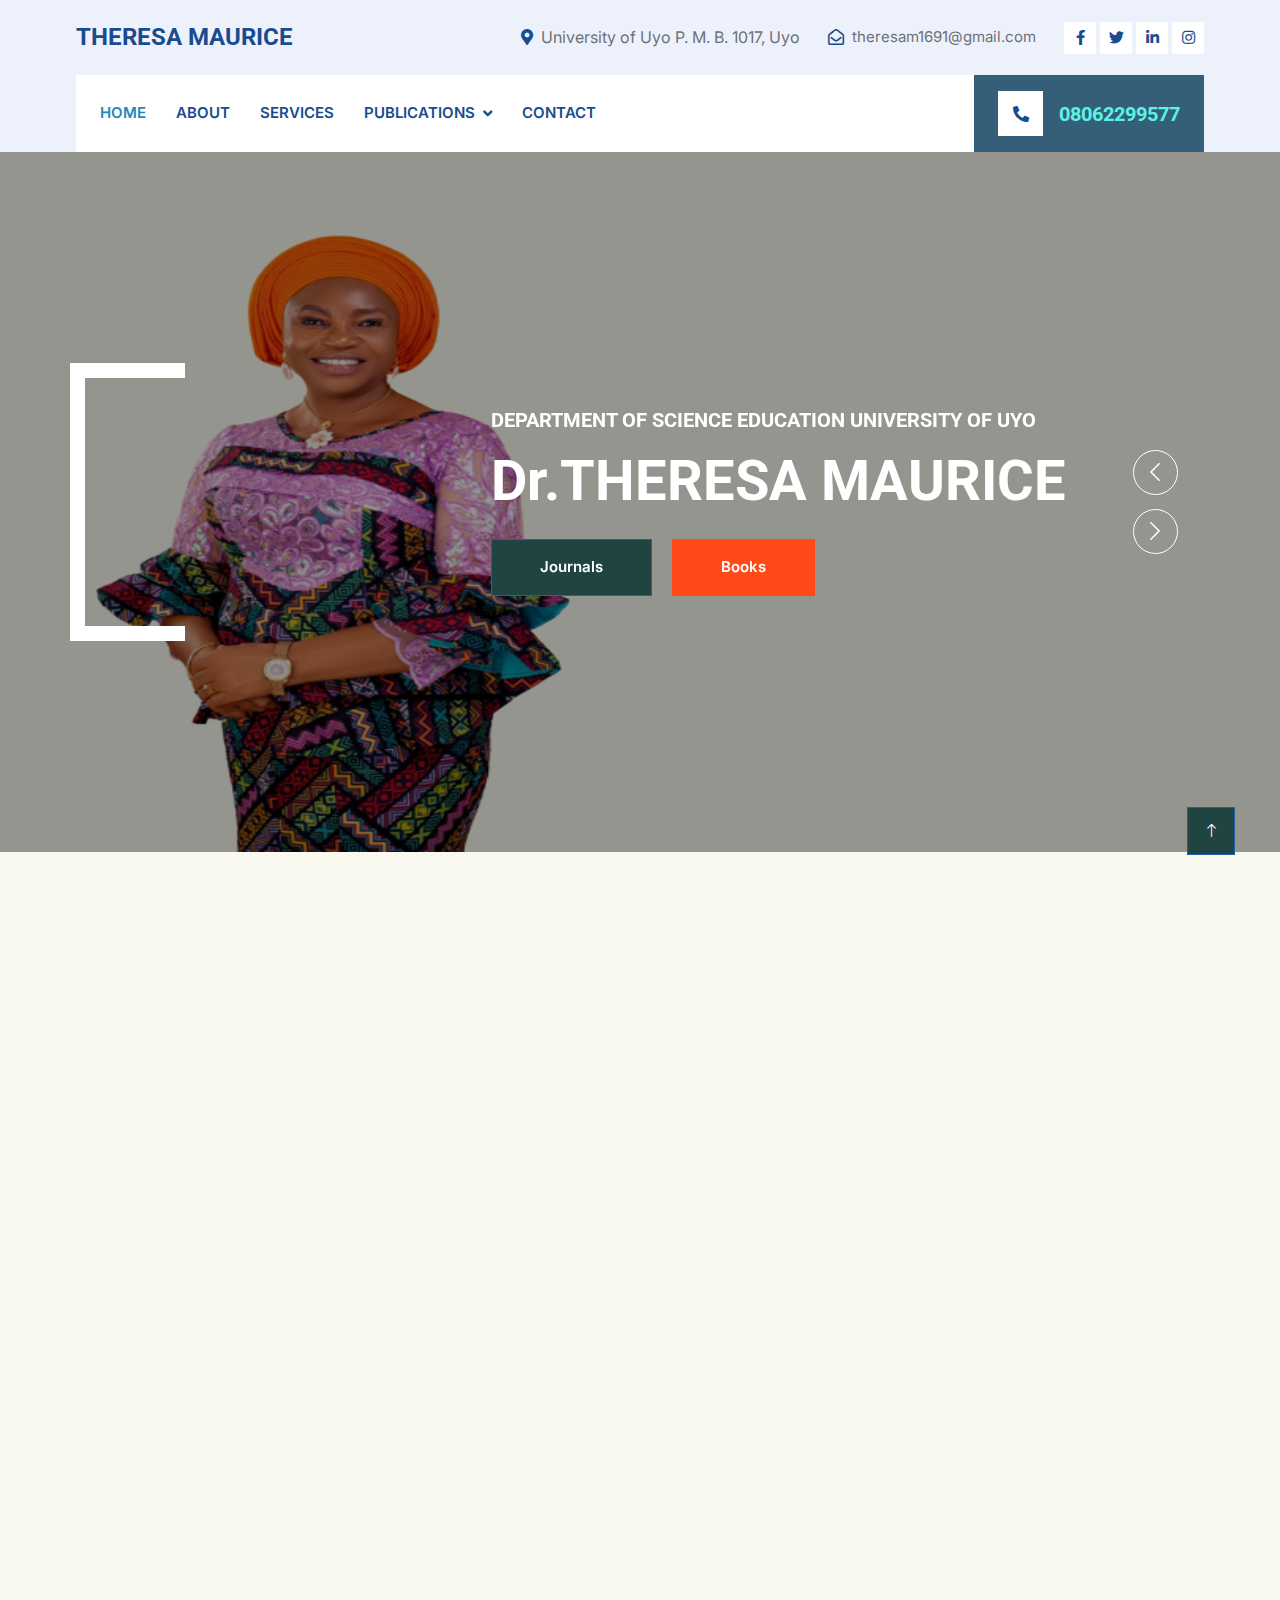
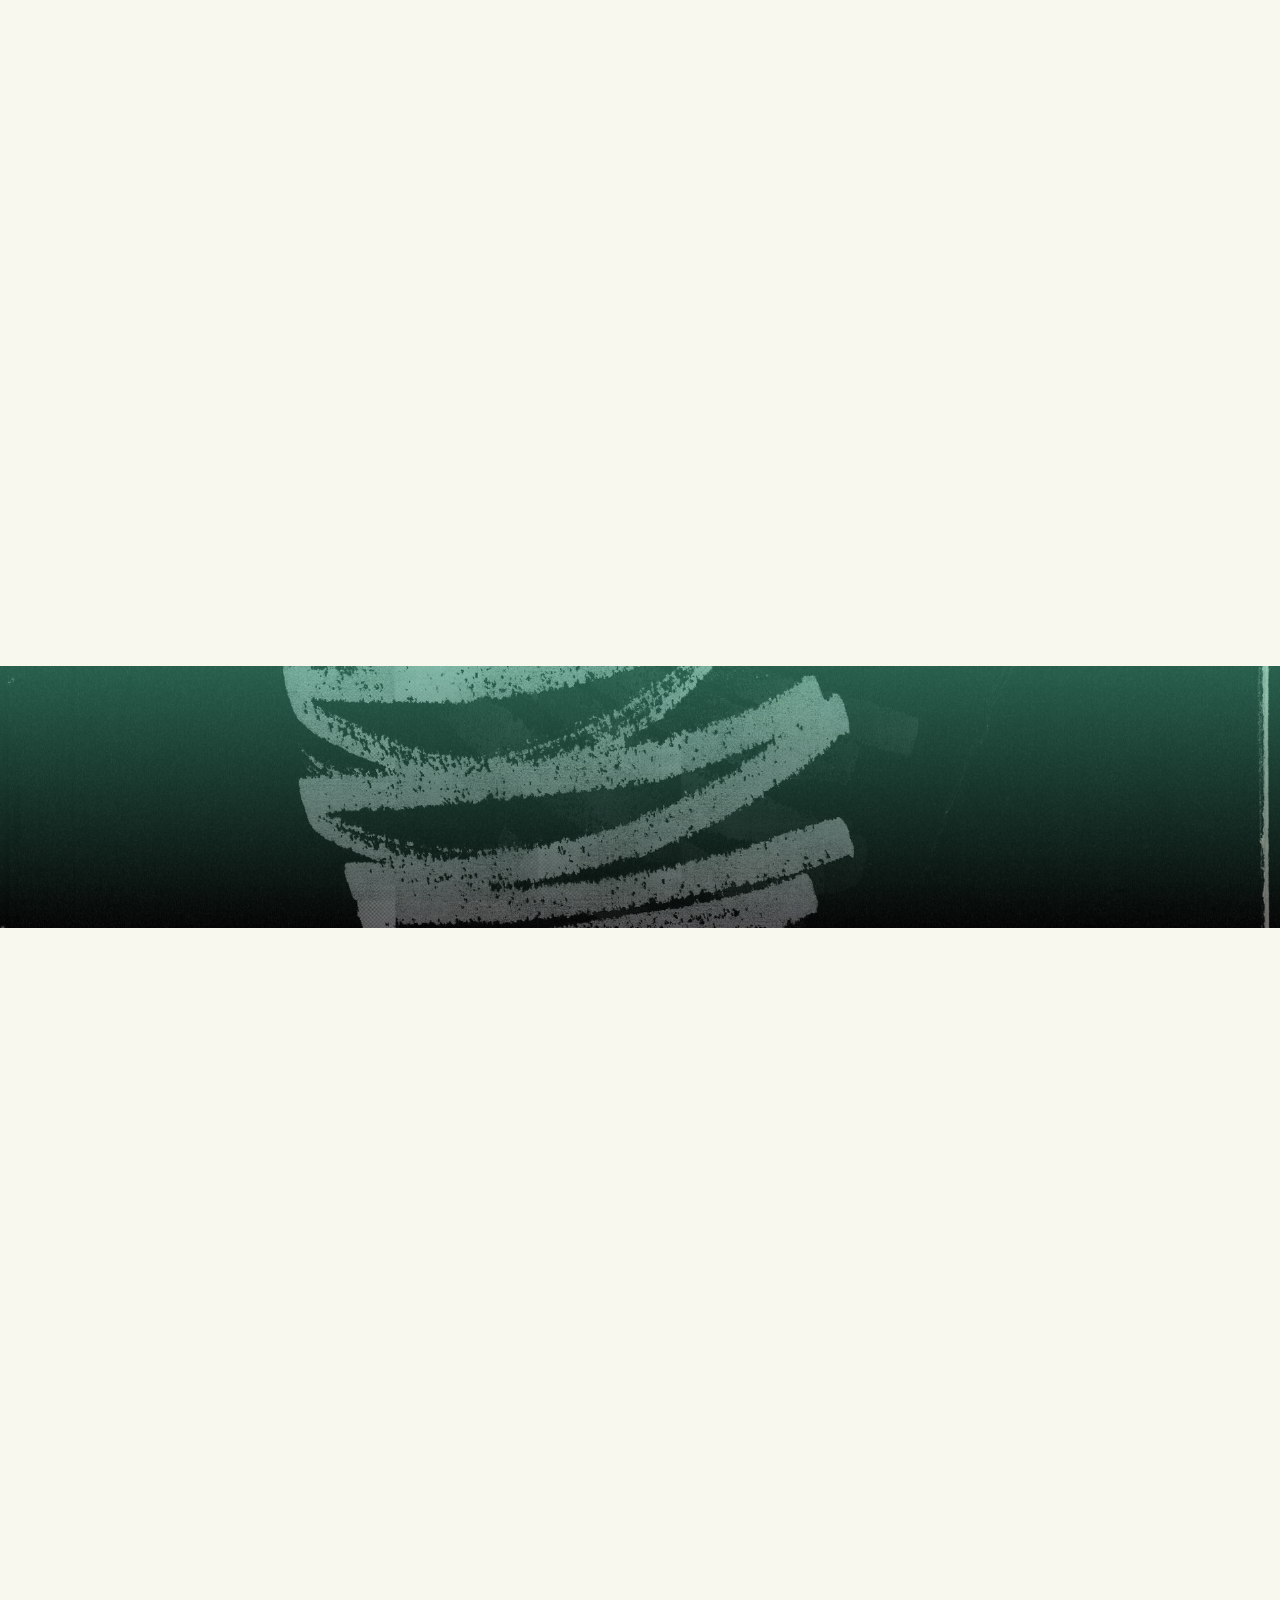
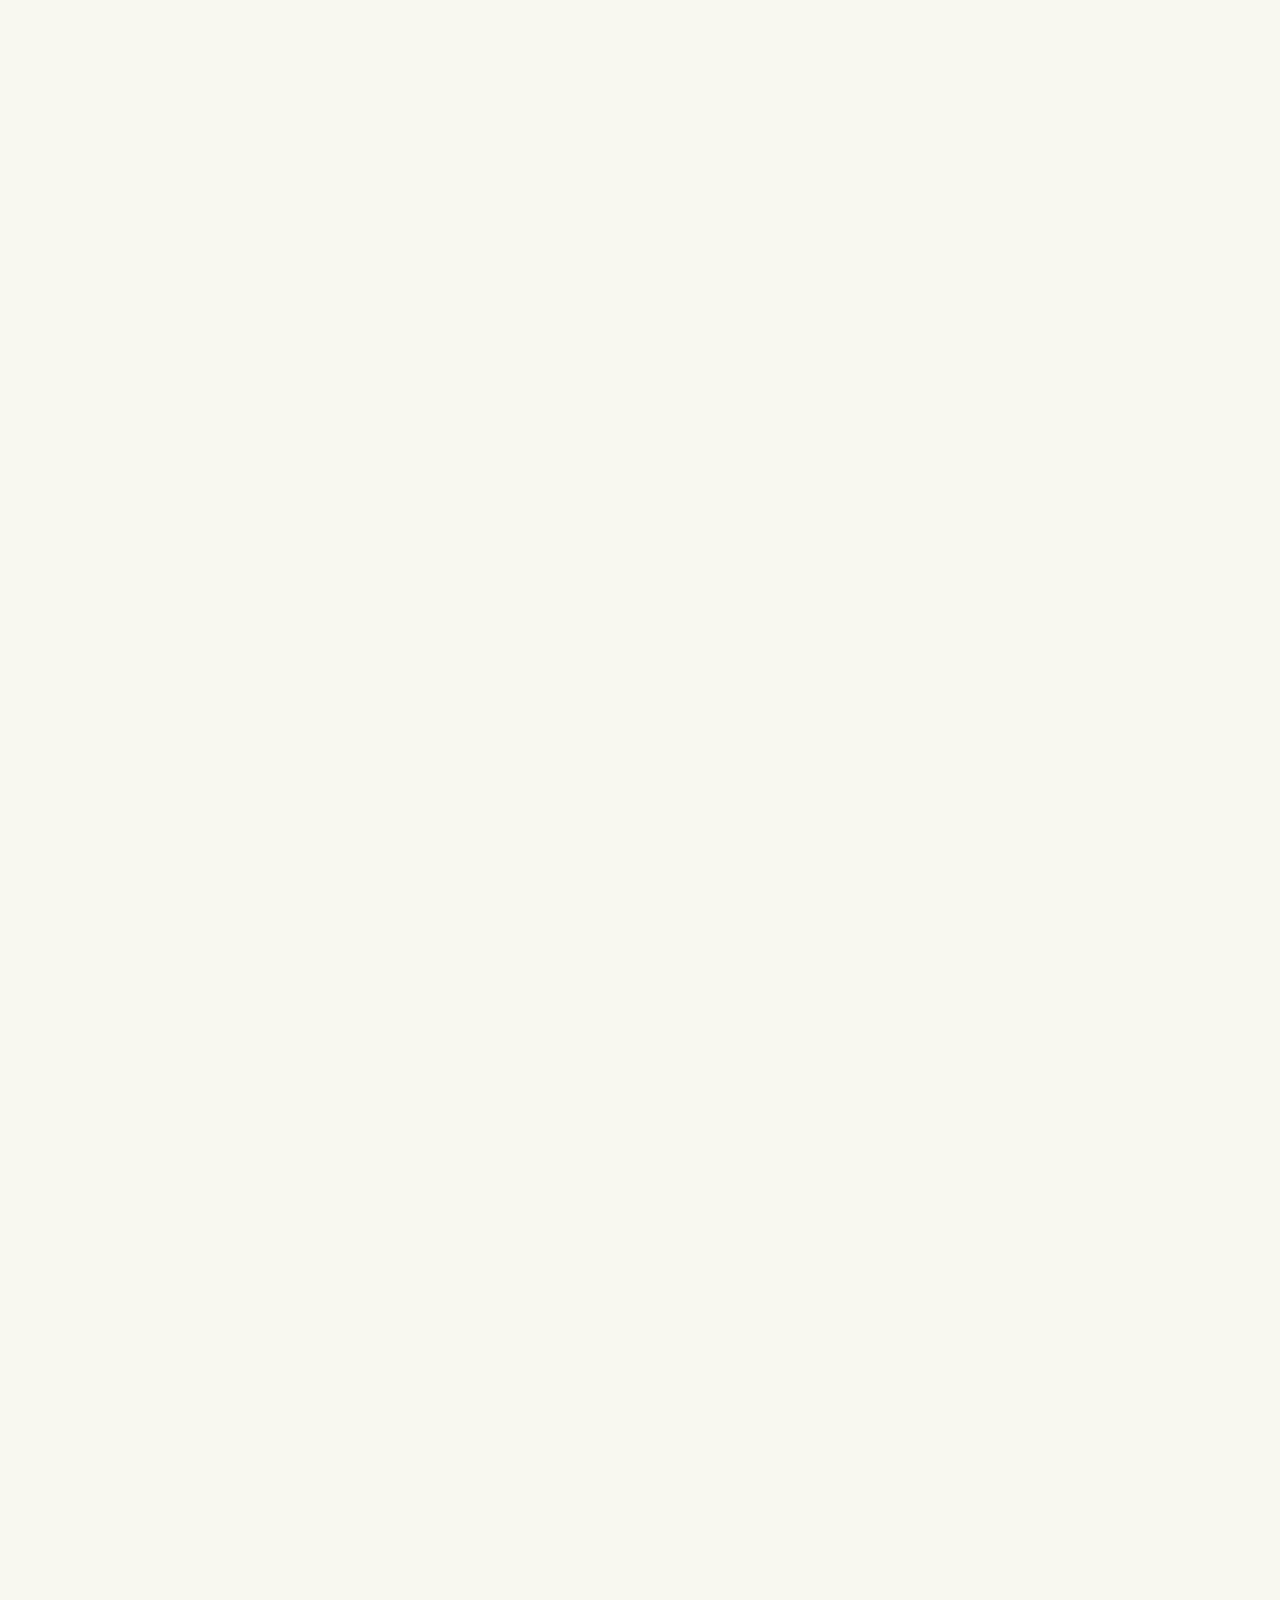
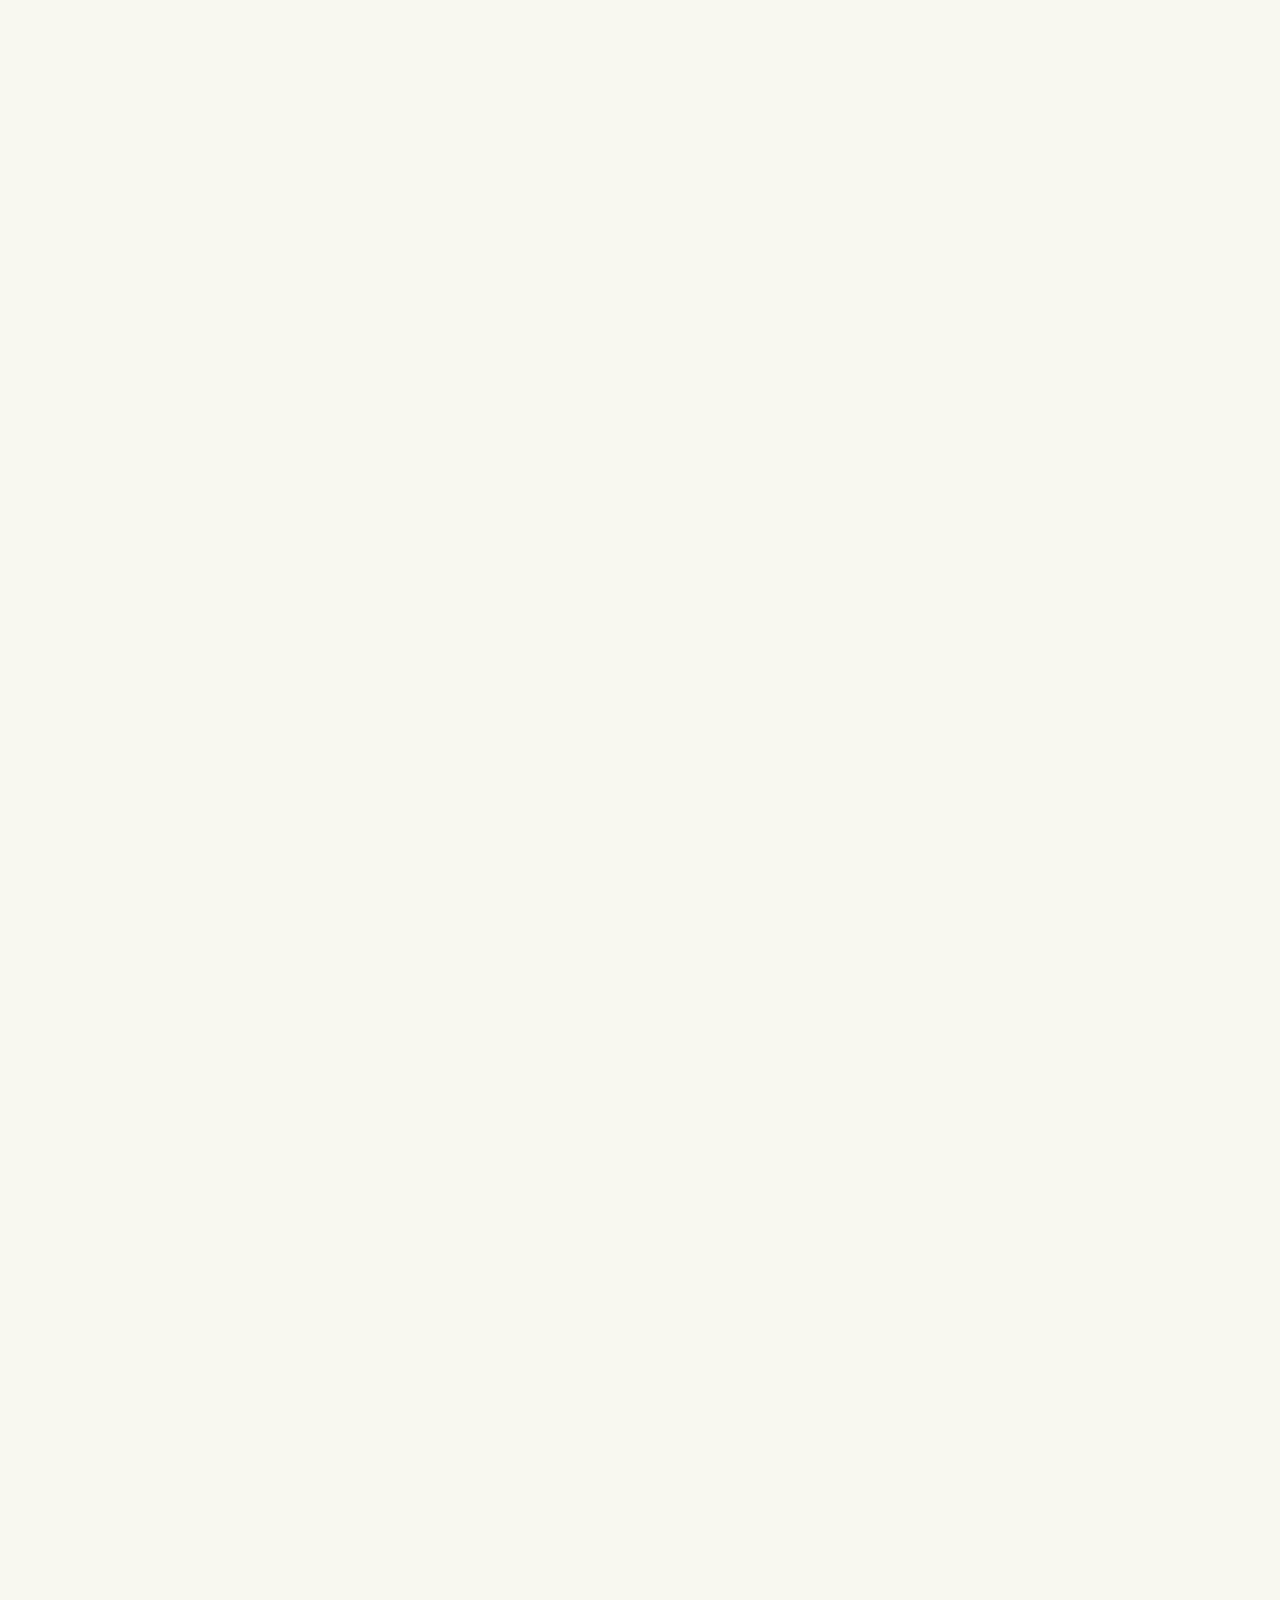
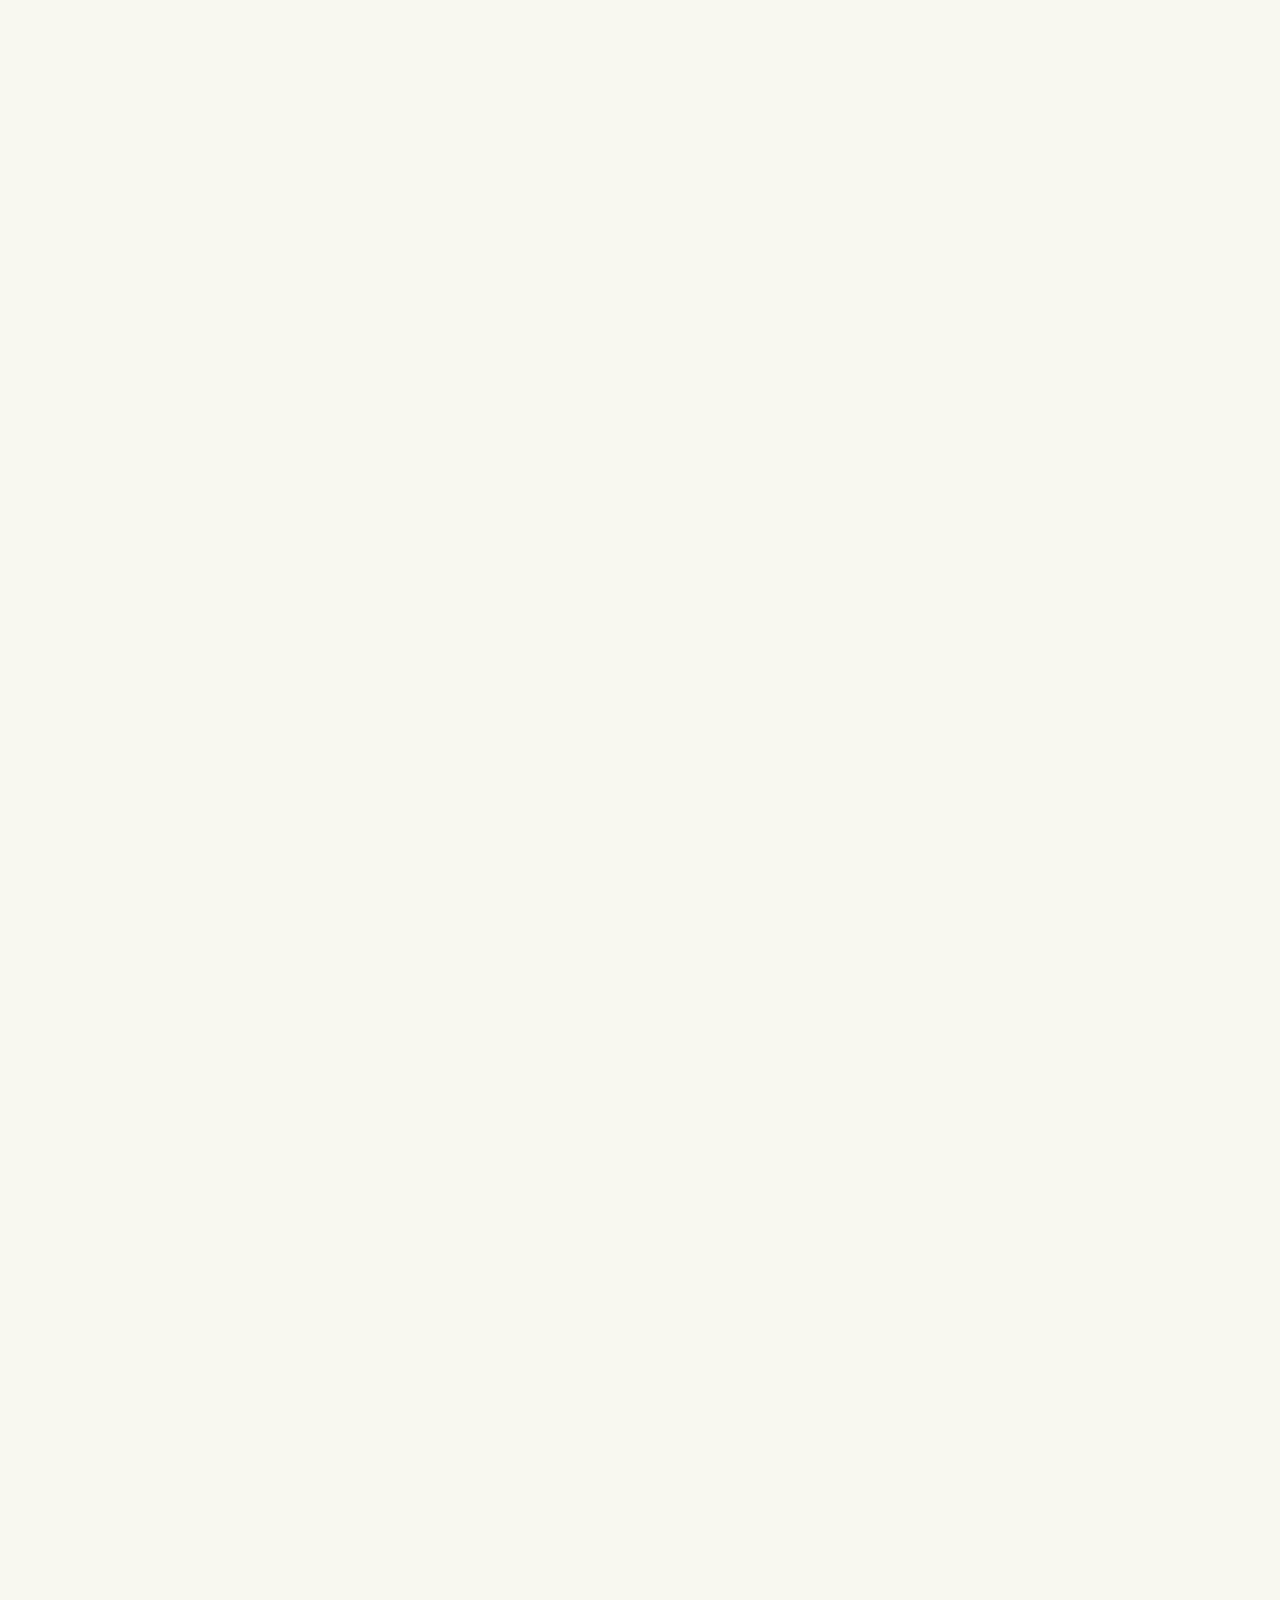
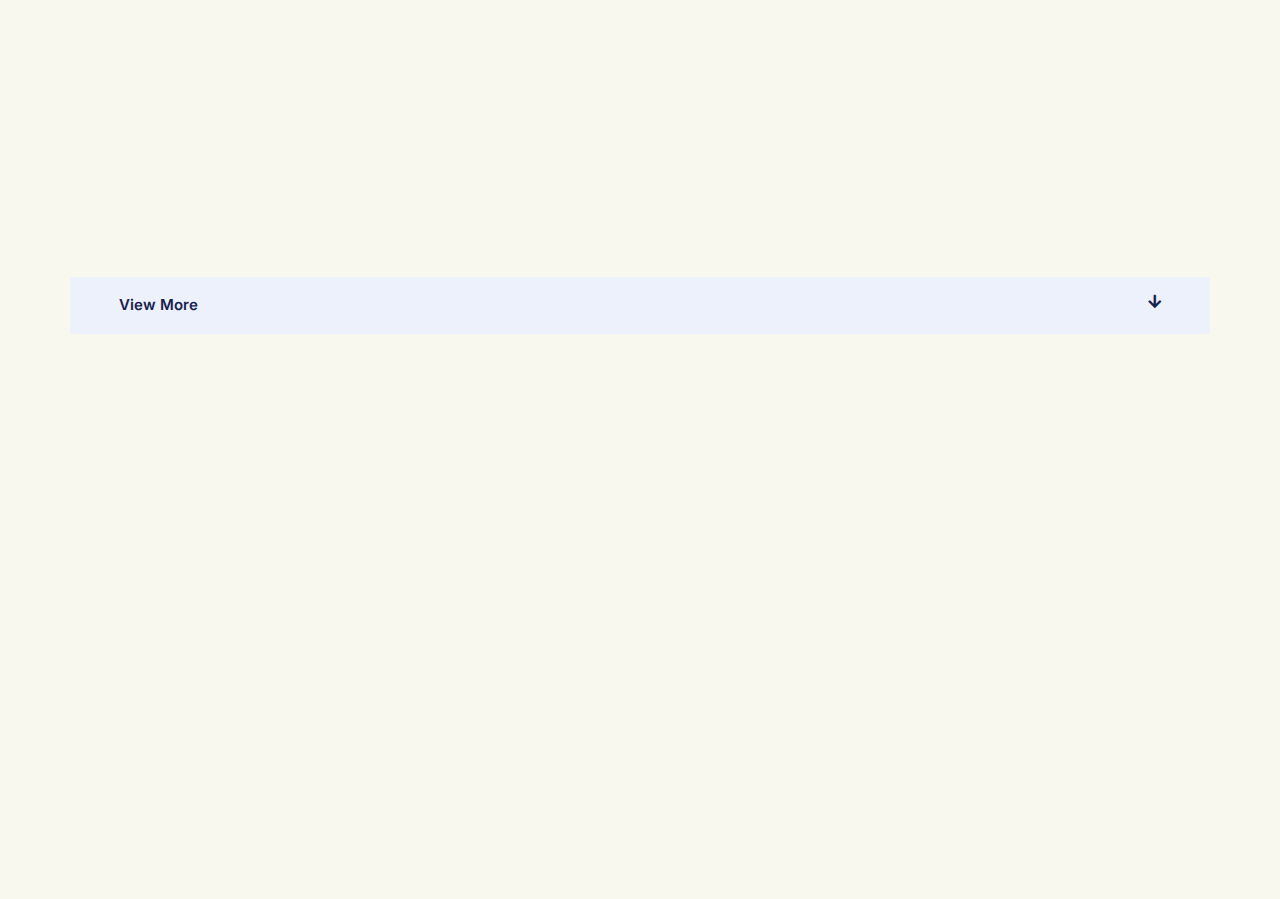
==== commit 7dd34a98: "init" ====
--- a/index.html
+++ b/index.html
@@ -393,7 +393,7 @@
                             <small class="text-primary">Co-ordinator Sandwich Programme, Department of Science
                                 Education</small>
                             <p>2016- Till date</p>
-                            <a href="./index.html" class="btn bg-white text-primary w-100 mt-2">Read More<i
+                            <a href="./index.html#responsibilities" class="btn bg-white text-primary w-100 mt-2">Read More<i
                                     class="fa fa-arrow-right text-secondary ms-2"></i></a>
                         </div>
 
@@ -579,7 +579,7 @@
             </div>
             <div class="owl-carousel testimonial-carousel position-relative wow membership-div fadeInUp" data-wow-delay="0.1s">
                 <div class="testimonial-item text-center">
-                    <div class="testimonial-text bg-white text-center p-4 mb-4">
+                    <div class="testimonial-text bg-light text-center p-4 mb-4">
                         <p class="mb-0">Teachers Registration Council of Nigeria</p>
                     </div>
                     <img class="bg-light rounded-circle p-2 mx-auto mb-2" src="img/logo-1.jpg"
@@ -588,7 +588,7 @@
                     <p class="m-0">Member</p>
                 </div>
                 <div class="testimonial-item text-center">
-                    <div class="testimonial-text bg-white text-center p-4 mb-4">
+                    <div class="testimonial-text bg-light text-center p-4 mb-4">
                         <p class="mb-0"> Science Teachers’ Association of Nigeria</p>
                     </div>
                     <img class="bg-light rounded-circle p-2 mx-auto mb-2" src="img/logo-2.jpg"
@@ -598,7 +598,7 @@
                     <p class="m-0">Member</p>
                 </div>
                 <div class="testimonial-item text-center">
-                    <div class="testimonial-text bg-white text-center p-4 mb-4">
+                    <div class="testimonial-text bg-light text-center p-4 mb-4">
                         <p class="mb-0">Educational Research Network for West and Central Africa
                             Nigeria</p>
                     </div>
@@ -609,7 +609,7 @@
                     <p class="m-0">Member</p>
                 </div>
                 <div class="testimonial-item text-center">
-                    <div class="testimonial-text bg-white text-center p-4 mb-4">
+                    <div class="testimonial-text bg-light text-center p-4 mb-4">
                         <p class="mb-0"> Curriculum Organization of Nigeria .</p>
                     </div>
                     <img class="bg-light rounded-circle p-2 mx-auto mb-2" src="img/logo-4.jpg"
@@ -619,7 +619,7 @@
                     <p class="m-0">Member</p>
                 </div>
                 <div class="testimonial-item text-center">
-                    <div class="testimonial-text bg-white text-center p-4 mb-4">
+                    <div class="testimonial-text bg-light text-center p-4 mb-4">
                         <p class="mb-0">Nigerian Primary and Tertiary Teacher Education Association
                             of Nigeria. </p>
                     </div>
@@ -630,7 +630,7 @@
                     <p class="m-0"> Member</p>
                 </div>
                 <div class="testimonial-item text-center">
-                    <div class="testimonial-text bg-white text-center p-4 mb-4">
+                    <div class="testimonial-text bg-light text-center p-4 mb-4">
                         <p class="mb-0"> Organization for Promoting African Girls in Engineering, Science
                             and Technology Education</p>
                     </div>
@@ -731,11 +731,402 @@
             </div>
         </div>
     </div>
-    <!-- Team 1  End -->
+  
 
 
 
 <!-- award end -->
+
+    <!--RESPONSIBILITIES   start -->
+    <div class="container-xxl py-5 " id="responsibilities">
+        <div class="container">
+            <div class="text-center wow fadeInUp" data-wow-delay="0.1s">
+                <h1 class="text-primary text-uppercase fs-4 mb-3">RESPONSIBILITIES WITHIN THE UNIVERSITY</h1>
+            </div>
+            <div class="row g-4">
+                <div class="col-lg-4 col-md-6 wow fadeInUp" data-wow-delay="0.1s">
+                    <div class="team-item  shadow-sm p-4 bg-white about-text-height">
+                        <div class="position-relative overflow-hidden">
+                            <h4 class="mb-1 fs-6 ">Co-ordinator Sandwich Programme, Department of Science Education </h4>
+                            <p class="text-primary ">
+                                2016- Till date
+                            </p>
+                        </div>
+
+                    </div>
+                </div>
+                <div class="col-lg-4 col-md-6 wow fadeInUp" data-wow-delay="0.1s">
+                    <div class="team-item  shadow-sm p-4 bg-white about-text-height">
+                        <div class="position-relative overflow-hidden">
+                            <h4 class="mb-1 fs-6 ">Examination officer – Sandwich Programme, Department of Science Education. </h4>
+                            <p class="text-primary ">
+                                2016- Till
+                                date
+                               
+                            </p>
+                        </div>
+
+                    </div>
+                </div>
+                <div class="col-lg-4 col-md-6 wow fadeInUp" data-wow-delay="0.1s">
+                    <div class="team-item  shadow-sm p-4 bg-white about-text-height">
+                        <div class="position-relative overflow-hidden">
+                            <h4 class="mb-1 fs-6 ">PG Co-Ordinator-Science Education Department Postgraduate Programme  </h4>
+                            <p class="text-primary ">
+                                2017- 2022.
+                            </p>
+                        </div>
+
+                    </div>
+                </div>
+                <div class="col-lg-4 col-md-6 wow fadeInUp" data-wow-delay="0.1s">
+                    <div class="team-item  shadow-sm p-4 bg-white about-text-height">
+                        <div class="position-relative overflow-hidden">
+                            <h4 class="mb-1 fs-6 ">Examination Officer, Sandwich Programme in the Directorate of General Studies (GST) 
+                                </h4>
+                            <p class="text-primary ">
+                                2019- Till date
+                            </p>
+                        </div>
+
+                    </div>
+                </div>
+                <div class="col-lg-4 col-md-6 wow fadeInUp" data-wow-delay="0.1s">
+                    <div class="team-item  shadow-sm p-4 bg-white about-text-height">
+                        <div class="position-relative overflow-hidden">
+                            <h4 class="mb-1 fs-6 ">Member of Board of General Studies (GST) </h4>
+                            <p class="text-primary mb-0">
+                                2019-Till date
+                            </p>
+                           
+                        </div>
+
+                    </div>
+                </div>
+               
+            </div>
+        </div>
+    </div>
+
+
+
+<!-- RESPONSIBILITIES end -->
+
+    <!--RESEARCHES   start -->
+    <div class="container-xxl py-5 " id="responsibilities">
+        <div class="container">
+            <div class="text-center wow fadeInUp" data-wow-delay="0.1s">
+                <h1 class="text-primary text-uppercase fs-4 mb-3">RESEARCHES UNDERTAKEN</h1>
+            </div>
+            <div class="row g-4">
+                <div class="col-lg-4 col-md-6 wow fadeInUp" data-wow-delay="0.1s">
+                    <div class="team-item  shadow-sm p-4 bg-white about-text-height">
+                        <div class="position-relative overflow-hidden">
+                            <h4 class="mb-1 fs-6 font-small">Curricular Structure of University and Professional skills development in Nigeria
+                                (Sponsored by Educational Research Network for West and Central Africa,
+                                ERNWACA, Bamako, Mali) </h4>
+                            <p class="text-primary ">
+                                2007
+                            </p>
+                        </div>
+
+                    </div>
+                </div>
+                <div class="col-lg-4 col-md-6 wow fadeInUp" data-wow-delay="0.1s">
+                    <div class="team-item  shadow-sm p-4 bg-white about-text-height">
+                        <div class="position-relative overflow-hidden">
+                            <h4 class="mb-1 fs-6 ">Reinventing the science curriculum for peaceful co-existence  </h4>
+                            <p class="text-primary ">
+                                2008
+                            </p>
+                        </div>
+
+                    </div>
+                </div>
+                <div class="col-lg-4 col-md-6 wow fadeInUp" data-wow-delay="0.1s">
+                    <div class="team-item  shadow-sm p-4 bg-white about-text-height">
+                        <div class="position-relative overflow-hidden">
+                            <h4 class="mb-1 fs-6 ">Promoting and sustaining educational research for self reliance </h4>
+                            <p class="text-primary ">
+                                2008
+                            </p>
+                        </div>
+
+                    </div>
+                </div>
+                <div class="col-lg-4 col-md-6 wow fadeInUp" data-wow-delay="0.1s">
+                    <div class="team-item  shadow-sm p-4 bg-white about-text-height">
+                        <div class="position-relative overflow-hidden">
+                            <h4 class="mb-1 fs-6 ">Environmental Phenomenal/Experience: An effective approach for
+                                Teaching/Learning the concept of energy 
+                                </h4>
+                            <p class="text-primary ">
+                                2008
+                            </p>
+                        </div>
+
+                    </div>
+                </div>
+                <div class="col-lg-4 col-md-6 wow fadeInUp" data-wow-delay="0.1s">
+                    <div class="team-item  shadow-sm p-4 bg-white about-text-height">
+                        <div class="position-relative overflow-hidden">
+                            <h4 class="mb-1 fs-6 ">Enhancing the teaching and learning of simple machines in primary
+                                Science curriculum through the use of relevant daily experiences  </h4>
+                            <p class="text-primary mb-0">
+                                2008
+                            </p>
+                           
+                        </div>
+
+                    </div>
+                </div>
+                <div class="col-lg-4 col-md-6 wow fadeInUp" data-wow-delay="0.1s">
+                    <div class="team-item  shadow-sm p-4 bg-white about-text-height">
+                        <div class="position-relative overflow-hidden">
+                            <h4 class="mb-1 fs-6 ">Challenges and Prospects of Assessment Practices in Senior Secondary
+                                School Science Curriculum  </h4>
+                            <p class="text-primary mb-0">
+                                2009 
+                            </p>
+                        </div>
+                    </div>
+                </div>
+                <!-- Break pont -->
+                <button type="button" class="btn bg-light text-dark py-md-3 px-md-5 animated slideInRight hover-1 button-display-item"> View More <i class="fa fa-arrow-down icon-toggle-down icon-toggle_1 "></i> <i class="fa fa-arrow-up icon-toggle-up icon-toggle_2  "></i></button>
+                
+               <section class="display-non display-all  row g-4">
+                    <div class="col-lg-4 col-md-6 wow fadeInUp " data-wow-delay="0.1s">
+                        <div class="team-item  shadow-sm p-4 bg-white about-text-height">
+                            <div class="position-relative overflow-hidden">
+                                <h4 class="mb-1 fs-6 ">Community resources and students’ creative ability in Chemistry </h4>
+                                <p class="text-primary mb-0">
+                                    2009 
+                                </p>
+                            </div>
+                        </div>
+                    </div>
+                    <div class="col-lg-4 col-md-6 wow fadeInUp display-non display-all" data-wow-delay="0.3s">
+                        <div class="team-item  shadow-sm p-4 bg-white about-text-height">
+                            <div class="position-relative overflow-hidden">
+                                <h4 class="mb-1 fs-6 ">Monitoring in Primary School: A Basic tool for Quality Output  </h4>
+                                <p class="text-primary mb-0">
+                                    2009 
+                                </p>
+                            </div>
+                        </div>
+                    </div>
+                    <div class="col-lg-4 col-md-6 wow fadeInUp " data-wow-delay="0.6s">
+                        <div class="team-item  shadow-sm p-4 bg-white about-text-height">
+                            <div class="position-relative overflow-hidden">
+                                <h4 class="mb-1 fs-6 ">Information and Communication Technology Literacy and Science Teacher
+                                    Education in Akwa Ibom State  </h4>
+                                <p class="text-primary mb-0">
+                                    2009 
+                                </p>
+                            </div>
+                        </div>
+                    </div>
+                    <div class="col-lg-4 col-md-6 wow fadeInUp " data-wow-delay="0.2s">
+                        <div class="team-item  shadow-sm p-4 bg-white about-text-height">
+                            <div class="position-relative overflow-hidden">
+                                <h4 class="mb-1 fs-6 ">Designing interactive computer software for tackling abstract concepts in chemistry.
+                                    </h4>
+                                <p class="text-primary mb-0">
+                                    2010 
+                                </p>
+                            </div>
+                        </div>
+                    </div>
+                    <div class="col-lg-4 col-md-6 wow fadeInUp " data-wow-delay="0.1s">
+                        <div class="team-item  shadow-sm p-4 bg-white about-text-height">
+                            <div class="position-relative overflow-hidden">
+                                <h4 class="mb-1 fs-6 ">Gender, Over-schooling and Job Satisfaction among Secondary School Employees in
+                                    Uyo Senatorial District of Akwa Ibom State.  </h4>
+                                <p class="text-primary mb-0">
+                                    2012
+                                </p>
+                            </div>
+                        </div>
+                    </div>
+                    <div class="col-lg-4 col-md-6 wow fadeInUp " data-wow-delay="0.7s">
+                        <div class="team-item  shadow-sm p-4 bg-white about-text-height">
+                            <div class="position-relative overflow-hidden">
+                                <h4 class="mb-1 fs-6 font-small">ICT Resource management and girl-child access to education in an African State. A
+                                    Festscript in Honour of Prof (Mrs) Comfort M.Ekpo. Vice Chancellor, University of
+                                    Uyo –  </h4>
+                                <p class="text-primary mb-0">
+                                    2014
+                                </p>
+                            </div>
+                        </div>
+                    </div>
+                    <div class="col-lg-4 col-md-6 wow fadeInUp " data-wow-delay="0.4s">
+                        <div class="team-item  shadow-sm p-4 bg-white about-text-height">
+                            <div class="position-relative overflow-hidden">
+                                <h4 class="mb-1 fs-6 font-small">An investigation into the influence of frequency of practical on student’s levels of
+                                    conception in volumetric and qualitative analysis  </h4>
+                                <p class="text-primary mb-0">
+                                    2015
+                                </p>
+                            </div>
+                        </div>
+                    </div>
+                    <div class="col-lg-4 col-md-6 wow fadeInUp " data-wow-delay="0.1s">
+                        <div class="team-item  shadow-sm p-4 bg-white about-text-height">
+                            <div class="position-relative overflow-hidden">
+                                <h4 class="mb-1 fs-6 ">Pre-Service teachers’ preparation and value orientation for effective curriculumdelivery
+                                     </h4>
+                                <p class="text-primary mb-0">
+                                    2016
+                                </p>
+                            </div>
+                        </div>
+                    </div>
+                    <div class="col-lg-4 col-md-6 wow fadeInUp " data-wow-delay="0.2s">
+                        <div class="team-item  shadow-sm p-4 bg-white about-text-height">
+                            <div class="position-relative overflow-hidden">
+                                <h4 class="mb-1 fs-6 font-small">Impediments to the acquisition of entrepreneurial competencies by Pre-service Teachers
+                                    in the University of Uyo, Uyo: Implications for self- reliance
+                                    </h4>
+                                <p class="text-primary mb-0">
+                                    2016 
+                                </p>
+                            </div>
+                        </div>
+                    </div>
+                    <div class="col-lg-4 col-md-6 wow fadeInUp " data-wow-delay="0.2s">
+                        <div class="team-item  shadow-sm p-4 bg-white about-text-height">
+                            <div class="position-relative overflow-hidden">
+                                <h4 class="mb-1 fs-6 ">Educating Children in Circumstances of Economic Depression and Poverty in Nigeria:
+                                    The way forward.   </h4>
+                                <p class="text-primary mb-0">
+                                    2017
+                                </p>
+                            </div>
+                        </div>
+                    </div>
+            
+                    <div class="col-lg-4 col-md-6 wow fadeInUp " data-wow-delay="0.5s">
+                        <div class="team-item  shadow-sm p-4 bg-white about-text-height">
+                            <div class="position-relative overflow-hidden">
+                                <h4 class="mb-1 fs-6 ">Challenges and Prospects of Assessment Practices in Senior Secondary
+                                    School Science Curriculum  </h4>
+                                <p class="text-primary mb-0">
+                                    2009 
+                                </p>
+                            </div>
+                        </div>
+                    </div>
+                    <div class="col-lg-4 col-md-6 wow fadeInUp " data-wow-delay="0.8s">
+                        <div class="team-item  shadow-sm p-4 bg-white about-text-height">
+                            <div class="position-relative overflow-hidden">
+                                <h4 class="mb-1 fs-6 ">School Variables and Functionality of Chemistry Education in Uyo Local Government
+                                    Area
+                                     </h4>
+                                <p class="text-primary mb-0">
+                                    2018
+                                </p>
+                            </div>
+                        </div>
+                    </div>
+                    <div class="col-lg-4 col-md-6 wow fadeInUp " data-wow-delay="0.2s">
+                        <div class="team-item  shadow-sm p-4 bg-white about-text-height">
+                            <div class="position-relative overflow-hidden">
+                                <h4 class="mb-1 fs-6 ">Meta-cognitive Strategy and Secondary School Students’ Achievement and Retention
+                                    in Chemistry   </h4>
+                                <p class="text-primary mb-0">
+                                    2019
+                                </p>
+                            </div>
+                        </div>
+                    </div>
+                    <div class="col-lg-4 col-md-6 wow fadeInUp " data-wow-delay="0.5s">
+                        <div class="team-item  shadow-sm p-4 bg-white about-text-height">
+                            <div class="position-relative overflow-hidden">
+                                <h4 class="mb-1 fs-6 ">Enhancing peace and security in Nigeria through teacher preparation.</h4>
+                                <p class="text-primary mb-0">
+                                    2020 
+                                </p>
+                            </div>
+                        </div>
+                    </div>
+                    <div class="col-lg-4 col-md-6 wow fadeInUp " data-wow-delay="0.7s">
+                        <div class="team-item  shadow-sm p-4 bg-white about-text-height">
+                            <div class="position-relative overflow-hidden">
+                                <h4 class="mb-1 fs-6 ">Intervention Mechanism for Academic Research Quality in Teacher Education: A
+                                    Case Study of University of Uyo, Uyo.  </h4>
+                                <p class="text-primary mb-0">
+                                    2020
+                                </p>
+                            </div>
+                        </div>
+                    </div>
+                    <div class="col-lg-4 col-md-6 wow fadeInUp " data-wow-delay="0.2s">
+                        <div class="team-item  shadow-sm p-4 bg-white about-text-height">
+                            <div class="position-relative overflow-hidden">
+                                <h4 class="mb-1 fs-6 ">Politicizing STME Education: Implications for female students’ perception of gender
+                                    – segregated institutions in Akwa Ibom State.   </h4>
+                                <p class="text-primary mb-0">
+                                    2020
+                                </p>
+                            </div>
+                        </div>
+                    </div>
+                    <div class="col-lg-4 col-md-6 wow fadeInUp " data-wow-delay="0.6s">
+                        <div class="team-item  shadow-sm p-4 bg-white about-text-height">
+                            <div class="position-relative overflow-hidden">
+                                <h4 class="mb-1 fs-6 ">Challenges and Prospects of Assessment Practices in Senior Secondary
+                                    School Science Curriculum  </h4>
+                                <p class="text-primary mb-0">
+                                    2009 
+                                </p>
+                            </div>
+                        </div>
+                    </div>
+                    <div class="col-lg-4 col-md-6 wow fadeInUp  " data-wow-delay="0.4s">
+                        <div class="team-item  shadow-sm p-4 bg-white about-text-height">
+                            <div class="position-relative overflow-hidden">
+                                <h4 class="mb-1 fs-6 ">Undergraduates’ perception of Chemistry Education as a Tool for National
+                                    Development. </h4>
+                                <p class="text-primary mb-0">
+                                    2021
+                                </p>
+                            </div>
+                        </div>
+                    </div>
+                    <div class="col-lg-4 col-md-6 wow fadeInUp  " data-wow-delay="0.7s">
+                        <div class="team-item  shadow-sm p-4 bg-white about-text-height">
+                            <div class="position-relative overflow-hidden">
+                                <h4 class="mb-1 fs-6 font-small">Effect of Elaborative-Generative instructional strategy on Chemistry students’
+                                    Demonstration of Science Process Skills in Akwa Ibom State  </h4>
+                                <p class="text-primary mb-0">
+                                    2022
+                                </p>
+                            </div>
+                        </div>
+                    </div>
+                    <div class="col-lg-4 col-md-6 wow fadeInUp  " data-wow-delay="0.2s">
+                        <div class="team-item  shadow-sm p-4 bg-white about-text-height">
+                            <div class="position-relative overflow-hidden">
+                                <h4 class="mb-1 fs-6 ">Effect of Student Team Achievement Division strategy and student achievement in
+                                    Biology.  </h4>
+                                <p class="text-primary mb-0">
+                                    2023
+                                </p>
+                            </div>
+                        </div>
+                    </div>
+                
+                </section>
+            </div>
+        </div>
+    </div>
+
+
+
+<!-- RESEARCHES end -->
+
+
 
 
 
--- a/css/style.css
+++ b/css/style.css
@@ -1,13 +1,13 @@
 /********** Template CSS **********/
 :root {
-    --primary: #1c76eb;
-    --secondary: #188f8f;
+    --primary: #2489b8;
+    --secondary: #217777;
     --light: #EDF1FC;
     --dark: #184c8f;
 }
 
 body{
-    background-color: #f7f3e2 !important;
+    background-color: #f8f8ee !important;
 }
 .hover-1:hover{
     background-color:transparent !important;
@@ -35,7 +35,9 @@
 .text-smalll h6, p, a, button{
     font-size: 15px !important;
 }
-
+.font-small{
+    font-size: 17px !important;
+}
 .text-smalll a img{
    width: 40px !important;
 
@@ -726,4 +728,23 @@
 
 .footer .copyright a {
     color: var(--light);
+}
+
+.button-display-item {
+   text-align: left !important;
+}
+.button-display-item i{
+    /* text-align: right !important; */
+    float: right !important;
+ }
+ 
+/* script section */
+.display-non{
+    display: none !important;
+}
+.icon-toggle-up{
+    display:none;
+}
+.icon-toggle-down{
+    display:none;
 }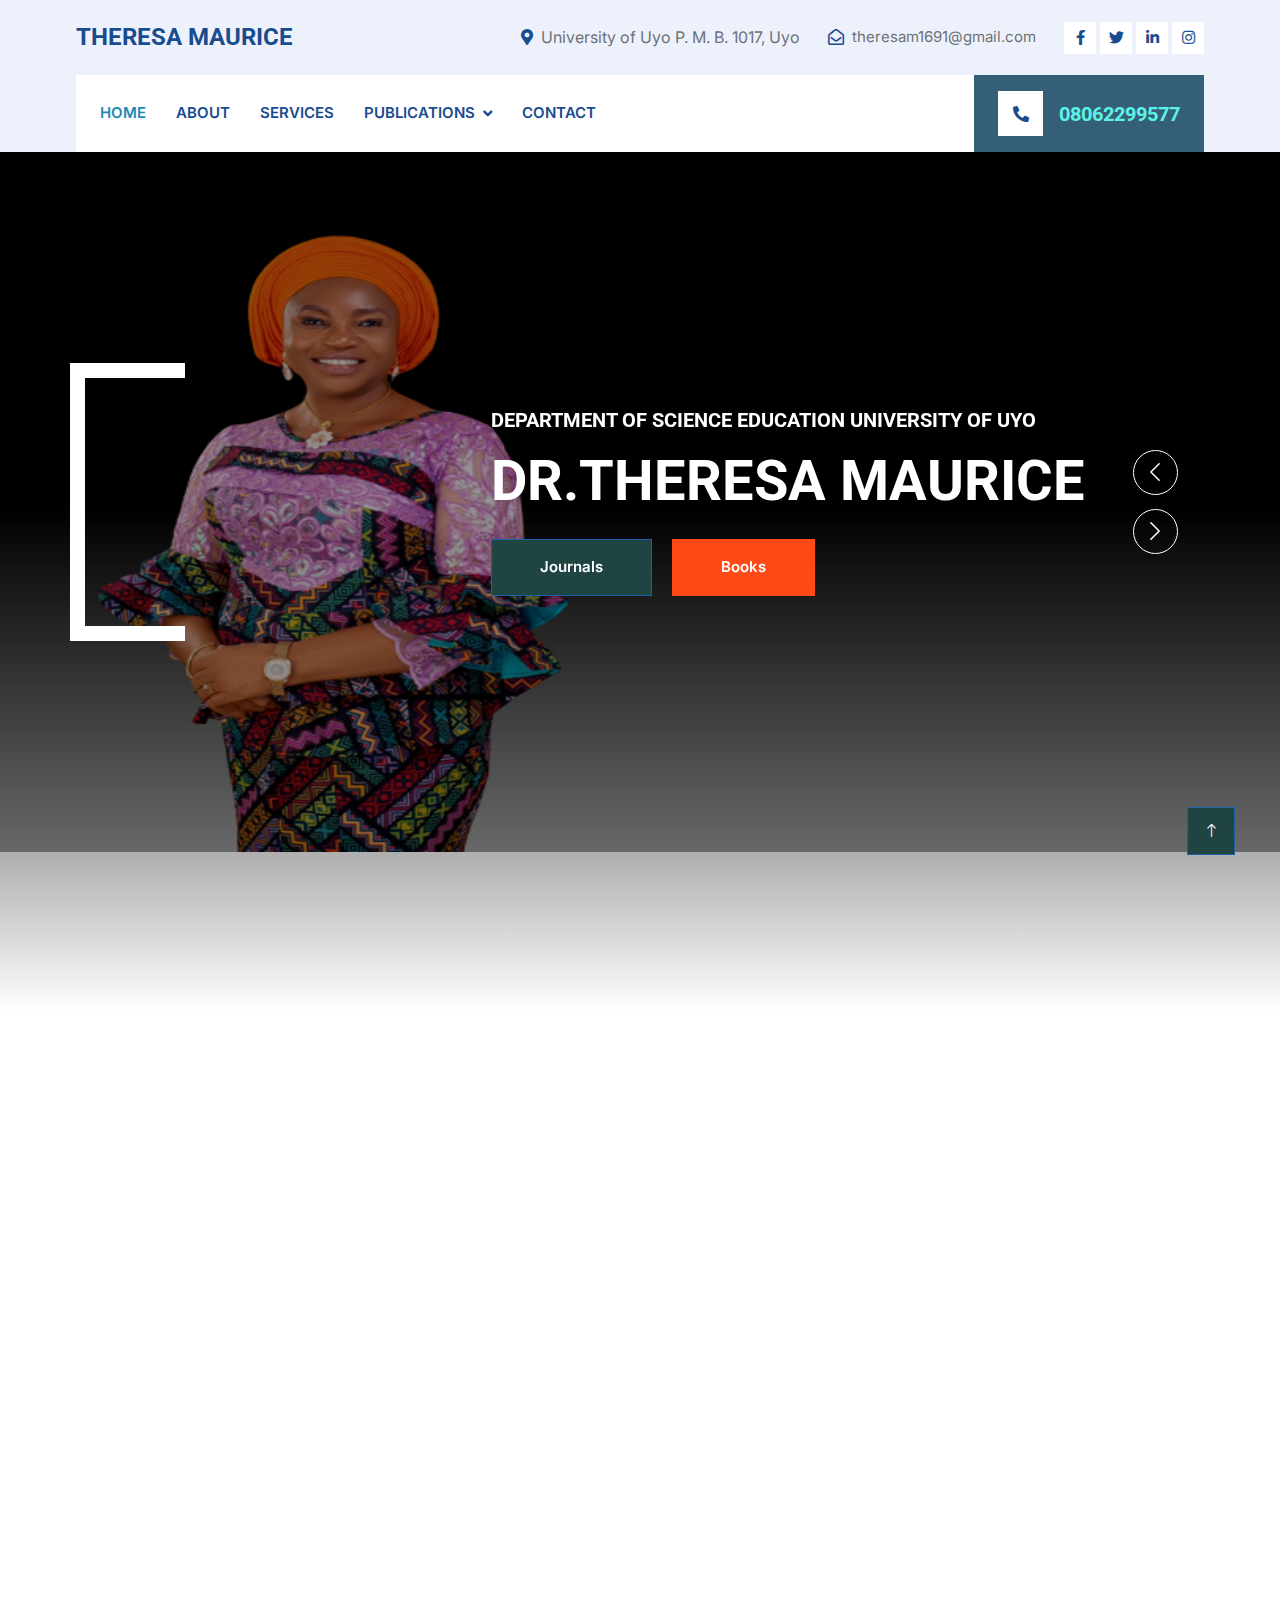
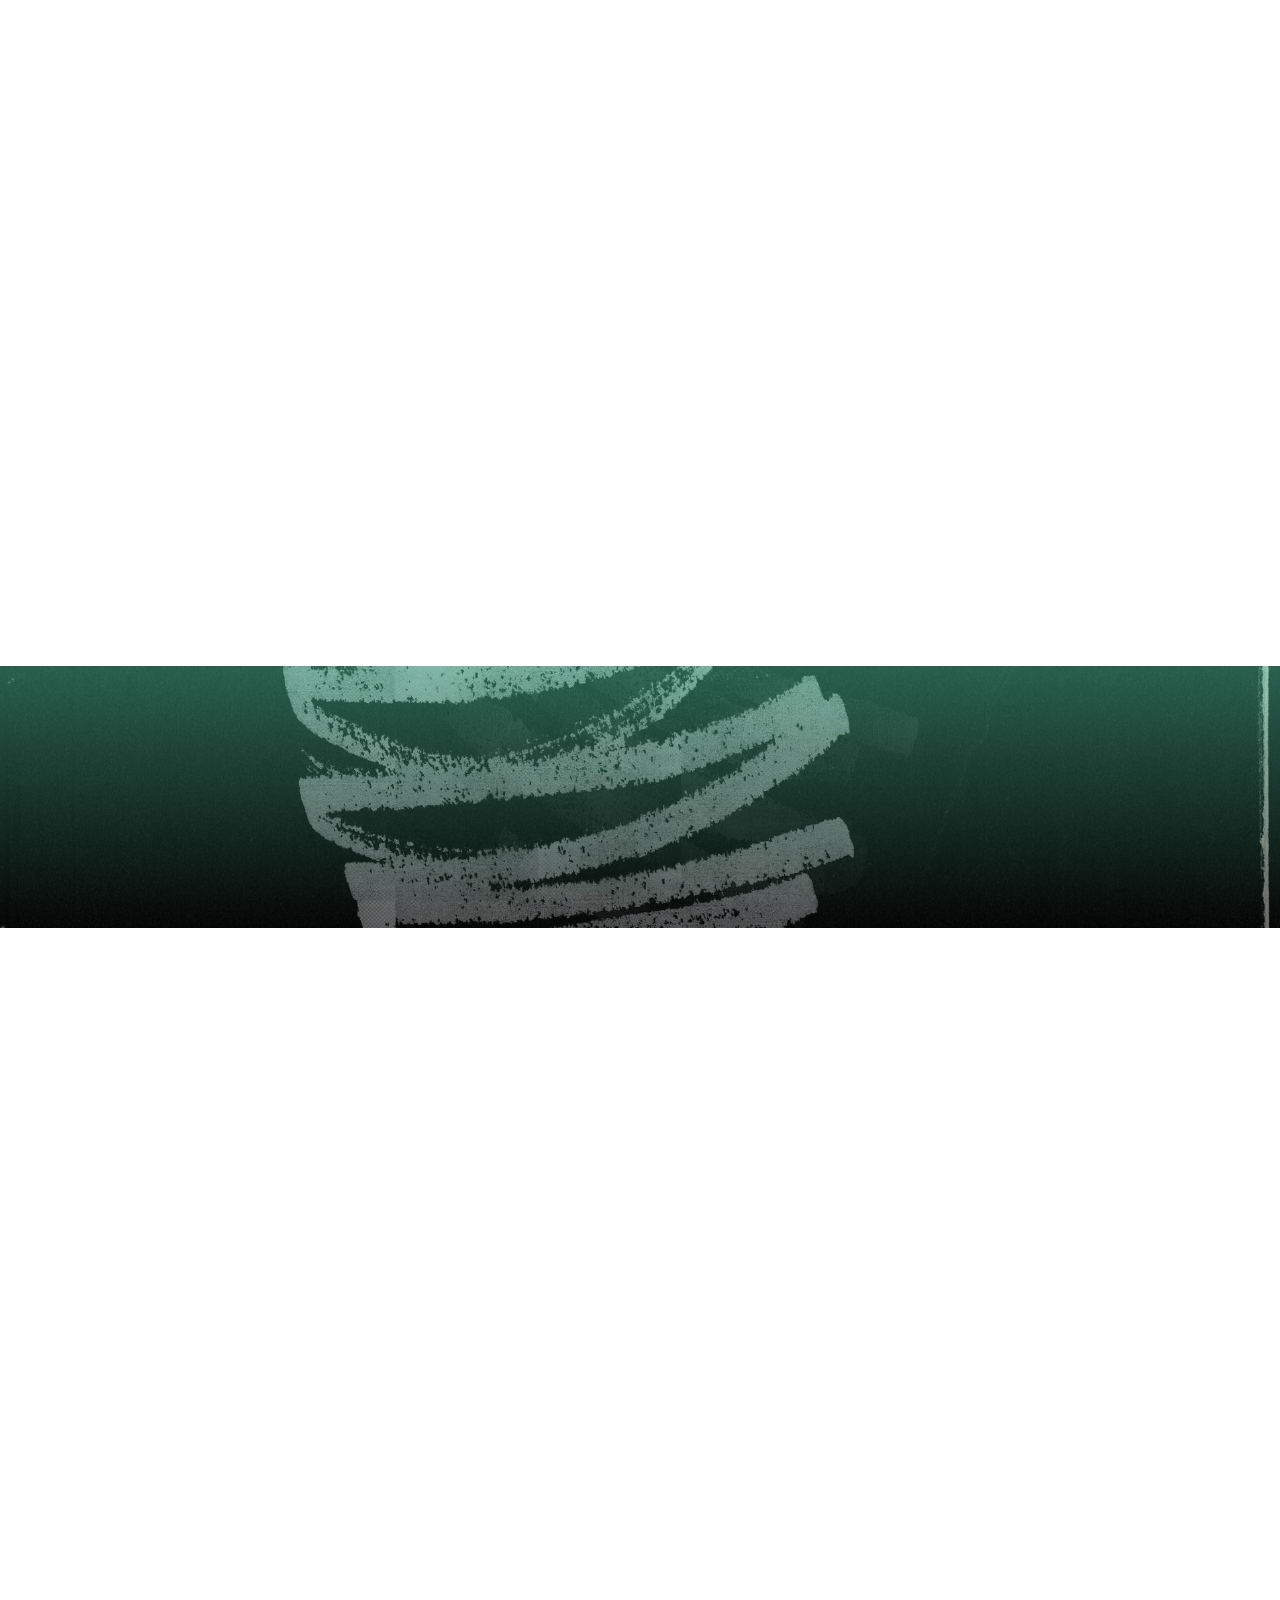
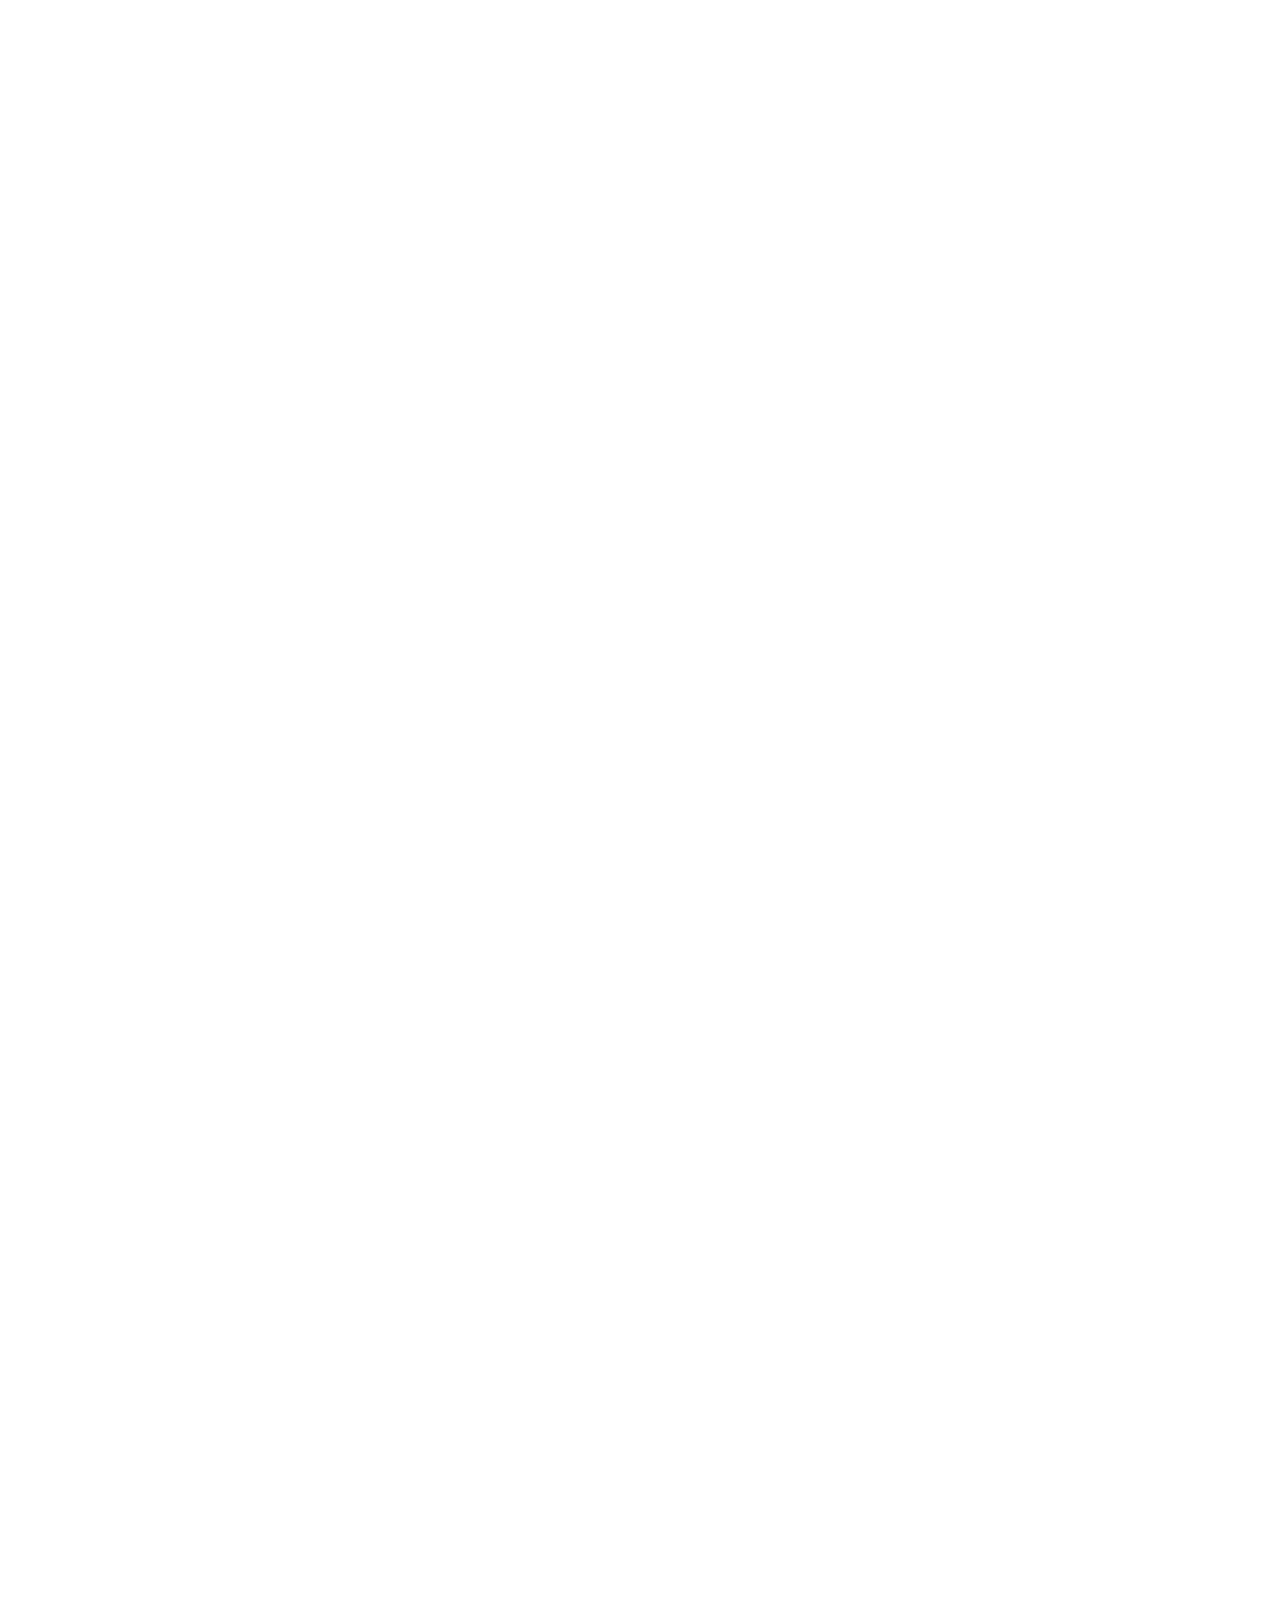
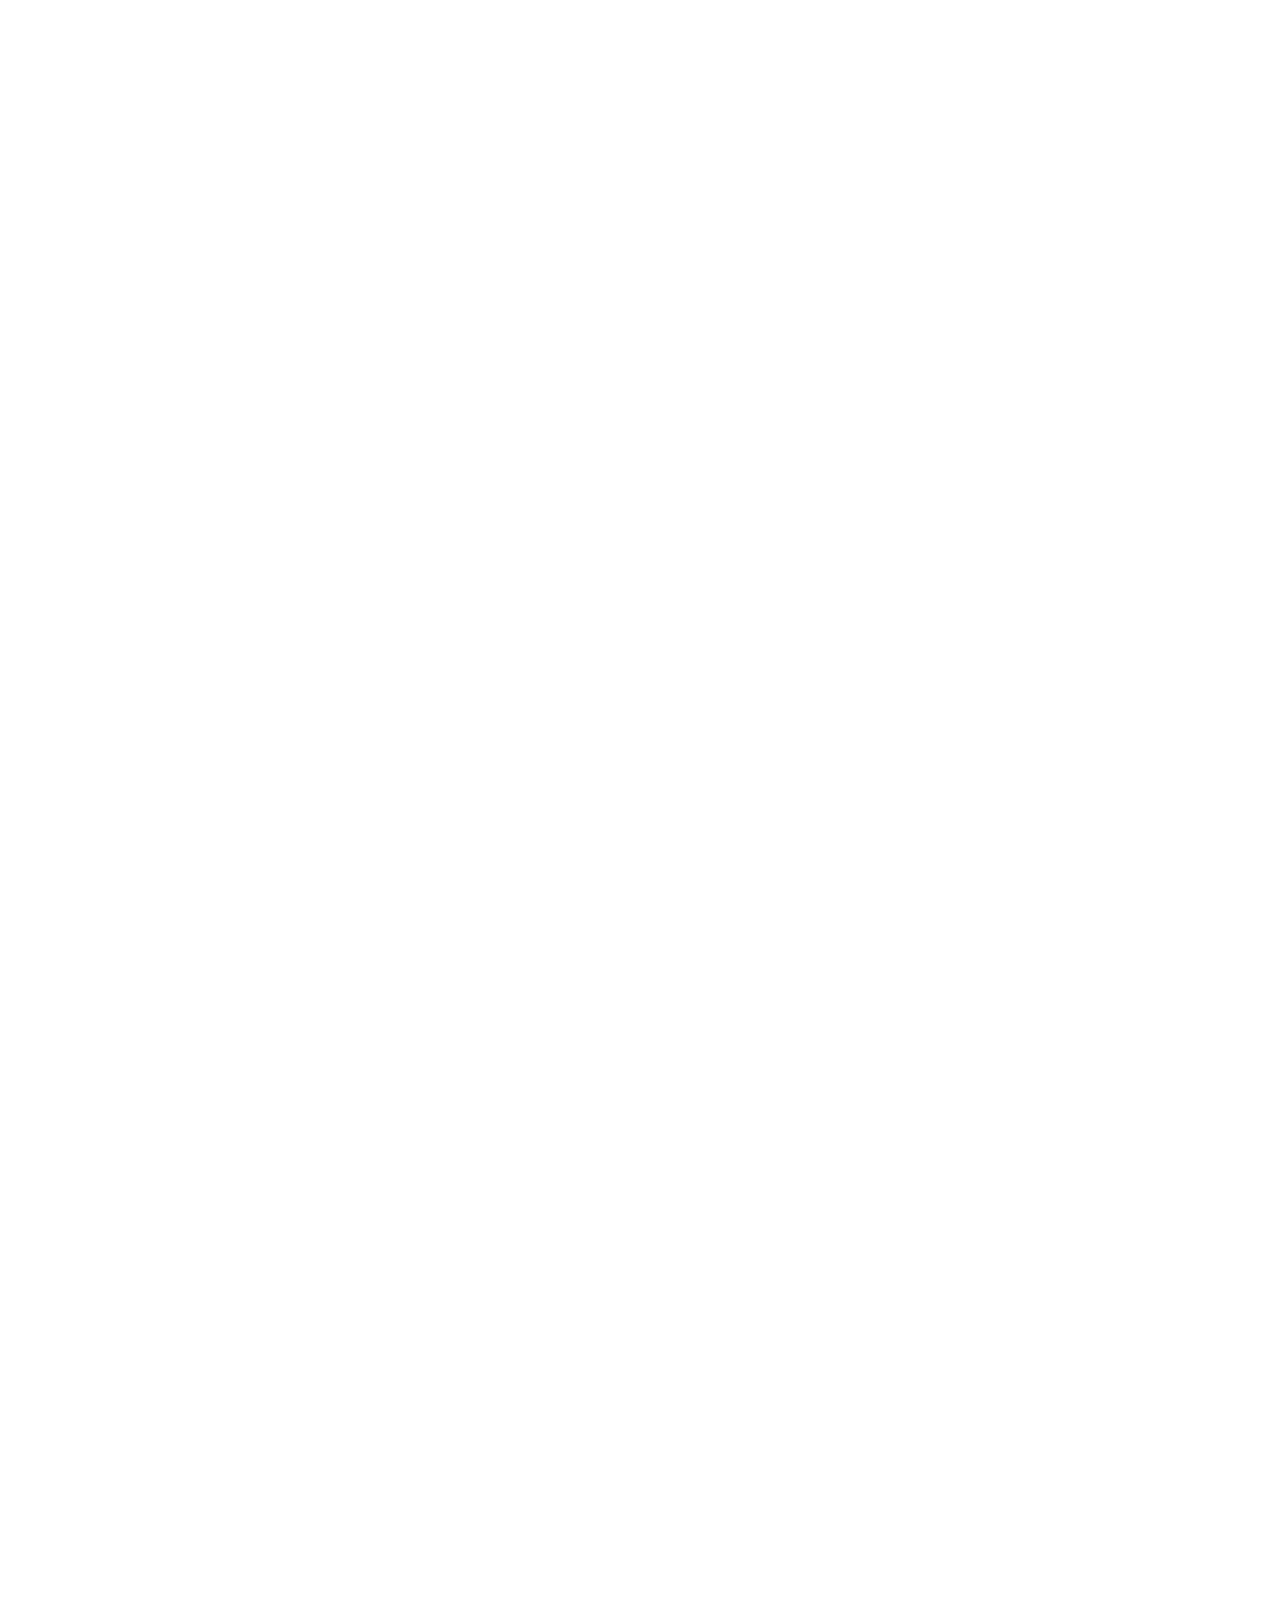
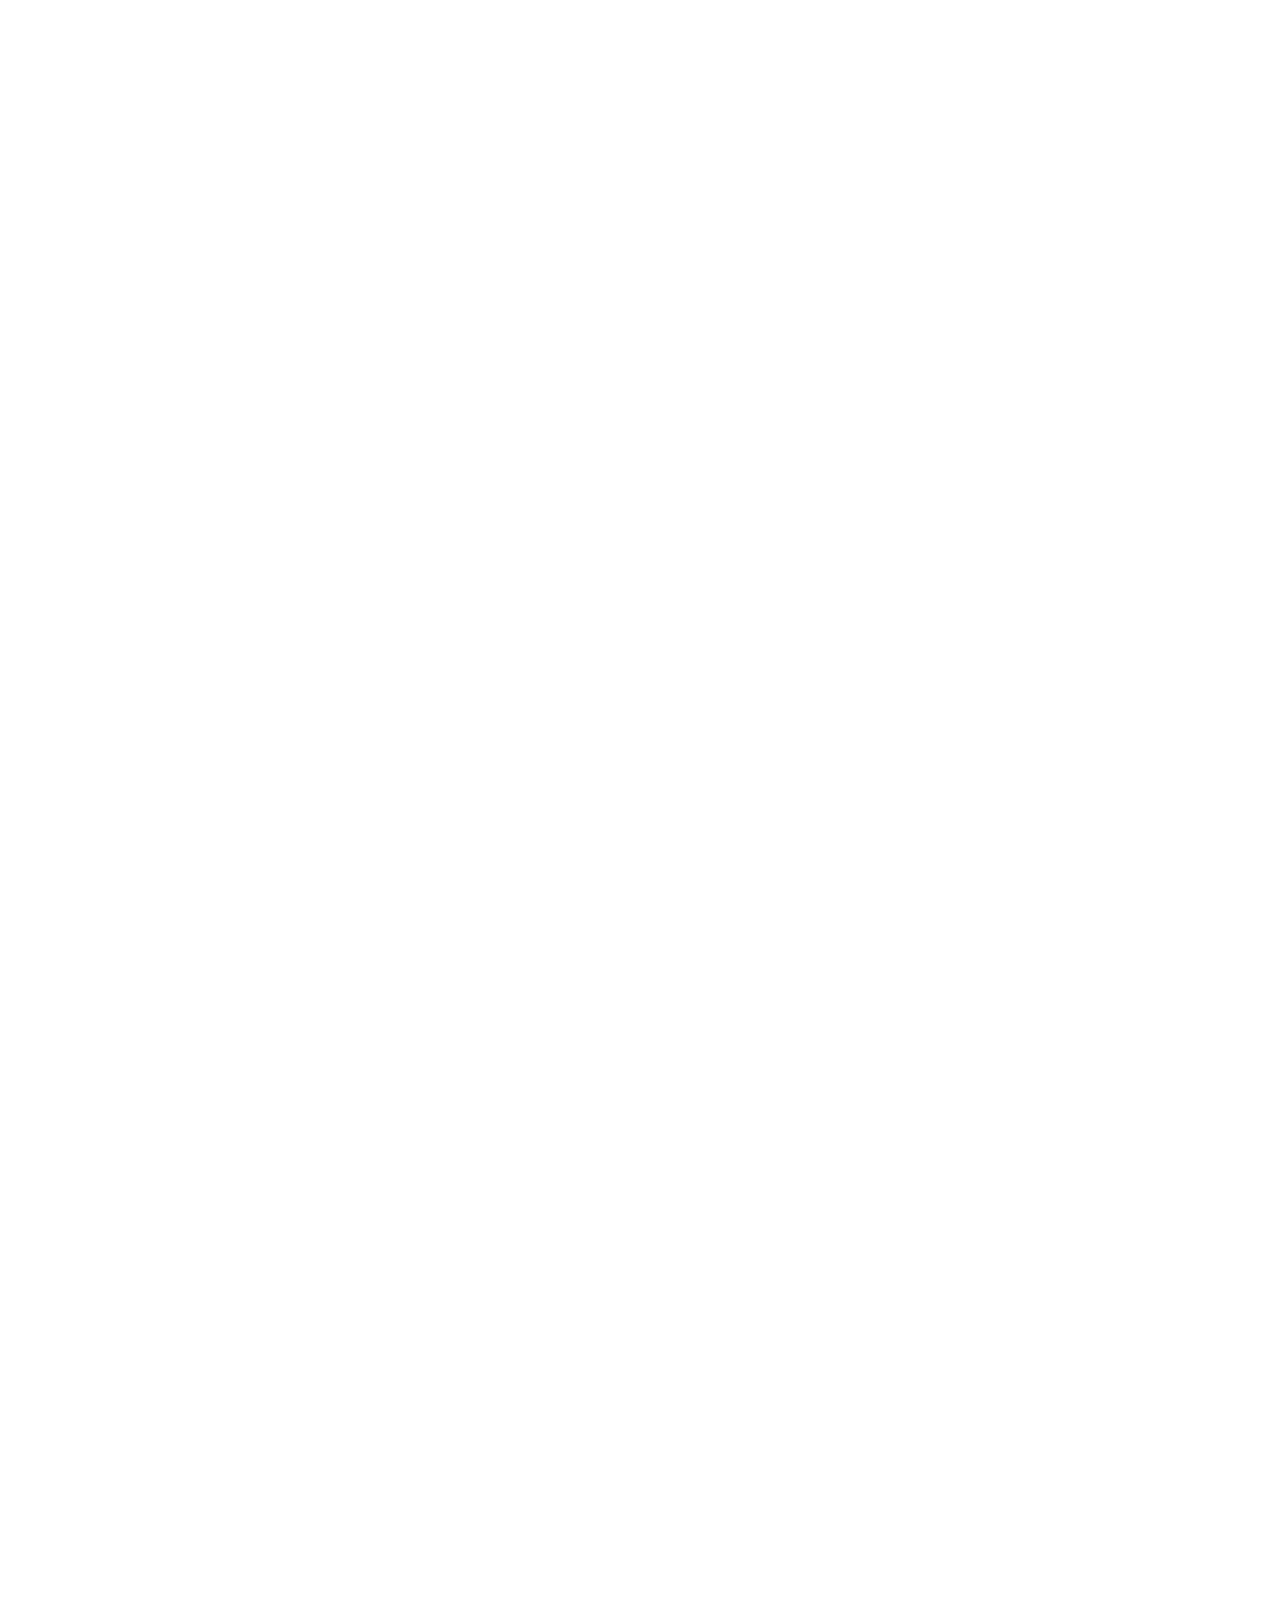
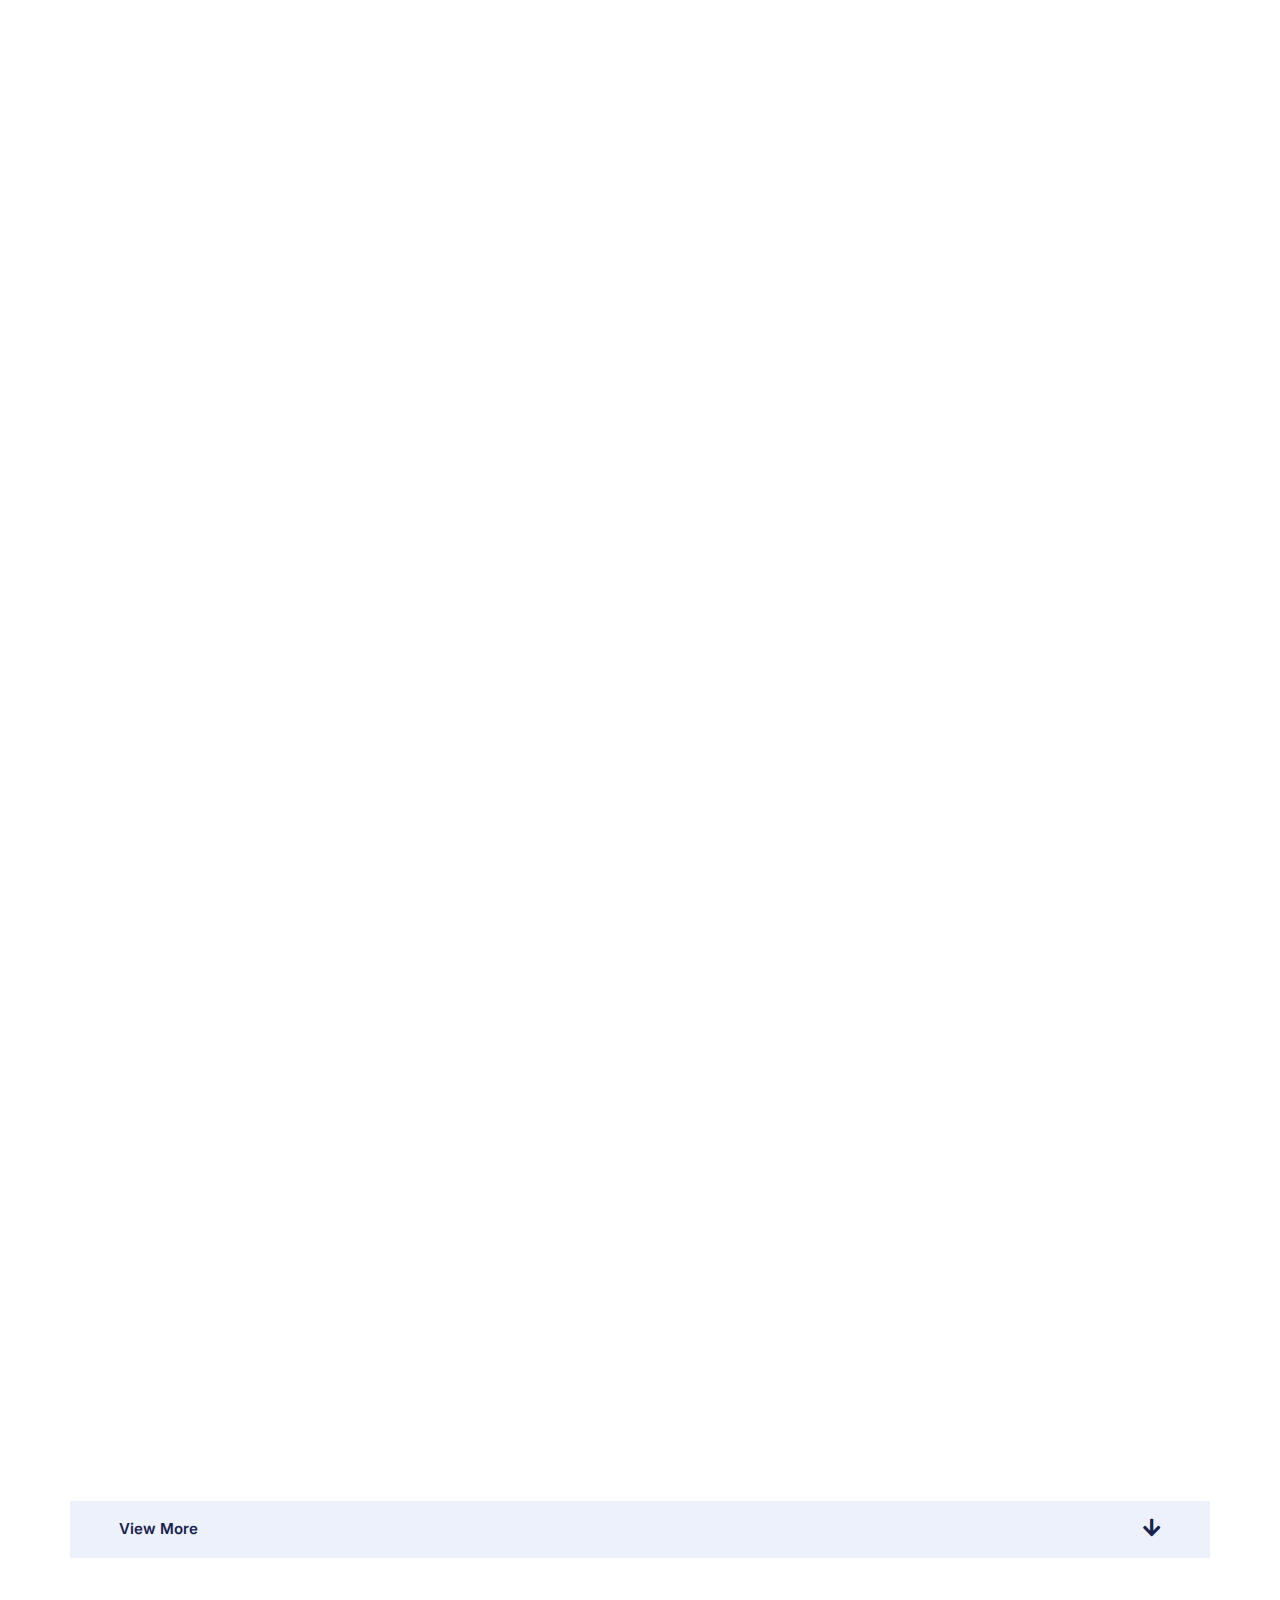
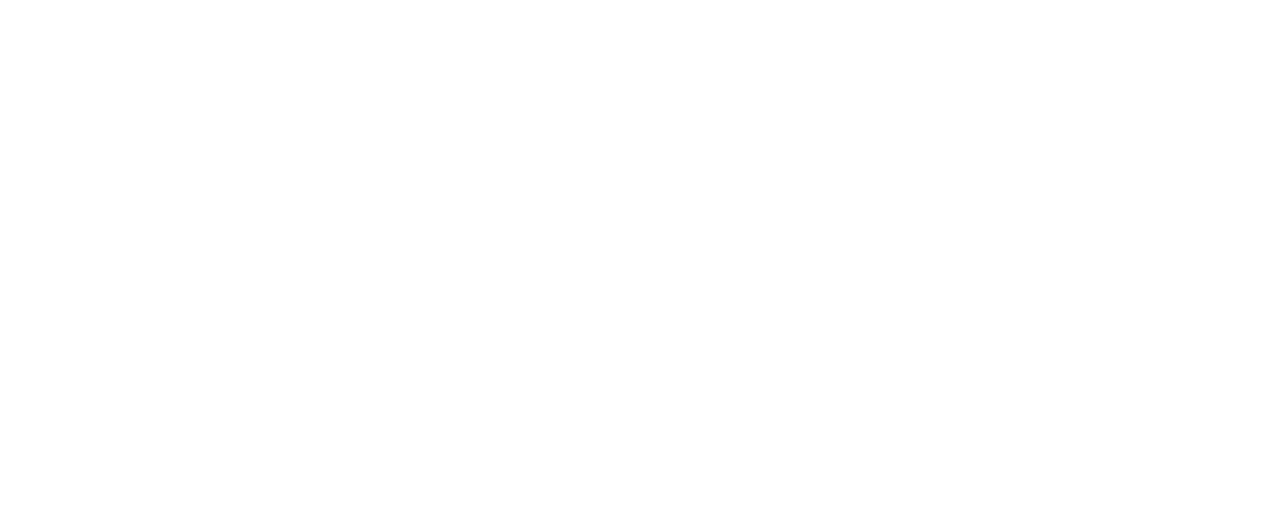
==== commit fa7d079c: "init" ====
--- a/index.html
+++ b/index.html
@@ -130,7 +130,7 @@
                                 <h5 class="text-white text-uppercase mb-3 animated slideInDown">Department of Science
                                     Education
                                     University of Uyo</h5>
-                                <h1 class="display-4 text-white animated slideInDown mb-4">Dr.THERESA MAURICE</h1>
+                                <h1 class="display-4 text-white animated slideInDown mb-4">DR.THERESA MAURICE</h1>
                                 <a href="/journal.html"
                                     class="btn btn-primary py-md-3 px-md-5 me-3 animated slideInLeft hover-1">Journals</a>
                                 <a href="/book.html"
@@ -569,6 +569,61 @@
     </div>
     <!-- Team End -->
 
+    <div class="container-xxl py-5 ">
+        <div class="container">
+            <div class="text-center wow fadeInUp" data-wow-delay="0.1s">
+                <h1 class="mb-2">THESIS &amp; DISSERTATION OF</h1>
+                <h2 class="mb-5">DR. THERESA MAURICE</h1>
+            </div>
+            <div class="row g-4">
+                
+                <div class="col-lg-6 col-md-6 wow fadeInUp" data-wow-delay="0.1s">
+                    <div class="overflow-hidden">
+                        <img class="img-fluid w-100 h-auto"  src="img/IMG_20230624_0008.jpg" alt="">
+                    </div>
+                    <div class="team-item  shadow-sm p-4 bg-white">
+                        <div class="position-relative overflow-hidden">
+                            <p class="text-primary m-0">
+                                Ph.D. Thesis Title
+                            </p>    
+                            <p class="mb-1 ">  Effects of Elaborative-generative and Exploratory- discovery Instructional Strategies
+                                on Secondary School Students’ Learning Outcomes in Chemistry in Akwa Ibom
+                                State, Nigeria.
+                            </p>
+                            <div class="text-center">
+                            <a href="#" download="#"
+                                class="btn btn-primary text-white text-hover  rounded-circle py-md-3 px-md-5 me-3 animated slideInLeft hover-bg">Download</a>
+                            </div>
+                        </div>
+                    </div>
+                </div>
+                <div class="col-lg-6 col-md-6 wow fadeInUp" data-wow-delay="0.3s">
+                    <div class="overflow-hidden">
+                        <img class="img-fluid w-100 h-auto"  src="img/IMG_20230624_0007.jpg" alt="">
+                    </div>
+                    <div class="team-item  shadow-sm p-4 bg-white">
+                        <div class="position-relative overflow-hidden">
+                            <p class="text-primary m-0">
+                                M. Sc (Ed) Dissertation Title
+                            </p>    
+                            <p class="mb-1 ">   
+                                The use of Plant Dyes as a Resource in Teaching/Learning Titrimetric Analysis in
+                                Chemistry.
+                            </p>
+                            <div class="text-center">
+                            <a href="#" download="#"
+                                class="btn btn-primary text-white text-hover  rounded-circle py-md-3 px-md-5 me-3 animated slideInLeft hover-bg">Download</a>
+                            </div>
+                        </div>
+                    </div>
+                </div>
+                
+
+            </div>
+        </div>
+    </div>
+
+
 
     <!-- professional bodies Start -->
     <div class="container-xxl py-5 wow fadeInUp" data-wow-delay="0.1s">
--- a/css/style.css
+++ b/css/style.css
@@ -7,13 +7,17 @@
 }
 
 body{
-    background-color: #f8f8ee !important;
+    background-color:#ffffff;
+    background-image: linear-gradient(0deg, #ffffff 90%, #000 95%) !important;
 }
 .hover-1:hover{
     background-color:transparent !important;
     border: 1px solid var(--primary) !important;
     border-radius: 35px;
     transition: all ease-in-out 0.5s;
+}
+.text-hover:hover{
+    color: #000 !important;
 }
 .text-primary{
    color:  #184c8f !important;
@@ -736,6 +740,7 @@
 .button-display-item i{
     /* text-align: right !important; */
     float: right !important;
+    font-size: 20px !important;
  }
  
 /* script section */
